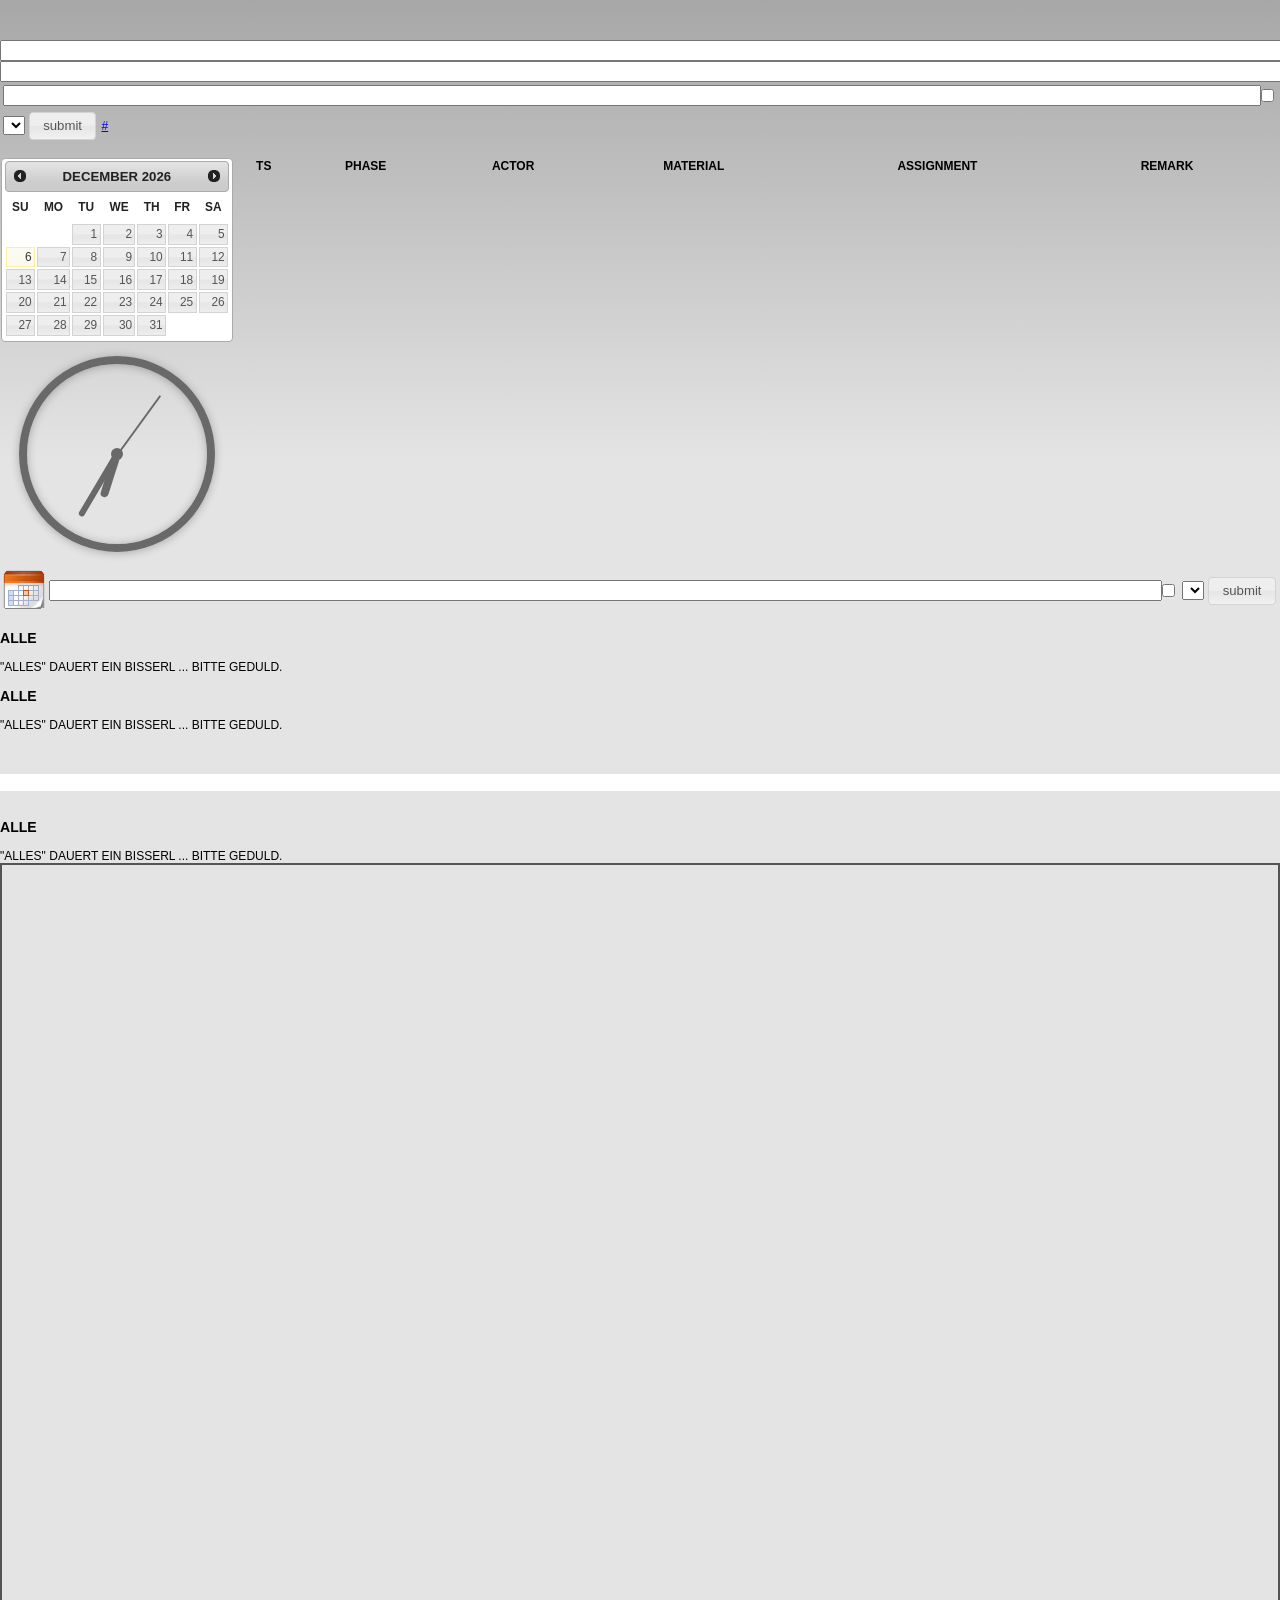
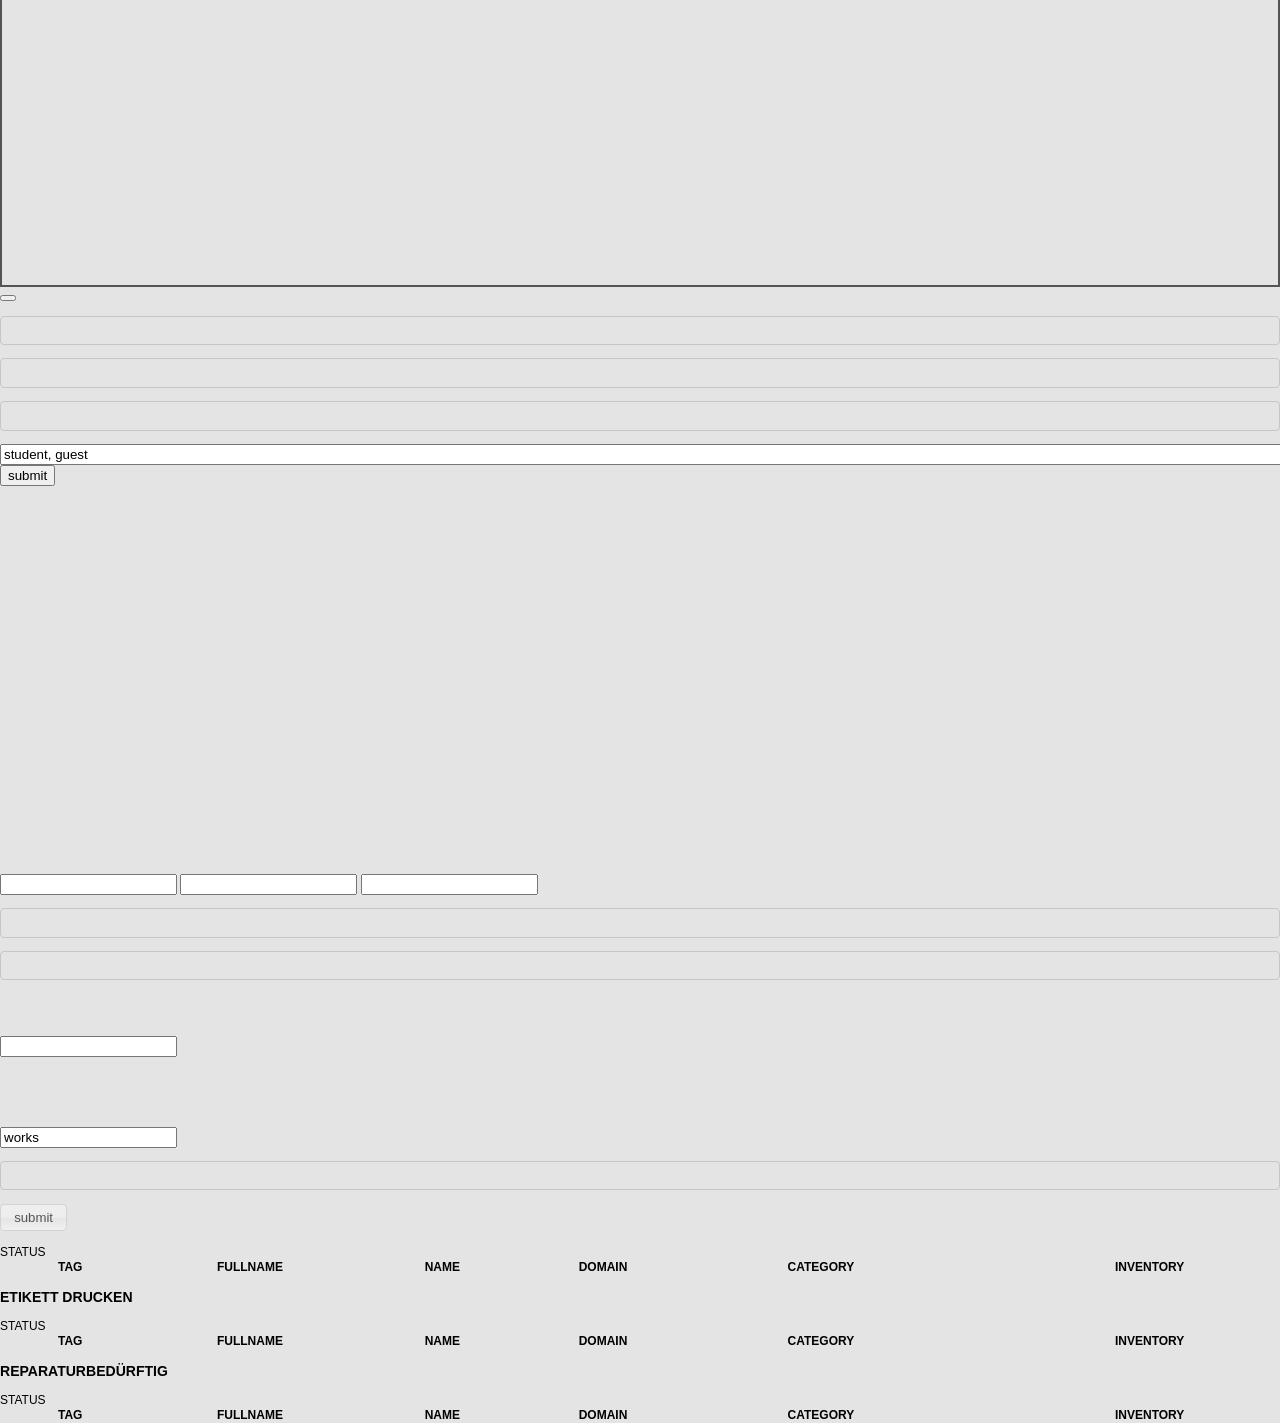
==== LIP Lern-Logbuch/www/index.html @ 4ce68426 "update LIP App 2.2" ====
<!DOCTYPE HTML PUBLIC "-//W3C//DTD HTML 4.01//EN" "http://www.w3.org/TR/html4/strict.dtd">
<html>
<head>
	<link rel="shortcut icon" href="img/favicon.ico" type="image/x-icon">
	<meta http-equiv="Content-type" content="text/html; charset=utf-8">
	<title>Klassentagebuch</title>
	    
<!--<link rel="stylesheet" href="css/slick.grid.css" type="text/css"/> -->
	<link rel="stylesheet" href="css/ui.fancytree.min.css" type="text/css"/>
<!--  	<link rel="stylesheet" href="http://code.jquery.com/ui/1.9.2/themes/base/jquery-ui.css" />  --> 
	<link rel="stylesheet" href="css/jquery-ui.min.css" /> 
	<link href="css/jquery.tagit.css" rel="stylesheet" type="text/css"> 
	<link href="css/tagit.ui-zendesk.css" rel="stylesheet" type="text/css">
	<link rel="stylesheet" type="text/css" href="css/jquery.dataTables.min.css">
<!-- 	<link rel="stylesheet" type="text/css" href="css/dataTables.fixedColumns.min.css"> 	 -->
    <link rel="stylesheet" type="text/css" href="css/dataTables.scroller.min.css">
	<link rel="stylesheet" type="text/css" href="css/dataTables.tableTools.min.css">
	<link rel="stylesheet" type="text/css" href="css/flag-icon.min.css">
	<link rel="stylesheet" type="text/css" href="css/font-awesome.min.css">
	<link rel="stylesheet" type="text/css" href="css/fullcalendar.min.css">
 	 
<!-- PHONEGAP BEGIN --> 	 
        <meta charset="utf-8" />
        <meta name="format-detection" content="telephone=no" />
        <meta name="msapplication-tap-highlight" content="no" />
        <!-- WARNING: for iOS 7, remove the width=device-width and height=device-height attributes. See https://issues.apache.org/jira/browse/CB-4323 -->
        <meta name="viewport" content="user-scalable=no, initial-scale=1, maximum-scale=1, minimum-scale=1, width=device-width, height=device-height, target-densitydpi=device-dpi" />
        <link rel="stylesheet" type="text/css" href="css/index.css" />
        <script type="text/javascript" src="cordova.js"></script>
        <script type="text/javascript" src="js/index.js"></script>
<!-- PHONEGAP END --> 	 
 	 
  <script src="js/jquery.min.js" type="text/javascript" charset="utf-8"></script> 
<!--	<script src="js/jquery-2.1.3.min.js" type="text/javascript" charset="utf-8"></script> -->
	<script src="js/jquery-ui.min.js" type="text/javascript" charset="utf-8"></script> 
	<script type="text/javascript" charset="utf8" src="js/jquery.dataTables.min.js"></script>
<!-- 	<script type="text/javascript" src="js/dataTables.fixedColumns.min.js"></script>  -->
    <script type="text/javascript" src="js/dataTables.scroller.min.js"></script>  
	<script type="text/javascript" src="js/dataTables.tableTools.min.js"></script>
    <script type="text/javascript" src="js/jquery.ddslick.min.js"></script>
    <script type="text/javascript" src="js/moment.min.js"></script>
    <script type="text/javascript" src="js/fullcalendar.min.js"></script>
    
	<script src="js/tag-it.min.js" type="text/javascript" charset="utf-8"></script>
<!--[if lte IE 8]><script language="javascript" type="text/javascript" src="js/excanvas.min.js"></script><![endif]-->   
   	<script language="javascript" type="text/javascript" src="js/jquery.flot.js"></script>
<!-- - BROKEN ! -- not stacking because of empty (leading) datapoints => workaround
	<script language="javascript" type="text/javascript" src="js/jquery.flot.stack.js"></script>  -->
	<script language="javascript" type="text/javascript" src="js/jquery.flot.pie.js"></script>
	
<!-- - BROKEN ! -- print button - works, but flotchart empty
	<script src="js/jquery-migrate-1.1.1.min.js"></script>
	<script language="javascript" type="text/javascript" src="js/jquery.print.js"></script> -->
	<script src="js/jquery.event.drag-2.0.min.js"></script>
<!-- - XXX REMOVE 	<script src="js/slick.core.js"></script>
	<script src="js/slick.formatters.js"></script>
	<script src="js/slick.grid.js"></script>  -->
	<script src="js/jsaes.js"></script>		 <!-- AES encryption -->
	<script src="js/bytescoutpdf.js"></script> <!-- pdf creation -->
	<script src="js/jquery.qrcode.min.js"></script> <!-- qr-code creation -->
	<script src="js/lip.js"></script> <!-- our stuff, add last -->	
     
<style type="text/css">
 
 .hero-circle{
				width:180px;
				height:180px;
				position:relative;
				border:8px solid DimGray;
				border-radius:50%;
				box-shadow:0 1px 8px rgba(34, 34, 34, 0.3),inset 0 1px 8px rgba(34, 34, 34, 0.3);
			}
			.hero-face{
				width:100%;
				height:100%;
			}
			.hero-face:after{
				position:absolute;
				top:50%;
				left:50%;
				width:12px;
				height:12px;
				margin:-6px 0 0 -6px;
				background:DimGray;
				border-radius:6px;
				content:"";
				display:block;
			}
			.hero-hour{
				width:0;
				height:0;
				position:absolute;
				top:50%;
				left:50%;
				margin:-4px 0 -4px -25%;
				padding:4px 0 4px 25%;
				background:DimGray;
				-webkit-transform-origin:100% 50%;
				-ms-transform-origin:100% 50%;
				transform-origin:100% 50%;
				border-radius:4px 0 0 4px;
			}
			.hero-minute{
				width:0;
				height:0;
				position:absolute;
				top:50%;
				left:50%;
				margin:-40% -3px 0;
				padding:40% 3px 0;
				background:DimGray;
				-webkit-transform-origin:50% 100%;
				-ms-transform-origin:50% 100%;
				transform-origin:50% 100%;
				border-radius:3px 3px 0 0;
			}
			.hero-second{
				width:0;
				height:0;
				position:absolute;
				top:50%;
				left:50%;
				margin:-40% -1px 0 0;
				padding:40% 1px 0;
				background:DimGray;
				-webkit-transform-origin:50% 100%;
				-ms-transform-origin:50% 100%;
				transform-origin:50% 100%;
			}
    
label.ui-state-active span.ui-button-text { font-weight: bold; } /* improves visibility of selected buttons */
    
/* Allow Font Awesome Icons in lieu of jQuery UI and only apply when using a FA icon */
.ui-icon[class*=" icon-"] {
    /* Remove the jQuery UI Icon */
    background: none repeat scroll 0 0 transparent;
    /* Remove the jQuery UI Text Indent */
    text-indent: 0;
    /* Bump it up - jQuery UI is -8px */
    margin-top: -0.5em;
}

.ui-button-icon-only .ui-icon[class*=" icon-"] {
    /* Bump it - jQuery UI is -8px */
    margin-left: -7px;
}

/* Allow use of icon-large to be properly aligned */
.ui-icon.icon-large {
    margin-top: -0.75em;
}
    
/* font awsome color */
.icon-cog {
  color: black;
}
.fa-cog {
  color: darkgray;
}

/* invisible table (default) */    
table {
	border-style: none;
	border-color: white;
	border-collapse: separate;
}
table th {
	border-style: none;
	white-space: nowrap;
	border-color: white;
	/*padding-left: 40px;
	padding-right: 40px;*/
}
table td {
	border-style: none;
	white-space: nowrap;
	border-color: white;
	/*text-align:center; */
    vertical-align:middle;
	/*padding-left: 40px;
	padding-right: 40px;*/
}

div.xAxis div.tickLabel {    
	transform: rotate(45deg);
	-ms-transform:rotate(45deg); /* IE 9 */
	-moz-transform:rotate(45deg); /* Firefox */
	-webkit-transform:rotate(45deg); /* Safari and Chrome */
	-o-transform:rotate(45deg); /* Opera */
	/*rotation-point:50% 50%;*/ /* CSS3 */
	/*rotation:270deg;*/ /* CSS3 */
}

div.rotate  {
	width: 40px;
	white-space:nowrap;
	transform: rotate(-60deg);
    -webkit-transform: rotate(-60deg);    /* Safari 3.1+, Chrome */
    -moz-transform: rotate(-60deg);    /* Firefox 3.5+ */
    -o-transform: rotate(-60deg); /* Opera starting with 10.50 */
}

table.invisible { 
	cellspacing: 0; 
	cellpadding: 0; 
	border: 0;
	frame: void;
	width: 100%;
	border-color: white;
	border-collapse: collapse; 
}

.percent-complete-bar {
  display: inline-block;
  height: 6px;
  -moz-border-radius: 3px;
  -webkit-border-radius: 3px;
}

.cell-title {
	font-weight: bold;
}

.cell-effort-driven {
	text-align: center;
}

.toggle {
      height: 9px;
      width: 9px;
      display: inline-block;
}

.toggle.expand {
      background: url(/img/expand.gif) no-repeat center center;
}

.toggle.collapse {
      background: url(/img/collapse.gif) no-repeat center center;
}

tr.group,
tr.group:hover {
    background-color: silver;
    font-weight: bold;
}

td.highlight {
    background-color: DimGray;
    font-weight: bold;
}

td.delete {
    background: red;
}

td.edit {
    background-color: khaki;
}

div.dataTables_wrapper {
    width: 100%;
    margin: 0 auto;
}

.detailTable thead th, .detailTable tbody td, .detailTable tfoot td {
    white-space: normal;
}

.dd-option-image, .dd-selected-image {
    width: 48px;
    height: 36px;
    vertical-align: top;
    padding: 0px;
}

.dd-container, .dd-select, .dd-selected {
    height: 40px;
}

.dd-selected-text {
    line-height: 24px;
}

.dd-selected-image { 
		margin-top: -8px; 
	}
	
</style>
</head>
<body>

<div id="tabs">
<ul></ul>
<p></p>

<div id="tabs-1">

<form id="addActionEntry" method="POST" target="_self" onsubmit="">
<div>
	<div id="grp-tabs">
  		<ul></ul>
	</div>
</div>

<!--  <div id="accordion">
  <h3></h3> --><div>

<div>

<br /> 

<div id="settingRadio"></div>

<br />
  <label id="inputLabel_1" for="inputTags_1"></label>
	<input type="text" name="entry_1" value="" id="inputTags_1" style="width:100%" />
    <label id="inputLabel_2" for="inputTags_2"></label>
	<input type="text" name="entry_3" value="" id="inputTags_2" style="width:100%" />
<label id="inputLabel_3" for="inputTable_3"></label>
<table id="inputTable_3"><tr>
<!--    <td><input type="hidden" id="datepicker3"></td>  --> 
	<td width="100%"><input type="text" name="entry_4" value="" id="inputTags_3" style="width:100%" /></td>
<!-- 	<td><input x-webkit-speech class="mike" id="mike.4"/></td>  -->
	<td><input type="checkbox" id="g_priv" name="e-priv" /><label id="input3priv" for="g_priv"></label></td>
	</tr></table>

<table><tr><td>
    <small><select name="lang" id="lang_1" class="ddLangSelect"></select></small>
</td><td>
<input id="submitActivityButton" type="submit" name="submit" value="submit" />
</td><td>
<a href="#" id="clearForm">#</a>
</td></tr></table>


<input type="hidden" name="ts" id="edit-ts" value="" />
<input type="hidden" name="edit-date" id="edit-date" value="" />
<input type="hidden" name="action" id="submit1" value="add" />
<input type="hidden" value="" name="t" id="acc-token" />
<input type="hidden" value="" name="group" id="group-id" />
<input type="hidden" value="" name="source" id="source-id" />
<input type="hidden" value="tutor" name="role" id="role-id" />

<br />
</div>
</form> 

	<!--  <h3 id="showList"></h3>  -->
	<div id="delete-confirm" title="Eintragung l&ouml;schen?">
		<form id="delete-form"><input type="hidden" name="action" value="delete" />
			<input type="hidden" value="" name="t" id="delete-token" />
			<input type="hidden" value="" name="ts" id="delete-ts" /></form>
	</div>
	<div>
		<table class="invisible"><tr><td align="center" style="vertical-align:top;" width="200">
  			<div id="datepicker"></div><br/>
  			<div class="hero-circle">
				<div class="hero-face">
					<div id="hour" class="hero-hour"></div>
					<div id="minute" class="hero-minute"></div>
					<div id="second" class="hero-second"></div>
				</div>
			</div>
    	</td><td  style="vertical-align:top;" width="*">
	  		<div id="ActionTableContainer">
	  			<table id="logbookActionTable" class="cell-border stripe" cellspacing="0" width="100%"><thead><tr><th>ts</th><th>phase</th><th>actor</th><th>material</th><th>assignment</th><th>remark</th><th></th><th></th><th></th></tr></thead><tbody></tbody></table>
	  		</div>
	 	</td></tr></table>
	  </div>
</div>
</div>
<div id="tabs-2">
<div>
	<form id="addActionEntry2" method="POST" target="_self" onsubmit="">
	
	<div id="grp-tabs-2"> 
  		<ul></ul>  		
 	</div>
 	
	 <div id="settingRadio2"></div>

<table id="inputTable_23"><tr>
    <td><input type="hidden" id="datepicker_2"></td> 
	<td width="100%"><input type="text" name="entry_4" value="" id="inputTags_23" style="width:100%" /></td>
<!-- 	<td><input x-webkit-speech class="mike" id="mike.4"/></td>  -->
	<td><input type="checkbox" id="g_2priv" name="e-priv" /><label id="input23priv" for="g_2priv"></label></td>
	<td><select name="lang" id="lang_2" class="languagePick" value="de" >
    </select></td>
	<td><input id="submitActivityButton2" type="submit" name="submit" value="submit" /></td>
	</tr></table>
	
	<input type="hidden" name="edit-date"  value="" id="edit-date_2"  value="" />
	<input type="hidden" name="entry_1" value="" id="inputTags_21"  />
	<input type="hidden" name="entry_3" value="" id="inputTags_22"  />
	<input type="hidden" name="category" value="" id="inputCategory"  />

<input type="hidden" name="action" id="submit2" value="add" />
<input type="hidden" value="" name="t" id="acc-token2" />
<input type="hidden" value="" name="group" id="group-id2" />
<input type="hidden" value="" name="source" id="source-id2" />
<input type="hidden" value="tutor" name="role" id="role-id2" />
	
</form> 

</div>
</div><div id="tabs-3">
<div id="accordion-diary">
  <h3 id="fetchDiaries">alle</h3>
	 <div>
	    "alles" dauert ein bisserl ... bitte Geduld. <br />
     </div>
</div>
</div><div id="tabs-4">
<div id="accordion-plan">
  <h3 id="fetchPlans">alle</h3>
	 <div>
	    "alles" dauert ein bisserl ... bitte Geduld. <br />
 	  	
     </div>
</div>
</div>
<div id="tabs-5">
	<div id="accordion-pensenbook">
	</div>
</div>
<div id="tabs-6">
	<div id="settingCheckbox"></div>
	<br />
	<div id="subjectButtons"></div>
	<br />
	<div id="langButtons2"></div>
	<br />
	  <label for="datesAmount"></label>
	  <input type="text" id="datesAmount" style="border:0; font-weight:bold; width:100%;" size="24">
	  <input type="hidden" id="datesRange" >
	<div id="datesSlider"></div>
	<br />
	<div id="accordion-auswertung">
  		<h3 id="fetchSeries">alle</h3>
	 	<div style="overflow:auto;">
	    	"alles" dauert ein bisserl ... bitte Geduld. <br />
 	  	<div id="materialGraphalle" style="width:100%;height:1024px;"></div>
    </div>
</div>
</div>
<div id="tabs-7">
	<button id="addMyGroup"></button>
	<div id="accordion-group">
		<h3></h3>
 		<div id="add-group-form">
			<form>  
			<label id="inputLabel_4" for="entry_6"></label>
			<input type="text" name="entry_6" id="inputTags_6" style="width:100%" />
			<label id="inputLabel_5" for="entry_7"></label>
			<input type="text" name="entry_7" id="inputTags_7" style="width:100%" />
			<label id="inputLabel_6" for="entry_8"></label>
			<input type="text" name="entry_8" id="inputTags_8" style="width:100%" />
			<label id="inputLabel_7" for="entry_9"></label>
			<input type="text" name="entry_9" value="student, guest" id="inputTags_9" style="width:100%" />
			<button id="submitNewGroup">submit</button>
			</form> 
		</div>
		<h3 id="my-group-section"></h3>
		<div id="my-group-form">
			<form>  
    		<table id="myGroupTable" class="cell-border stripe" cellspacing="0" width="100%" height="360px"></table>
			</form> 
		</div>
	</div>
</div>
<div id="tabs-8">
<div id="accordion-inventory">
  <h3></h3>
	<div>
<form id="addInventory" method="POST" target="_self" onsubmit="">
<label id="inputLabel_8" for="entry_mat_name"></label>
<input type="text" name="mat.name" value="" id="entry_mat_name">
<label id="inputLabel_9" for="entry_inv_name"></label>
<input type="text" name="inv.name" value="" id="entry_inv_name">
<label id="inputLabel_10" for="entry_parent_name"></label>
<input type="text" name="parent.name" value="" id="entry_parent_name">
<label id="inputLabel_11" for="entry_mat_tag"></label>
<input type="text" name="tag" value="" id="entry_mat_tag">
<label id="inputLabel_12" for="entry_mat_ean"></label>
<input type="text" name="ean" value="" id="entry_mat_ean">
<label id="inputLabel_13" for="inventurButtons"></label>
<div id="inventurButtons"></div>
<br/>
<label id="inputLabel_14" for="raumButtons"></label>
<div id="raumButtons"></div>
<br/>
<label id="inputLabel_15" for="langButtons"></label>
<div id="langButtons"></div>
<br/>
<label id="inputLabel_16" for="entry_category"></label>
<input type="text" name="category" value="" id="entry_category">
<label id="inputLabel_17" for="matartButtons"></label>
<div id="matartButtons"></div>
<br/>
<label id="inputLabel_18" for="dauerButtons"></label>
<div id="dauerButtons"></div>
<br/>
<label id="inputLabel_19" for="collaboratorsButtons"></label>
<div id="collaboratorsButtons"></div>
<br/>
<label id="inputLabel_20" for="schoollevelButtons"></label>
<div id="schoollevelButtons"></div>
<br/>
<label id="inputLabel_21" for="levelButtons"></label>
<div id="levelButtons"></div>
<br/>
<label id="inputLabel_22" for="entry_defaultAssignment"></label>
<input type="text" name="entry.defaultAssignment" value="works" id="entry_defaultAssignment">
<label id="inputLabel_23" for="entry_inv_remark"></label>
<input type="text"  name="remark" id="entry_inv_remark" />

<input type="hidden" name="action" value="add">
<input type="hidden" id="inv-source" value="" name="t">
<input type="hidden" id="inv-groups" value="add" name="groups">
<input type="submit" value="submit" name="submit" id="submitInventory">
</form>
	</div>
  <h3 id="inventarList"></h3>
	<div>
	  		<div id="InventarTableContainer">
	  			<table id="inventoryDataTable" class="cell-border stripe" cellspacing="0" width="100%"><thead><tr><th></th><th></th><th></th><th>tag</th><th></th><th>fullname</th><th>name</th><th>domain</th><th>category</th><th></th><th></th><th></th><th></th><th></th><th></th><th></th><th></th><th></th>status<th></th><th>inventory</th></tr></thead><tbody></tbody></table>
	  		</div>
    </div>  
  <h3 id="inventarList2">Etikett drucken</h3>
	<div>
	  		<div id="InventarTableContainer2">
	  			<table id="inventoryDataTable2" class="cell-border stripe" cellspacing="0" width="100%"><thead><tr><th></th><th></th><th></th><th>tag</th><th></th><th>fullname</th><th>name</th><th>domain</th><th>category</th><th></th><th></th><th></th><th></th><th></th><th></th><th></th><th></th><th></th>status<th></th><th>inventory</th></tr></thead><tbody></tbody></table>
	  		</div>
    </div>
  <h3 id="inventarList4">reparaturbed&uumlrftig</h3>
	<div>
	  		<div id="InventarTableContainer4">
	  			<table id="inventoryDataTable4" class="cell-border stripe" cellspacing="0" width="100%"><thead><tr><th></th><th></th><th></th><th>tag</th><th></th><th>fullname</th><th>name</th><th>domain</th><th>category</th><th></th><th></th><th></th><th></th><th></th><th></th><th></th><th></th><th></th>status<th></th><th>inventory</th></tr></thead><tbody></tbody></table>
	  		</div>
    </div>
</div>
</div>
</div>
<!-- <script src="js/d3.v3.min.js"></script> <!-- data visualization -->
<!-- <script src="js/nv.d3.min.js"></script> <!-- data visualization -->
<script src="js/jquery.fancytree.min.js"  type="text/javascript"></script> <!-- data visualization -->
<script src="js/jquery.fancytree.glyph.js"  type="text/javascript"></script>
<script type="text/javascript">
try {
	//move the clock
	function updateClock() {
		        var now = moment(),
		            second = now.seconds() * 6,
		            minute = now.minutes() * 6 + second / 60,
		            hour = ((now.hours() % 12) / 12) * 360 + 90 + minute / 12;
		        $('#hour').css("transform", "rotate(" + hour + "deg)");
		        $('#minute').css("transform", "rotate(" + minute + "deg)");
		        $('#second').css("transform", "rotate(" + second + "deg)");
		    }
		    function timedUpdate () {
		        updateClock();
		        setTimeout(timedUpdate, 1000);
		    }
		    timedUpdate();
	//have a look at the url
	function getUrlParameter(sParam)
	{
	    var sPageURL = window.location.search.substring(1);
	    var sURLVariables = sPageURL.split('&');
	    for (var i = 0; i < sURLVariables.length; i++) 
	    {
	        var sParameterName = sURLVariables[i].split('=');
	        if (sParameterName[0] == sParam) 
	        {
	            return sParameterName[1];
	        }
	    }
	}          
//some security checks
//====================
var home = "http://log.lip-app.eu/"; // app version
//var home = ""; // online version
// encrypt
var ENCRYPT_DATA = true;

//check if we have a token
//var token = $("#acc-token").val();
var token = getUrlParameter("t");
if (!(undefined != token))
    token = "";
if (token.length > 1) {
	//if we have a token set a cookie to remember ...
	window.localStorage.setItem( 'lip-acc-t', token );
} else {
	//if we have no token look if we have a cookie with a token ...
	token = window.localStorage.getItem("lip-acc-t");
	if ((typeof token == null) || (token == null))
		token = "";
	else
		$("#acc-token").val(token);
}

//-- if a student uses it - we simplyfy the UI
var aStudent = 0; // if a student uses it - we simplyfy the UI

var defaultCrypt = new AESchiper(null);

//get clear name 
function getClearName(crypt) {
	if (ENCRYPT_DATA) {
		return defaultCrypt.decryptSaltedString(crypt); ;	
	} else
		return crypt;
}

function getClearNames(crypt) {
	if (ENCRYPT_DATA) {
		return defaultCrypt.decryptSaltedArray(crypt); ;	
	} else
		return crypt;
}

//XXX --- TEMPORARY set group-hash and Teacher --- to be romoved
var atoken = "see below"; //TESTTOKEN	
var agroup = 0; //GROUPID
var actors = "";
//get the core data about the token user and his/her groups and role => access rights
var jqxhrT = $.getJSON(home + 'loadConfig.php?action=check&t=' + token, {}, function(data) {
	$("#group-id").val(data.group);
	$("#group-id2").val(data.group);
	$("#inv-groups").val(data.groups);
	$("#inv-source").val(data.token);
	$("#source-id").val(data.id);
	$("#source-id2").val(data.id);
	$("#role-id").val(data.role);
	$("#role-id2").val(data.role);
	agroup = data.group;
	atoken = data.token;
	if ((data.role == "actor") || (data.role == "other"))
		aStudent = data.id;
});

//check if we have salt
var saltstr = window.localStorage.getItem("lip-acc-g");
var saltgrid = [];
if (saltstr !== null) 
	saltgrid = JSON.parse(saltstr);
saltstr = null;

//extracts the salt from the saltgrid	
function getTheSalt(token, groupId)	{
	//check if we have the salt ...	
	var gId = groupId.toString();
	if (gId in saltgrid) {
		//prepare to decrypt the salt (key1)
		var crypt = new AESchiper(token);
		// ... and create a new key for the keyring	
		var salt = crypt.decryptSaltedString(saltgrid[gId]);	
		crypt.finish();	
		return salt;
	} else
		// look if there is a debug salt available
		$.get(home + 'loadConfig.php?action=dsalt&t=' + token, {}, function(results){
  			return results.dSalt; // return what we got
		});
		// return ""; //no salt
}

// the salt from the saltgrid	
function storeTheSalt(token, salt)	{
	//check if we have the salt ...
	var gId = hash(salt).toString();		
	if (gId in saltgrid) {
		return false; //nothing to do
	} else {
		//prepare to encrypt the salt (key)
		var crypt = new AESchiper(token);
		// ... and put it into the saltgrid
		saltgrid[gId] = crypt.encryptSaltedString(salt, 48);
		crypt.finish();	
		// ... and store it
		window.localStorage.setItem( 'lip-acc-g', JSON.stringify(saltgrid) );
		return true;
	}
}

//LOADING CONFIG AND PERSONAL DATA
//================================

//creating the empty column list for docuTable
var logbookDataTable = null;
var docuListCol0 = [{data: 0, visible: false, searchable: false},{data: 1, visible: false, searchable: false},{data: 2, visible: false, searchable: true},{data: 3, visible: false, searchable: true},{data: 4, visible: false, searchable: true},{data: 5, searchable: true, sClass: "alignRight"},{data: 6, visible: false, searchable: true},{data: 7, visible: false, searchable: false}]; 
var docuListColumOffset = docuListCol0.length - 1;
var docuListColumIdx = new Array( new Array () );
var docuListTables = new Array();
var diaryListTables = new Array();
var planListTables = new Array();
var myGroupsDataTable = null;
var inventoryDataTable = new Array(null, null, null);

//Clearname List
var clearNames = [];
var actorIds = [];
var actorGroups = [];

//constructor with table of all the names
function NameTable(atoken) {	
	this.token = atoken;
	this.getAllNames = getAllNames;
	//decrypted names and hashes
	this.allNames = [];		//all the data
	this.allGroups = [];	//for grouping
	this.allLabels = []; 	//for graphs
	this.mygroupData = [];	//for my groups only
	//initialize
	this.getAllNames(this.token);

	//private function doing the sorting and processing of names
	this.processResult = processResult;
	function processResult (data) {
//alert("res");		
    	//get yourself some keys
    	var keyring = [];
    	var saltring = [];
    	var aname = "", ahash = "";
    	//get ready for new namelist
    	this.allNames = [];
    	this.nameTableData = [];
    	this.allGroups = [];
    	this.allLabels = [];
    	this.mygroupData = []; //for "my groups" table
		//retrieve all the names from the queried group and decrypt them	
		for(var i=0; i<data.data.length; i++) {		
			//which group we belong ...
			var gIdStr = data.data[i][4].toString();		    // GroupId
			if (data.data[i][7] > 0) {						// recordtype
				switch (data.data[i][2]) {					// Roles
				case 'group':										
				//do we have keys?										
				if (!ENCRYPT_DATA || (gIdStr in saltgrid)) {
					//get all the group names and credentials
// XXX WORK AROUND
keyring[gIdStr] = defaultCrypt;
saltring[gIdStr] = defaultCrypt.aKey;
					// saltring[gIdStr] = getTheSalt(data.data[i][3], gIdStr);	//Token
					// keyring[gIdStr] = new AESchiper( saltring[gIdStr] );
					aname = keyring[gIdStr].decryptSaltedString(data.data[i][1]); //name
					if (ENCRYPT_DATA)
						ahash = hash(saltring[gIdStr].substr(28)+aname);
					else
						ahash = hash(aname);
					this.allLabels[ahash.toString()] = aname;
					this.allGroups.push({ gIdStr: gIdStr, name: aname, hash: ahash, salt: saltring[gIdStr] });
					this.allNames.push({ actual: false, name: aname, role: 'group', display: false, grpid: data.data[i][4], token: data.data[i][3], hash: ahash });  //GroupIds[i], .Token[i]
					this.nameTableData.push([ data.data[i][4], data.data[i][11], data.data[i][0], true, aname, 'group', data.data[i][3] ]);
				} else {
					this.allGroups.push({ gIdStr: gIdStr, name: "???", hash: 0 });
					this.allNames.push({ actual: false, name: "???", role: 'group', display: false, grpid: data.data[i][4], token: data.data[i][3], hash: null }); //GroupIds[i], .Token[i]
					this.nameTableData.push([ data.data[i][4], data.data[i][11], data.data[i][0], true, "???", 'group', data.data[i][3] ]);
				}
				//check if we find the group number ... and replace it
				for(var j=0; j<this.mygroupData.length; j++)
					if (this.mygroupData[j].grpid == data.data[i][4]) {	// GroupIds[i]
						//do we have keys?
						if (!ENCRYPT_DATA || (gIdStr in keyring)) {	
							//decrypt and set groupname and actor name
							this.mygroupData[j].groupname = keyring[gIdStr].decryptSaltedString(data.data[i][1]);	// name												
							this.mygroupData[j].name = keyring[gIdStr].decryptSaltedString(this.mygroupData[j].name);
							//add names to the general name list too
							if (ENCRYPT_DATA)
								ahash = hash(saltring[gIdStr].substr(28)+this.mygroupData[j].name);
							else
								ahash = hash(this.mygroupData[j].name);
							this.allLabels[ahash.toString()] = this.mygroupData[j].name;
							this.allNames.push({ actual: this.mygroupData[j].actual, name: this.mygroupData[j].name, role: this.mygroupData[j].role, display: (this.mygroupData[j].active && (this.mygroupData[j].role != 'group')), grpid: this.mygroupData[j].grpid, token: this.mygroupData[j].token, hash: ahash });
							this.nameTableData.push([ this.mygroupData[j].grpid, data.data[i][11], 0, this.mygroupData[j].actual, this.mygroupData[j].name, this.mygroupData[j].role, this.mygroupData[j].token ]);
						} else {
							//if we have no key we don't know the names...
							this.mygroupData[j].name = "???";
							//anyway add my names to the general name list too
							this.allNames.push({ actual: this.mygroupData[j].actual, name: "???", role: this.mygroupData[j].role, display: (this.mygroupData[j].active && (this.mygroupData[j].role != 'group')), grpid: this.mygroupData[j].grpid, token: this.mygroupData[j].token, hash: null });
							this.nameTableData.push([ this.mygroupData[j].grpid, data.data[i][11], 0, this.mygroupData[j].actual, "???", this.mygroupData[j].role, this.mygroupData[j].token ]);
						}
						this.mygroupData[j].gtokengroup = data.data[i][6]; // Tokengroup
					} else if (this.mygroupData[j].gtokengroup == data.data[i][6]) { // Tokengroup
						if (gIdStr in keyring) {
							//decrypt and set groupname 
							this.mygroupData[j].associated +=  keyring[gIdStr].decryptSaltedString(data.data[i][1]) + " "; // name
						} else {
							//if we have no key we don't know the names...
							this.mygroupData[j].associated += "<Schlüssel fehlt> ";
						}	
					}							
				break;
				//add a name - group association to the record
				default:										
					this.mygroupData.push({ actual: data.data[i][7]==5, name: data.data[i][1], role: data.data[i][2], groupname: "<Schlüssel fehlt>" , active: data.data[i][5] , associated: "", grpid: data.data[i][4], token: data.data[i][3], gtokengroup: null });
				}
			} else {
				//add the other names to the general name list
				if (gIdStr in keyring) {
					aname = keyring[gIdStr].decryptSaltedString(data.data[i][1]); // name
					if (ENCRYPT_DATA)
						ahash = hash(saltring[gIdStr].substr(28)+aname);
					else
						ahash = hash(aname);
					this.allLabels[ahash.toString()] = aname;
					this.allNames.push({ actual: data.data[i][7]==5, name: aname, role: data.data[i][2], display: (data.data[i][5] && (data.data[i][2] != 'group')), grpid: data.data[i][4], token: data.data[i][3], hash: ahash });
					this.nameTableData.push([ data.data[i][4], data.data[i][11], data.data[i][0], data.data[i][7]==5, aname, data.data[i][2], data.data[i][3] ]);
				} else {
					this.allNames.push({ actual: data.data[i][7]==5, name: "???", role: data.data[i][2], display: (data.data[i][5] && (data.data[i][2] != 'group')), grpid: data.data[i][4], token: data.data[i][3], hash: null });					
					this.nameTableData.push([ data.data[i][4], data.data[i][11], data.data[i][0], data.data[i][7]==5, "???", data.data[i][2], data.data[i][3] ]);
				}
			}		
		}
//alert("fin");		
		//releasing all the keys
		if (!(typeof variable === 'undefined') && !(keyring == null))
			for(var k=0; k<this.allGroups.length; k++)
				keyring[this.allGroups[k].gIdStr].finish();
		saltring = null;
		keyring = null;
//alert(JSON.stringify(this, null, 4));		
	}
	
	//just load the names for a token
	function getAllNames(atoken) {
		this.token = atoken;
		var anames = this;
		if (this.token.length > 0)
			$.ajax({
    		type: "GET",
	   		cache: false,
	    	url: home + 'ActorList.php',
			dataType: 'json',
		    data: { t: atoken, action: 'mygroups', token: this.token },
		    success: function (result) {
				anames.processResult(result);
    		}
		});
	}	
	
	//just load the names for a token AND update the myNames Grid
	this.reloadMyGroupTable = function (atoken) {
		this.token = atoken;
		var anames = this;
		if (this.token.length > 0) {
			if (myGroupsDataTable != null) {
				myGroupsDataTable.ajax.reload(); // get update on data
			} else
				// create new table
				myGroupsDataTable = $('#myGroupTable').DataTable({
				  serverSide: false,
				  processing: false,
			      searching: false,
				  paging: false,
			      ordering: false,
			      data: this.nameTableData,
 		          autoWidth: false,
		          columnDefs: [ {
		              targets: [0,1,2,3],
		              visible: false
		            },{
		                    render: function ( data, type, row ) {
		                      	//Create an image that will be used to open child table
		                          return '<span class="fa fa-pencil-square-o fa-2x fa-cog" title="edit"></span>';
		                       },
		                      targets: 7
		              },{
		                  render: function ( data, type, row ) {
		                  	//Create an image that will be used to open child table
		                      return '<span class="fa fa-trash-o fa-2x fa-cog" title="delete"></span>';
		                   },
		                  targets: 8
		              }],
		     	  scrollX: "95%",
		     	  scrollY: false,
		          scrollCollapse: true
				}); 
		}
	}	
	
}
	
//here is the table object with all the names in it
var names = new NameTable(token);

//alert(JSON.stringify(names));

//Loading the competency framework data
// XXX unused ?
var competencyData = [];
var frameworkList  = [];
var frameworkNames = [];
//$.ajax({
//	url: home + 'CompetencyList.php?action=map&t=' + $('#acc-token').val(),
//    dataType: 'json',
//    async: false,
//    success: function(data) {	
//    	frameworkNames = data.frameworknames;
//		frameworkList = data.frameworklist;    	
//    }
//});

//some global var
var docuTableRow = -1;

//CREATING THE APP UI
//===================/

var stickerXY = [57, 31, 312, 31, 57, 145, 312, 145, 57, 258, 312, 258, 57, 371, 312, 371, 57, 485, 312, 485, 57, 598, 312, 598, 57, 711, 312, 711];
//adding a sticker for the tag printout
function addSticker(pdf, sticker, groupId, name, qrtext, hint) {
	if (sticker < 1) {
		//add first header
  		pdf.pageAdd();
		pdf.fontSetSize(8);
	  	pdf.textAdd(57, 12, "AVERY QR Tag Etiketten L7122, L7122-20, L7122-25 zum drucken; über diese Codes siehe http://de.wikipedia.org/wiki/QR-Code");      		    	
  	}
  	pdf.fontSetSize(8);
  	pdf.textAdd(stickerXY[sticker*2], stickerXY[sticker*2+1]+4, hint);
  	pdf.fontSetSize(16);
	//add a text box with the name
	pdf.textSetBox(stickerXY[sticker*2], stickerXY[sticker*2+1]+11, 122, 88);
  	pdf.textAddToBox(name);
  	//clear the canvas
  	$('#tagGroup_'+groupId).empty();
	//render the qr-code
	$('#tagGroup_'+groupId).qrcode({render: 'canvas', bgColor: '#ffffff', width: 99, height: 99, text: qrtext});
 	// place the qr-code
  	var canvas = $('#tagGroup_'+groupId).children(":first")[0];
  	pdf.imageLoadFromCanvas(canvas);	    
  	pdf.imagePlace(stickerXY[sticker*2]+128, stickerXY[sticker*2+1]);
  	//add a tick
  	if (sticker > 12) 
  		return 0;
  	else
	  	return sticker+1;
}	

//adding a group to the "Group" tab accordion
function addGroupAccordion (groupname, salt) {
//alert("add:"+names.allNames.length);	
    var groupId = hash(salt);	
    var tutors = [], actors = [], others = [];
	//retrieve all the names from the queried group 
	for(var i=0; i<names.allNames.length; i++) {
//alert("add:"+i+":"+names.allNames[i].role+":"+names.allNames[i].name);		
		//check if it is an entry we are looking for
		if (names.allNames[i].display && (names.allNames[i].grpid == groupId)) {
			switch(names.allNames[i].role) {
				case 'tutor':
					tutors.push(names.allNames[i].name);
				  	break;
				case 'actor':
					actors.push(names.allNames[i].name);
				  	break;
				case 'other':
					others.push(names.allNames[i].name);
					break;
			}
		}	
	}
    var tutorname = tutors.join(',');
    var actorname = actors.join(',');
    var othername = others.join(',');
	//add the name to the form of the gruop within a new accordion sectiopm
    $('#accordion-group').append('<h3 id="group_'+groupId+'">'+groupname+'</h3><div>'+
    	'<form><label for="entry_7">'+$('#inputLabel_5').val()+'</label>'+
    	'<input type="text" name="entry_7" id="inputTags_7_'+groupId+'" value="'+tutorname+'" style="width:100%" />'+
    	'<label for="entry_8">'+$('#inputLabel_6').val()+'</label>'+
    	'<input type="text" name="entry_8" id="inputTags_8_'+groupId+'" value="'+actorname+'" style="width:100%" />'+
    	'<label for="entry_9">'+$('#inputLabel_7').val()+'</label>'+
    	'<input type="text" name="entry_9" id="inputTags_9_'+groupId+'" value="'+othername+'" style="width:100%" />'+
    	'<button id="printGroup_'+groupId+'">Tags für Gruppenmitglieder drucken</button></form><div id="tagGroup_'+groupId+'" align="right"></div></div>')	
        .accordion('destroy').accordion();
	//make the names tags
    $('#inputTags_7_'+groupId).tagit({readOnly: true});        	
    $('#inputTags_8_'+groupId).tagit({readOnly: true});        	
    $('#inputTags_9_'+groupId).tagit({readOnly: true});
    //add the print button to create the qr-codes with the credentials
    $('#printGroup_'+groupId)
    	.button()
    	.click(function() {
		    //printing a group's qr tags with token & salt
    		$('#printGroup_'+groupId)
    			.text("bitte Geduld, das PDF Dokument wird erzeugt ...")
    			.button("disable");	
		    //create pdf document
    		var pdf = new BytescoutPDF();       	
    		pdf.propertiesSet("QR Tags für Gruppen-Mitglieder", "Schlüssel zu den Daten im LIP", "keys", "klaus@hammermueller.at", "");
    		pdf.pageSetSize(BytescoutPDF.A4);
    		var sticker = 0;
    		//first add the groupname
    		sticker = addSticker(pdf, sticker, groupId, groupname, '#s='+salt, 'Privater Schlüssel für');
			for(var i=0; i<names.allNames.length; i++) {
				//check if it is an entry we are looking for
				if (names.allNames[i].grpid == groupId) {
					switch(names.allNames[i].role) {
						case 'tutor', 'actor', 'other':
  		    				sticker = addSticker(pdf, sticker, groupId, names.allNames[i].name, 't='+names.allNames[i].token+'#s='+salt, 'Privater Schlüssel für');
				  			break;
					}
				}	
			}
    		//when pdf rendering is finnished - open it
    		pdf.onload(function() {
				// get generated PDF file in a form of base64 encoded string
    			var PDFContentBase64 = pdf.getBase64Text();
      			// now we create links to view or download PDF file generated 						
      			$('#printGroup_'+groupId)
      				.text("Tags für Gruppenmitglieder drucken")
      				.button("enable");
      				window.location.href = 'data:application/pdf;base64,'+ PDFContentBase64;
      		});        			       	
	});
	$('#tagGroup_'+groupId).qrcode({render: 'canvas', bgColor: '#ffffff', width: 99, height: 99, text: '#salt='+salt });
	return true;
}

//set material lookup values found
var settingMaterialValues = false;
function setMaterialLookup (values, foundit, entry) {
//	alert(values +"+"+ foundit +"+"+ entry);
	if (foundit && !settingMaterialValues) {
		settingMaterialValues = true;
		if (entry != "mat_name")
			$( '#entry_mat_name' )
				.tagit('removeAll')
				.tagit('createTag', values[5]);
		if (entry != "inv_name")
			$( '#entry_inv_name' )
				.tagit('removeAll')
				.tagit('createTag', values[6]);
		$( '#entry_parent_name' )
			.tagit('removeAll')
			.tagit('createTag', values[21]);
		if (entry != "tag") 
			$( '#entry_mat_tag' )
				.tagit('removeAll')
				.tagit('createTag', values[3]);
		if (entry != "ean") {			
			$( '#entry_mat_ean' ).tagit('removeAll');
			if (values[4] > 0)
				$( '#entry_mat_ean' ).tagit('createTag', values[4]);
		}
		$( "input[name='inv.status']" ).prop('checked', false).button( "refresh" );
		var itemarr=values[19].split(","), itemcount = itemarr.length;
		for (var i = 0; i < itemcount; i++) 
			$( "#group_inv_status_" + itemarr[i] ).prop('checked', true).button( "refresh" );
		$( "input[name='domain']" ).prop('checked', false).button( "refresh" );
		$( "input[name='domain'][value='"+values[7]+"']" ).prop('checked', true).button( "refresh" );
		$( "input[name='lang']" ).prop('checked', false).button( "refresh" );
		$( "input[name='lang'][value='"+values[11]+"']" ).prop('checked', true).button( "refresh" );	
		$( '#entry_category' )
			.tagit('removeAll')
			.tagit('createTag', values[8]);
		$( "input[name='media']" ).prop('checked', false).button( "refresh" );
		var itemarr=values[17].split(","), itemcount = itemarr.length;
		for (var i = 0; i < itemcount; i++) 
			$( "#group_mat_media_" + itemarr[i] ).prop('checked', true).button( "refresh" );
		$( "input[name='duration']" ).prop('checked', false).button( "refresh" );
		$( "input[name='duration'][value='"+values[13]+"']" ).prop('checked', true).button( "refresh" );
		$( "input[name='collab']" ).prop('checked', false).button( "refresh" );
		var itemarr=values[9].split(","), itemcount = itemarr.length;
		for (var i = 0; i < itemcount; i++) 
			$( "#group_collab_" + itemarr[i] ).prop('checked', true).button( "refresh" );
		$( "input[name='schoollevel']" ).prop('checked', false).button( "refresh" );
		var itemarr=values[12].split(","), itemcount = itemarr.length;
		for (var i = 0; i < itemcount; i++) 
			$( "#group_schoollevel_" + itemarr[i] ).prop('checked', true).button( "refresh" );
		$( "input[name='level']" ).prop('checked', false).button( "refresh" );
		$( "input[name='level'][value='"+values[10]+"']" ).prop('checked', true).button( "refresh" );
		$( '#entry_defaultAssignment' )
			.tagit('removeAll')
			.tagit('createTag', values[14]);
		$( '#entry_inv_remark' )
			.tagit('removeAll')
			.tagit('createTag', values[18]);
		settingMaterialValues = false;
	}
}

//clear the logbook input form
function clearLogbookForm () {
	$( logbookDataTable.cells().nodes() ).removeClass( 'edit' );
	$( "#inputTags_1").tagit('removeAll');
	$( "#inputTags_2").tagit('removeAll');
	$( "#inputTags_3").tagit('removeAll');
	$(".inputFormNames").prop("checked", false).button("refresh");
	$(".inputFormXNames").prop("checked", false).button("refresh");
	$("input:radio[name=e-g2][disabled=false]:first").prop('checked', true);	
    $( "#edit-ts" ).val("");
    $( "#edit-date" ).val("");
    $( "#submit1" ).val("add");
}

//bulding the table for the "today's entries" action table
function resetActionTable (params) {
	//get the date of the datepicker
	var adate = $( "#datepicker" ).val();
	$( "#edit-date" ).val(adate);
    //get all the actor names currently selected
    var actors = "";
    $("input:checkbox.inputFormNames:checked").each(function()
    		{
    			if (actors.length > 0) actors = actors +  ",";
    			actors = actors + "'" + $(this).val() + "'";
    		});
    if (actors == "")
    	$("input:checkbox.inputFormNames").each(function()
        		{
        			if (actors.length > 0) actors = actors +  ",";
        			actors = actors + "'" + $(this).val() + "'";
        		});
  	//now redefine the table with the logbook details
  	if (logbookDataTable != null) {
  		// reload with new data
  		logbookDataTable.ajax.url( home + 'ActionList.php?action=list&t=' + token + '&date=' + adate + '&actors=' + actors + params ).load();
  	} else {	
  		// create new table
  		logbookDataTable = $('#logbookActionTable').DataTable({
		  serverSide: false,
		  processing: true,
	      searching: false,
		  paging: false,
	      ordering: true,
	      ajax: {
	      	url: home + 'ActionList.php?action=list&t=' + token + '&date=' + adate + '&actors=' + actors + params,
            type: 'GET'
          },
          columnDefs: [ {
              targets: [0],
              visible: false
            },{
                targets: [2,6,7,8],
                orderable: false
              },{
                  render: function ( data, type, row ) {
                  	//Display Clearnames instead of id's
                  	  var ids = data.split(",");
                  	  var anz = ids.length;
                  	  var names = [];
                  	  for (idx = 0; idx < anz; ++idx) {
                  		 names.push( clearNames[ actorIds.indexOf( ids[ idx ] ) ] );
                  	  }
                      return names.join(", ");
                   },
                  targets: 2
              },{
                  render: function ( data, type, row ) {
                    	//Create an image that will be used to open child table
                        return '<span class="fa fa-eye fa-2x fa-cog" title="validate"></span>';
                     },
                    targets: 6
              },{
                    render: function ( data, type, row ) {
                      	//Create an image that will be used to open child table
                          return '<span class="fa fa-pencil-square-o fa-2x fa-cog" title="edit"></span>';
                       },
                      targets: 7
              },{
                  render: function ( data, type, row ) {
                  	//Create an image that will be used to open child table
                      return '<span class="fa fa-trash-o fa-2x fa-cog" title="delete"></span>';
                   },
                  targets: 8
              }],
          dom: "frt",
     	  scrollX: "75%",
     	  scrollY: false,
          scrollCollapse: true
		});
  	  //add edit action buttons for logbook table
   	  $("#logbookActionTable tbody").on('click', 'td', function () {	
        var col = $(this).parent().children().index($(this));			// the column #
        if ($(this).hasClass("edit"))									// toggle edit
        	clearLogbookForm();	// clear the input form
        // edit button
        if (col == 6) {
        	clearLogbookForm();	// clear the input form      	
        	$(this).parent().children().addClass( 'edit' );
        	$( "#submit1" ).val("edit");
        	//get all the data we need
        	var row = $(this).parent();
        	var studentData = logbookDataTable.row( row ).data();
        	$( "#edit-ts" ).val(studentData[0]);
        	$( "#edit-date" ).val($( "#datepicker").val());
        	var names = studentData[2].split(", ");
        	$("input:radio[name=e-g2][value='" + studentData[1] + "']").prop("checked", true).button("refresh");
        	var tags = studentData[3].split(", ");
        	for (var i = 0; i < tags.length; i++)
        		$( "#inputTags_1").tagit('createTag', tags[i]);
        	var tags = studentData[5].split(", ");
        	for (var i = 0; i < tags.length; i++)
        		$( "#inputTags_3").tagit('createTag', tags[i]);
        	var tags = studentData[4].split(",");
        	for (var i = 0; i < tags.length; i++)
        		$( "#inputTags_2").tagit('createTag', tags[i]);
        	$(".logbookNames").prop("checked", false);
        	for (var i = 0; i < names.length; i++)
        		$(".inputFormNames[value='" + names[i] + "']").prop("checked", true).button("refresh");
        	// XXX removed because of single pane
        	// $("#accordion").accordion( "option", "active", 0 );	
          } else if (col == 7) {
          	$(this).parent().children().addClass( 'delete' );
        	var studentData = logbookDataTable.row( $(this).parent() ).data();
        	$( "#delete-token" ).val(token);
        	$( "#delete-ts" ).val(studentData[0]); // first had over the timestamp to delete
        	var serializedData = $( "#delete-form" ).serializeArray();
        	$( "#delete-confirm" ).dialog({
        	      resizable: false,
        	      height:140,
        	      modal: true,
        	      buttons: {
        	        "weg damit": function() {
        	        	$.ajax({
        	        		url: home + 'ActionList.php',
        	                type: "post",
        	                data: serializedData
        	            });
        	        	logbookDataTable.ajax.reload();   // daten neu laden  	        	
        	          	$( this ).dialog( "close" );
        	        },
        	        Cancel: function() {
        	        	$( this ).dialog( "close" );
        	        }
        	      },
        	      close: function( event, ui ) {
        	    	  $( logbookDataTable.cells().nodes() ).removeClass( 'delete' );
        	      }
        	    });
        	}
    	});
  	}
    logbookDataTable.columns.adjust().draw();	// ensure columns fit
}

//HOOK INTO THE EVENTS
//====================
//here the action starts
$(function(){

	$( document ).tooltip();
	
	//language buttons - default
	var ddLang = [
    {
        text: "DE",
        value: "de_DE",
        selected: false,
        imageSrc: "flags/4x3/de.svg"
    }];
 	
	// get all the labels for the ui
	var jqxhr0 = $.getJSON(home + 'loadConfig.php?action=labels&t=' + token, {}, function(data) {
		for(var i=0; i < data.tab.length; i++) {
			$("#tabs").children("ul").append('<li><a id="tab'+ (i+1) + '" href="#tabs-'+ (i+1) + '">' + data.tab[i] + '</a></li>');
		}
        $( "#tabs" ).tabs({
        	activate: function( event, ui ) {
        		if(ui.newTab.has("#grp-tabs-2"))				// for doculist
	       			docuListTables[0].columns.adjust().draw();	// ensure columns fit
    		}
        });
        if (aStudent > 0) // in student mode we disable the admin tabs
        	$( "#tabs" )
        		.tabs('disable', 1)
//        		.tabs('disable', 5)
        		.tabs('disable', 6)
        		.tabs('disable', 7);
		//remarks
		bemerkungTags = data.remark;
		$('#inputTags_3').tagit({
		    availableTags: bemerkungTags,
		    allowSpaces: true, 
		  	showAutocompleteOnFocus: false
		});
		$('#inputTags_23').tagit({
		    availableTags: bemerkungTags,
		    allowSpaces: true, 
		  	showAutocompleteOnFocus: true
		});
        // accordion groups
 	   	$("#accordion-group").children("h3").each(function(i,j){
        	$(this).html( data.grpaccordion[i] )
        });
		$( "#accordion-group" )
		.accordion({heightStyle: "content"})
		.on( "accordionactivate", function( event, ui ) {
		   	if (ui.newHeader.attr("id") == "my-group-section") {
		   		names.reloadMyGroupTable(atoken, true);
	    	}
	    });	
		$("#accordion-inventory").children("h3").each(function(i,j){
        	$(this).html( data.invaccordion[i] )
        });
		$( "#accordion-inventory" ).accordion({
		      heightStyle: "content"
		    });  
		//count all columns
		var totalNameCount = 0;
//XXX this will be replaced by polling names from participants list 	   		   	
	   	var k=1;
	   	var docuListCols = new Array();
	   	var groupnames = getClearNames(data.groupnames);
		for(var i=0; i < groupnames.length; i++) {
			$("#grp-tabs").children("ul").append('<li><a href="#grp-'+ (i+1) + '">' + groupnames[i] + '</a></li>');
			$("#grp-tabs").append('<div id="grp-'+ (i+1) + '"></div>');
			$("#grp-tabs-2").children("ul").append('<li><a href="#grp2-'+ (i+1) + '">' + groupnames[i] + '</a></li>');
			$("#grp-tabs-2").append('<div><div id="grp2-'+ (i+1) + '"><div/></div>');
			$("#grp2-"+ (i+1)).append('<table id="docuTable-'+ (i+1) + '" class="cell-border stripe docuTable" cellspacing="0" width="100%"><thead><tr id="docuTable-h-'+ (i+1) + '"><th>framework</th><th>id</th><th>category</th><th>assignment</th><th>mat</th><th><p style="width:460px;">Inhalt</p></th><th>src</th><th>level</th></tr></thead><tbody></tbody></table>');
//<ul><li><a href="#">Leader</a></li><li><a href="#">Like</a></li><li><a href="#">Bully</a></li></ul>
			// here we decrypt the names and cache them
			clearNames.push.apply(clearNames, getClearNames(data.labels[i]));
			var len = data.labels[i].length;
			actorIds.push.apply(actorIds, data.actorIds[i]);
			actorGroups.push.apply(actorGroups, data.actorGroup[i]);
			// ---
			docuListColumIdx.push(new Array());
			docuListCols.push(docuListCol0.slice(0));
			for(var j=0; j < len; j++) {
				docuListColumIdx[0].push(k + docuListColumOffset);
				docuListColumIdx[i+1].push(k + docuListColumOffset);
				//add the names to the column config
				$("#grp-"+ (i+1)).append('<input type="checkbox" name="e-g0[]" class="inputFormNames logbookNames" title="' + clearNames[totalNameCount+j] + '" value="' + actorIds[totalNameCount+j] + '" id="g0_'+ k + '" /><label for="g0_'+ k + '">' + clearNames[totalNameCount+j] + '</label>');
				$("#docuTable-h-"+ (i+1)).append('<th><div class="rotate">' + clearNames[totalNameCount+j] + '</div><input type="checkbox" style="display:none" name="e-g0[]" class="docuTableNames gT' +i+ '" title="' + clearNames[totalNameCount+j] + '" value="' + actorIds[totalNameCount+j] + '" id="gA_'+ (totalNameCount+j) + '" /></th>');
				$("#grp-"+ (i+1)).append('<input type="checkbox" name="e-gX[]" class="inputFormXNames red logbookNames" title="' + clearNames[totalNameCount+j] + '" value="' + actorIds[totalNameCount+j] + '" id="gX_'+ k + '" onclick="$(this).prev().prop(\'checked\', !this.checked).button(\'refresh\');" /><label for="gX_'+ k + '">+</label>');
				//remember the names for the dokutable column config
				docuListCols[i].push({data: j+8, visible: true, searchable: false, name: clearNames[totalNameCount+j], className: "gT"+i });
				//XXX - broken? / not working? XXX - add the refresh for selected actors
				$("#g0_"+k)
					.button({ icons: {primary: null, secondary: null} })
//					.button({ icons: {primary: 'ui-icon-demo'+k}, text: false })
					.click(function(){
						// XXX now for all visible
						//if ($( "#showList" ).accordion( "option", "active" ) !== false) // if the table is visible - now for all
			        	//now refresh what's already documented for today in the action table
			        		resetActionTable ('&groups=');
		    		 });
		    	$("#gX_"+k)
        			.button({
				         text: false,
 				         icons: { primary: "ui-icon-star" }
				        })
				    .click(function() {
 				        	$( this ).prev()
 			        			.prop('checked', true)
 			        			.button('refresh');	
				         return false;
				        });
				// if we are in single student mode we want to lock the input to that student
				if (aStudent == actorIds[totalNameCount+j]) 
					$("#g0_"+ k ).prop('checked', true).button( "refresh" );
		    	if ((aStudent < 1) || (aStudent == actorIds[totalNameCount+j])) {
			        $("#accordion-auswertung").append('<h3 id="analyse_' + actorIds[totalNameCount+j] + '">' + clearNames[totalNameCount+j] + '</h3><div class="graphSection1" style="overflow:auto;" name="' + actorIds[totalNameCount+j] + '" ></div>'); 
			        $("#accordion-pensenbook").append('<h3 id="pensen_' + actorIds[totalNameCount+j] + '">' + clearNames[totalNameCount+j] + '</h3><div class="pensenbookSection1" name="' + actorIds[totalNameCount+j] + '" ></div>'); 			        
			        $("#accordion-diary").append('<h3 id="diary_' + actorIds[totalNameCount+j] + '">' + clearNames[totalNameCount+j] + '</h3><div class="diarySection1" name="' + actorIds[totalNameCount+j] + '" ><table id="detailDiary'+actorIds[totalNameCount+j]+'" class="cell-border stripe docuTable detailTable" cellspacing="0" width="100%"><thead><tr><th>am</th><th>in</th><th>mit</th><th>womit / was</th><th>aufgabe / warum</th><th>Beobachtung</th><th>zuordnung</th><th>lang</th><th>Kategorie</th></tr></thead><tbody></tbody></table></div>'); 			        
			        diaryListTables.push(null); // placeholder for the diary data tables 
			        $("#accordion-plan").append('<h3 id="plan_' + actorIds[totalNameCount+j] + '">' + clearNames[totalNameCount+j] + '</h3><div class="planSection1" name="' + actorIds[totalNameCount+j] + '" ><div id="detailPlan'+actorIds[totalNameCount+j]+'"></div><br/><table><tr><td><input readonly="true" type="hidden" id="planCalUrl'+actorIds[totalNameCount+j]+'" value="'+window.location.protocol + "//" + window.location.host + "/ActionCal.php?action=iCal&t="+token+'&actor=' + actorIds[totalNameCount+j] + '&phase="><input readonly="true" type="text" width="100%" id="planCalParts'+actorIds[totalNameCount+j]+'" value="'+data.settings.join(',')+'" /></td><td><div id="copyCalUrl'+actorIds[totalNameCount+j]+'" alt="copy iCal">iCal</div></td></tr></table></div>'); 		    		
			        planListTables.push(null); // placeholder for the diary data tables 
		    	}
				k++;
			}
			$("#grp-"+ (i+1)).append('<input type="checkbox" id="g0_all_'+ (i+1) + '" onclick="$(this).siblings( \':input\' ).prop(\'checked\', this.checked).button(\'refresh\');" /><label for="g0_all_'+ (i+1) + '">' + data.all + '</label>');			
// broken			$("#grp-"+ (i+1)).append('<input type="checkbox" id="g0_all_'+ (i+1) + '" onclick="$(this).siblings( \':input[name=\"e-g0\\[\\]\"]\' ).prop(\'checked\', this.checked).button(\'refresh\');" /><label for="g0_all_'+ (i+1) + '">' + data.all + '</label>');			
			$( "#grp-" + (i+1) ).buttonset();
			$( "#grp2-" + (i+1) ).buttonset();
			$( "#g0_all_" + (i+1)).button();
			//adding the user data from didaktische Reihe to the grid
			$("#docuTable-"+ (i+1)).show(0, function() {
				if (! $(this).hasClass('.initialized')) {
				  docuListTables.push( $(this).DataTable({
						  serverSide: false,
						  //processing: false,
					      searching: true,
						  paging: false,
					      ordering: false,
					      ajax: {
					      	url: home + 'CompetencyList.php?action=grid&t='+token+'&names=' + data.actorIds[i].join(','),
			        	    type: 'GET',
			            	data: function(d) { d.columns = null; d.order = null; } // not push column info
				          },
					      columns: docuListCols[i],
					      drawCallback: function ( settings ) {
		                   var api = this.api();
		                   var rows = api.rows( {page:'current'} ).nodes();
		                   var last=null;			        
		                   api.column(0, {page:'current'} ).data().each( function ( group, i ) {
		                       if ( last !== group ) {
		                    	   //insert the 1st level category header 
	                               var headerStr = '<tr class="group"><td style="text-align: left;" align="left"><strong>'+group+'</strong></td>';
	                               headerStr = headerStr + '</tr>'; 
		                           $(rows).eq( i ).before(  headerStr );			        
		                           last = group;
		                        }
		        	           } );
		    	           },			               
			     	   scrollY: ($(window).height()-420) + "px",
			     	   scrollX: true,
			           dom: "frt",
	     			   scrollCollapse: true
				    }));    		
				}
				$(this).not('.initialized').addClass('initialized');
			});
		    $("#docuTable-"+ (i+1) + " tbody").on('click', 'td', function () {
		        var name = $(this).text();
		        var tIdx = $( "#grp-tabs-2" ).tabs( "option", "active" );		// the tab # we are in
		        var col = $(this).parent().children().index($(this));			// the column #
	    	    var row = docuListTables[tIdx].row( $(this).parent() ).index();	// the row #
 				//new row ? => throw all old selected docuList entries away?
	        	if (docuTableRow != row) {
	    	    	$(".docuTableNames").prop('checked', false);
	        		$("#inputTags_21").val("");
	        		$("#inputTags_22").val("");
	        		$("#inputCategory").val("");
	        		$(".highlight").removeClass( 'highlight' );	        	
	        		docuTableRow = row;
	        	}
	        	// we have an new toggle at the docuList
	        	if ((col > 0) && !($(this).is( ".group" )))					  
					var cIdx = docuListColumIdx[tIdx+1][col-1] - docuListColumOffset - 1;
					//toggle - unselect pupil + docuList entry
		        	if ( $(this).is( ".highlight" ) ) {
		        		$("#gA_"+ (cIdx) ).prop('checked', false);
		        		$(this).removeClass( 'highlight' );
		        	// select pupil + entry
		    	    } else {
		        		$("#gA_"+ (cIdx) ).prop('checked', true);
		        		var sData = docuListTables[tIdx].row( $(this).parent() ).data();
		        		$("#inputTags_21").val(sData[4]);
		        		$("#inputTags_22").val(sData[3]);
		        		$("#inputCategory").val(sData[2]);	
	    	    		$(this).addClass( 'highlight' );
	    			}			   		        
		    });
			//count all names and add to dataTable column list
			totalNameCount = totalNameCount + len;
		}			   		        
		
		//now addign the refresh
        $( "#grp-tabs" ).tabs();
        $( "#grp-tabs-2" ).tabs({
        	activate: function( event, ui ) {
				var tIdx = ui.newTab.index(); 					// tab #
				docuListTables[tIdx].columns.adjust().draw();	// ensure columns fit
			}
        });
    	$( "#accordion-auswertung" ).accordion({
        	heightStyle: "content",
        	collapsible: true, 
        	active: aStudent > 0
    	 }); 
    	$( "#accordion-pensenbook" ).accordion({
        	heightStyle: "content",
        	collapsible: true, 
        	active: aStudent > 0
    	 }); 
    	// create diary
    	$( "#accordion-diary" ).accordion({
        	heightStyle: "content",
        	collapsible: true, 
        	active: aStudent > 0,
        	beforeActivate: function( event, ui ) {
	    		var name = $(ui.newHeader).attr("id").split("_")[1];
  				var aIdx =  ui.newHeader.index() / 2;
  				if (diaryListTables[aIdx] != null) {
  					diaryListTables[aIdx].ajax.reload();
  				} else { 
  					diaryListTables[aIdx] = $('#detailDiary'+name).DataTable({
					  serverSide: false,
					  processing: true,
				      searching: false,
					  paging: false,
				      ordering: true,
				      ajax: {
				      	url: home + 'ActionList.php?action=detail&actor='+name+'&t=' + token,
			            type: 'GET'
			          },
			          columnDefs: [{
			                  render: function ( data, type, row ) {
			                  	//Display Clearnames instead of id's
			                  	  var ids = data.split(",");
			                  	  var anz = ids.length;
			                  	  var names = [];
			                  	  for (idx = 0; idx < anz; ++idx) {
			                  		 names.push( clearNames[ actorIds.indexOf( ids[ idx ] ) ] );
			                  	  }
			                      return names.join(", ");
			                   },
			                  targets: 2
			              }],
			          // autoWidth: false,
			     	  // columns: [{width: "6%"},{width: "6%"},{width: "12%"},{width: "12%"},{width: "20%"},{width: "20%"},{width: "5%"},{width: "4%"},{width: "8%"}],
			     	  scrollX: "95%",
			     	  scrollY: false,
			          dom: "T frt",
			          tableTools: {
			              "sSwfPath": "/swf/copy_csv_xls_pdf.swf"
			          },
			          scrollCollapse: true
  					});
  				}
        	},
        	activate: function( event, ui ) {
        		// XXX does NOT seem to make the trick (correct col allignment)
        		var aIdx =  ui.newHeader.index() / 2;
				diaryListTables[aIdx].columns.adjust().draw();
        	}
    	 });
    	$( "#accordion-plan" ).accordion({
        	heightStyle: "content",
        	collapsible: true, 
        	active: aStudent > 0,
        	beforeActivate: function( event, ui ) {
        		var name = $(ui.newHeader).attr("id").split("_")[1];
  				var aIdx =  ui.newHeader.index() / 2;
  				if (planListTables[aIdx] != null) {
  					planListTables[aIdx].fullCalendar( 'refetchEvents' );
  				} else {  					
  					planListTables[aIdx] = $('#detailPlan'+name).fullCalendar({
  							weekends: false,
  							defaultView: 'basicWeek',
  							header: {
  								left: 'prev,next today',
  								center: 'title',
	  							right: 'month,basicWeek,agendaDay'
  							},
  							eventSources: [
  							  {
  						        url: home + 'ActionCal.php',
  						        type: 'POST',
  					    	    data: {
  					        		action: 'json',
  					        		actor: name,
	  					        	t: token
  						        },
  					            error: function() {
  					                alert('there was an error while fetching events!');
  					            }
  							  }
  							]
  						});
  					$('#planCalParts'+name).tagit({});
  					$('#copyCalUrl'+name)
  						.button({icons: {primary: 'ui-icon-copy'}})
  						.click(function( event ) {
  							var iCalUrl = $('#planCalUrl'+name).val() + $('#planCalParts'+name).tagit("assignedTags").join(",");
// XXX needs to be made a proper dialog + direct copy (if computer) + configurable text
  							alert("Copy & Paste the iCal url to subscribe this calendar feed with your other calendar apps: " + iCalUrl);
      					});
  				}
    		},  					
        	activate: function( event, ui ) {
        		// XXX does NOT seem to make the trick (correct col allignment)
        		var aIdx =  ui.newHeader.index() / 2;
				planListTables[aIdx].fullCalendar( 'today' );
        	}
        	
    	 });
    	$("#fetchSeries").hide(); // XXX "alle" does not work right now ...
    	$("#fetchPlans").hide(); // XXX "alle" does not work right now ...
    	$("#fetchDiaries").hide(); // XXX "alle" does not work right now ...
 //XXX ---
 		//the settings buttons
        var checked = "checked"; 
		for(var i=0; i < data.settings.length; i++) {
			if (i > 0) checked = "";
			$("#settingRadio").append('<input type="radio" name="e-g2" ' + checked + ' value="' + data.settings[i] + '" id="g2_'+ (i+1) + '" /><label for="g2_'+ (i+1) + '">' + data.settings[i] + '</label>');
			$("#settingRadio2").append('<input type="radio"  name="e-g2" ' + checked + ' value="' + data.settings[i] + '" id="r2_'+ (i+1) + '" /><label for="r2_'+ (i+1) + '">' + data.settings[i] + '</label>');
			$("#settingCheckbox").append('<input type="checkbox" name="x-g2" ' + checked + ' value="' + data.settings[i] + '" id="x2_'+ (i+1) + '" /><label for="x2_'+ (i+1) + '">' + data.settings[i] + '</label>');
		}
		$( "#settingRadio").buttonset();
		$( "#settingRadio2").buttonset();
			
		$( "#settingCheckbox").buttonset();
		checked = "checked"; 
		for(var i=0; i < data.status.length; i++) {
			if (i > 0) checked = "";
			$("#inventurButtons").append('<input type="checkbox" name="inv.status" ' + checked + ' value="'+ (i+1) + '" id="group_inv_status_'+ (i+1) + '" /><label for="group_inv_status_'+ (i+1) + '">' + data.status[i] + '</label>');
		}
		$('#group_inv_status_'+ (i+1)).val(0); // the last element shall be 0 (removed)
		$( "#inventurButtons").buttonset();
		for(var i=0; i < data.domain.length; i++) {
			$("#raumButtons").append('<input type="radio" name="domain" value="'+data.domain[i]+'" id="group_domain_'+ (i+1) + '" aria-label="' + data.domain[i] + '"><label for="group_domain_'+ (i+1) + '">' + data.domain[i] + '</label>');
			$("#subjectButtons").append('<input type="checkbox" name="subject" value="'+data.domain[i]+'" id="group_subject_'+ (i+1) + '" aria-label="' + data.domain[i] + '"><label for="group_subject_'+ (i+1) + '">' + data.domain[i] + '</label>');	
		}
		$( "#raumButtons").buttonset();
		$( "#subjectButtons").buttonset();
		//set the language pickers
		ddLang = data.lang;
		$( "#lang_1" ).ddslick({
		    data: ddLang,
		    width: 116,
		    height: 168,
		    defaultSelectedIndex:0
		});
		$( "#lang_2" ).ddslick({
		    data: ddLang,
		    width: 116,
		    height: 168,
		    defaultSelectedIndex:0
		});
		//fix css issue to make smaller buttons ... should be defined somewhere else up the code but ...
		$(".dd-selected-value").attr('name', 'lang');
		// doesn't work either $(".dd-selected").attr('style', 'height: 42px;');
		$(".dd-selected-text").attr('style', 'line-height: 24px;');
		
		for(var i=0; i < data.lang.length; i++) {
			var lang = data.lang[i]["text"];
			$("#langButtons").append('<input type="radio" name="lang" value="' + lang + '" id="group_lang_'+ lang + '" aria-label="' + lang + '"><label for="group_lang_'+ lang + '">' + lang + '</label>');
			$("#langButtons2").append('<input type="radio" name="lang" value="' + lang + '" id="analysis_lang_'+ lang + '" aria-label="' + lang + '"><label for="analysis_lang_'+ lang + '">' + lang + '</label>');
		}
		$( "#langButtons").buttonset();
		$( "#langButtons2").buttonset();
		for(var i=0; i < data.art.length; i++) {
			var split = data.art[i].split('|');
			$("#matartButtons").append('<input type="checkbox" name="media" value="' + split[1] + '" id="group_mat_media_'+ split[1] + '" /><label for="group_mat_media_'+ split[1] + '">' + split[0] + '</label>');
		}
		$( "#matartButtons").buttonset();
		for(var i=0; i < data.duration.length; i++) {
			var split = data.duration[i].split('|');
			//XXX broken:  if (i <> 1) checked = "" else checked = "checked"; 
			$("#dauerButtons").append('<input type="radio" name="duration" ' + checked + 'value="' + split[1] + '" id="group_mat_duration_' + split[1] + '" /><label for="group_mat_duration_' + split[1] + '" >' + split[0] + '</label>');
		}
		$( "#dauerButtons").buttonset();
		checked = "checked"; 
		for(var i=0; i < data.collab.length; i++) {
			if (i > 0) checked = "";
			$("#collaboratorsButtons").append('<input type="checkbox" name="collab" ' + checked + ' value="'+data.collab[i]+'" id="group_collab_'+ (i+1) + '" /><label for="group_collab_'+ (i+1) + '">'+data.collab[i]+'</label>');
		}
		$('#group_collab_'+ (i+1)).val('X'); // manny
		$( "#collaboratorsButtons").buttonset();
		for(var i=0; i < data.schoollevel.length; i++) {
			$("#schoollevelButtons").append('<input type="checkbox" name="schoollevel" value="'+ i + '" id="group_schoollevel_'+ i + '" /><label for="group_schoollevel_'+ i + '">'+data.schoollevel[i]+'</label>');
		}
		$( "#schoollevelButtons").buttonset();
		for(var i=0; i < data.level.length; i++) {
			$("#levelButtons").append('<input type="radio" name="level" value="'+data.level[i]+'" id="group_level_'+data.level[i]+'" /><label for="group_level_'+data.level[i]+'">'+data.level[i]+'</label>');
		}
		$( "#levelButtons").buttonset();		
		//the tag input field labels
		for(var i=0; i < data.input.length; i++) {
			$( "#inputLabel_" + (i+1)).html(data.input[i]);			
		}
		//default values
		$( "#inputTags_9")
		  .val(data.guests)
		  .tagit({allowSpaces: true, 
			  	showAutocompleteOnFocus: true});
		$( "#entry_defaultAssignment")
		  .val(data.assignment)
		  .tagit({
		    availableTags: detailTags,
//		    availableTags: competencyList,
		    allowSpaces: true
		  });	
		//the submit & privacy buttons
		$( "#input3priv").html(data.priv);
		$( "#input23priv").html(data.priv);
		$( "#g_priv" ).button({icons: {
		    primary: "ui-icon-unlocked" }
		    })
		    .click(function() {
		    	if (this.checked) {
		    	     $(this).button("option", "icons", { primary: 'ui-icon-locked' });
		    	   } else {
		    	     $(this).button("option", "icons", { primary: 'ui-icon-unlocked' });
		    	   }
		    });
		$( "#g_2priv" ).button({icons: {
		    primary: "ui-icon-unlocked" }
		    })
		    .click(function() {
		    	if (this.checked) {
		    	     $(this).button("option", "icons", { primary: 'ui-icon-locked' });
		    	   } else {
		    	     $(this).button("option", "icons", { primary: 'ui-icon-unlocked' });
		    	   }
		    });
		$( "#submitActivityButton").button().val(data.submit);
		$( "#submitActivityButton2").button().val(data.submit);
		$( "#submitNewGroup")
		  .html(data.submit)
		  .button();
		$( "#submitInventory").val(data.submit);
		//an clear form button ...
		$( "#clearForm" )
		  .html(data.clear)
		  .button()
		  .click(function( event ) {
			event.preventDefault();
		    location.reload();
		  }); 
    	//add key
    	$( "#addMyGroup" )
    	  .html(data.addkey)
    	  .button();
    	//now show me what's already documented for today in the action table
    	resetActionTable ('&groups=');
	});


	
	// get all the names from the material list for the autocomplete lookup
	var jqxhr = $.getJSON(home + 'MaterialList.php?action=list&t=' + $('#acc-token').val(), {}, function(data) {
        	$('#inputTags_1').tagit({
          		availableTags: data.Records,
          		allowSpaces: true, 
			  	showAutocompleteOnFocus: false
      		});
        	$('#entry_inv_name').tagit({
          		availableTags: data.Records,
          		allowSpaces: true,
          		beforeTagAdded: function(event, ui) {
          			$('#entry_inv_name').tagit('removeAll')
          		},
          		afterTagAdded: function(event, ui) {
          			if (!settingMaterialValues)
          				$.ajax({
          					url: home + 'MaterialList.php?t=' + $('#acc-token').val() + '&action=get&groups=&inv_name=' + ui.tagLabel,
          		    		dataType: 'json',
          		    		async: false,
          		    		success: function(data) {
          		    			setMaterialLookup(data.data, data.foundit, "inv_name");
          		    			settingMaterialValues = false;
          		    		}
          				});
                }
      		});
	});

	var jqxhr3 = $.getJSON(home + 'MaterialList.php?action=listall&t=' + $('#acc-token').val(), {}, function(data) {
    	$('#entry_mat_name').tagit({
      		availableTags: data.Records,
      		allowSpaces: true,
      		beforeTagAdded: function(event, ui) {
      			$('#entry_mat_name').tagit('removeAll')
      		},
      		afterTagAdded: function(event, ui) {
      			if (!settingMaterialValues)
	      			$.ajax({
    	  				url: home + 'MaterialList.php?t=' + $('#acc-token').val() + '&action=get&groups=&mat_name=' + ui.tagLabel,
      			    	dataType: 'json',
      			    	async: false,
      		    		success: function(data) {     			
      		    			setMaterialLookup(data.data, data.foundit, "mat_name");
      		    			settingMaterialValues = false;
      		    		}
      				});
            }
  		});
    	$('#entry_parent_name').tagit({
      		availableTags: data.Records,
      		allowSpaces: true, 
		  	showAutocompleteOnFocus: true
  		});    	
	});
	
	var categoryList = new Array();
	var detailTags = new Array();
	var bemerkungTags = new Array();
	var monthList = new Array();

	//details		
	var jqxhr2 = $.getJSON(home + 'EvidenceList.php?action=list&t=' + token, {}, function(data2) {
	       		$('#inputTags_2').tagit({
         			availableTags: data2.Records,
         			allowSpaces: true, 
    			  	showAutocompleteOnFocus: false
     			});
			});

	// get all the tags for the ui
	var jqxhr4 = $.getJSON(home + 'loadConfig.php?action=tags&t=' + token, {}, function(data) {
		//categories --- may be replaced soon
		categoryList = data.category;
		$('#entry_category').tagit({
		    availableTags: categoryList,
		    allowSpaces: true, 
		  	showAutocompleteOnFocus: true
		});
		//month list
		monthList = data.month;
	});
	
	

	var datesList = new Array();
	var datesLabels = new Array();
	
	// get all the labels for the dat range slider
	// XXX temporary - groups to be set here instead server side
	var jqxhr5 = $.getJSON(home + 'loadConfig.php?action=dates&t=' + token + '&groups=', {}, function(data) {
	datesList = data.dates;
	datesLabels = data.labels;
	$( "#datesSlider" ).slider({
	      range: true,
	      min: 0,
	      max: data.datasets-1 ,
	      values: [ 0, data.schoolstart-1 ],
	      slide: function( event, ui ) {
	        $( "#datesAmount" ).val( datesLabels[ ui.values[ 0 ]] + " - " + datesLabels[ui.values[ 1 ]] );
		    $( "#datesRange" ).val( datesList[  ui.values[ 0 ] ] + "," + datesList[ui.values[ 1 ]] );
	      }
	    });
	    $( "#datesAmount" ).val( datesLabels[  0 ] + " - " + datesLabels[data.schoolstart-1 ] );
	    $( "#datesRange" ).val( datesList[  0 ] + "," + datesList[data.schoolstart-1 ] );
	  });
	
// XXX no need for this any more		
//    $( "#datepicker3" ).datepicker({
//        showOn: "button",
//        buttonImage: "img/calendar.png",
//        buttonImageOnly: true,
//        dateFormat: "yy-mm-dd",
//		onSelect: function(dateText) {
//			  	$("#inputTags_3").tagit("createTag", dateText);
//			 }
//      });


$('#entry_mat_tag').tagit({
		beforeTagAdded: function(event, ui) {
  			$('#entry_mat_tag').tagit('removeAll')
  		},
		afterTagAdded: function(event, ui) {
			if (!settingMaterialValues);
				$.ajax({
					url: home + 'MaterialList.php?t=' + $('#acc-token').val() + '&action=get&groups=&tag=' + ui.tagLabel,
		   	 	dataType: 'json',
		 	   	async: false,
			    	success: function(data) {
			    		setMaterialLookup(data.data, data.foundit, "tag");
			    		settingMaterialValues = false;
			    	}
				});
    }
});
$('#entry_mat_ean').tagit({
		beforeTagAdded: function(event, ui) {
			$('#entry_mat_ean').tagit('removeAll')
		},
		afterTagAdded: function(event, ui) {
			if (!settingMaterialValues)
				$.ajax({
					url: home + 'MaterialList.php?t=' + $('#acc-token').val() + '&action=get&groups=&ean=' + ui.tagLabel,
			    	dataType: 'json',
		    		async: false,
		    		success: function(data) {
		    			setMaterialLookup(data.data, data.foundit, "ean");
		    			settingMaterialValues = false;
		    		}
			});
    }
});


$('#entry_inv_remark').tagit({
    allowSpaces: true
});

//variable to hold request
var addActionEntryRequest;
// bind to the submit event of our form
$("#addActionEntry").submit(function(event){
    // abort any pending request
    if (addActionEntryRequest) {
    	addActionEntryRequest.abort();
    }
//alert("submit");
    // setup some local variables
    var $form = $(this);
    // let's select and cache all the fields
    var $inputs = $form.find("input, select, button, textarea");
    // serialize the data in the form
    var serializedData = $form.serialize();

    // let's disable the inputs for the duration of the ajax request
    $inputs.prop("disabled", true);

    // fire off the request to /form.php
    addActionEntryRequest = $.ajax({
        url: home + "ActionList.php",
        type: "post",
        data: serializedData,
        success: function( text ) {
//alert("success: "+text);				   				
        }
    });

    // callback handler that will be called on success
    addActionEntryRequest.done(function (response, textStatus, jqXHR){
        // log a message to the console
 		//alert("Zum Tagebuch hinzugefügt!" + response + "," + textStatus);        
    });

    // callback handler that will be called on failure
    addActionEntryRequest.fail(function (jqXHR, textStatus, errorThrown){
        // log the error to the console
        alert(
            "The following error occured: "+
            textStatus, errorThrown
        );
    });

    // callback handler that will be called regardless
    // if the request failed or succeeded
    addActionEntryRequest.always(function () {
        // reenable the inputs;  
//alert("a1");        
        $inputs.prop("disabled", false);
        clearLogbookForm ();
//alert("a3");        
 
        //now show me what's already documented for today in the action table
    	resetActionTable ('&groups=');	
		// if we are in single student mode we want to lock the input to that student
		if (aStudent > 0) 
			$("input[value='"+ aStudent +"'][name='e-g0[]']").prop('checked', true).button( "refresh" );
    });

    // prevent default posting of form
    event.preventDefault();
});

//variable to hold request
var addActionEntryRequest2;
// bind to the submit event of our form
$("#addActionEntry2").submit(function(event){
    // abort any pending request
    if (addActionEntryRequest2) {
    	addActionEntryRequest2.abort();
    }
    // setup some local variables
    var $form = $(this);
    // let's select and cache all the fields
    var $inputs = $form.find("input, select, button, textarea");
    // serialize the data in the form
    var serializedData = $form.serialize();
	//alert(serializedData);
    // fire off the request to /form.php
    addActionEntryRequest2 = $.ajax({
        url: home + "ActionList.php",
        type: "post",
        data: serializedData,
        success: function( text ) {
        	//alert("add: "+text);				   				
        }
    });

    // callback handler that will be called on success
    addActionEntryRequest2.done(function (response, textStatus, jqXHR){
        // log a message to the console
 		//alert("Zum Tagebuch hinzugefügt!" + response + "," + textStatus);        
    });

    // callback handler that will be called on failure
    addActionEntryRequest2.fail(function (jqXHR, textStatus, errorThrown){
        // log the error to the console
        alert(
            "The following error occured: "+
            textStatus, errorThrown
        );
    });

    // callback handler that will be called regardless
    // if the request failed or succeeded
    addActionEntryRequest2.always(function () {
        // reenable the inputs
        $inputs.prop("disabled", false);
        $(".highlight")
          .append("X")
          .removeClass( 'highlight' );
        docuTableRow = -1;
        $("#inputTags_21").val('');
        $("#inputTags_22").val('');
        $("#inputCategory").val('');   
        $( "#edit-date_2" ).val('');
		$( "#datepicker_2" ).datepicker( "setDate", null );
        $("#inputTags_23").tagit('removeAll');
        resetActionTable ('&groups=');
    });

    // prevent default posting of form
    event.preventDefault();
});

//variable to hold request
var addInventoryRequest;
// bind to the submit event of our form
$("#addInventory").submit(function(event){
    // abort any pending request
    if (addInventoryRequest) {
    	addInventoryRequest.abort();
    }
    // setup some local variables
    var $form = $(this);
    // let's select and cache all the fields
    var $inputs = $form.find("input, select, button, textarea");
    // serialize the data in the form
    var serializedData = $form.serialize();

    // let's disable the inputs for the duration of the ajax request
    $inputs.prop("disabled", true);

    // fire off the request to /form.php
    addInventoryRequest = $.ajax({
        url: home + "MaterialList.php",
        type: "post",
        data: serializedData
    });

    // callback handler that will be called on success
    addInventoryRequest.done(function (response, textStatus, jqXHR){
        // log a message to the console
//        alert("Zum Inventar hinzugefügt!" + response + "," + textStatus);
    });

    // callback handler that will be called on failure
    addInventoryRequest.fail(function (jqXHR, textStatus, errorThrown){
        // log the error to the console
        alert(
            "The following error occured: "+
            textStatus, errorThrown
        );
    });

    // callback handler that will be called regardless
    // if the request failed or succeeded
    addInventoryRequest.always(function () {
        // reenable the inputs
        $inputs.prop("disabled", false);
        $("#entry_mat_name").tagit('removeAll');
        $("#entry_inv_name").tagit('removeAll');
        $("#entry_parent_name").tagit('removeAll');
        $("#entry_mat_tag").tagit('removeAll');
        $("#entry_mat_ean").tagit('removeAll');
		$( "input[name='inv.status']" ).prop('checked', false).button( "refresh" );
		$( "input[name='domain']" ).prop('checked', false).button( "refresh" );
		$( "input[name='lang']" ).prop('checked', false).button( "refresh" );
		$( '#entry_category' ).tagit('removeAll');
		$( "input[name='media']" ).prop('checked', false).button( "refresh" );
		$( "input[name='duration']" ).prop('checked', false).button( "refresh" );
		$( "input[name='duration'][value='min']" ).prop('checked', true).button( "refresh" );
		$( "input[name='collab']" ).prop('checked', false).button( "refresh" );
		$( "input[name='schoollevel']" ).prop('checked', false).button( "refresh" );
		$( "input[name='level']" ).prop('checked', false).button( "refresh" );
		$( '#entry_defaultAssignment' )
			.tagit('removeAll')
			.tagit('createTag', "arbeitet");
        $("#entry_inv_remark").tagit('removeAll');
		settingMaterialValues = false;        
    });

    // prevent default posting of form
    event.preventDefault();
});

	$('#entry_4').tagit({allowSpaces: true, 
	  	showAutocompleteOnFocus: true});
	
	$('#inputTags_6').tagit({allowSpaces: true, 
	  	showAutocompleteOnFocus: true});
	$('#inputTags_7').tagit({allowSpaces: true, 
	  	showAutocompleteOnFocus: true});
	$('#inputTags_8').tagit({allowSpaces: true, 
	  	showAutocompleteOnFocus: true});
		
	$( "#submitNewGroup").click(function ( event ) {
	    event.preventDefault();
	    var newSalt = generateRandomString(42);           
	    var crypt = new AESchiper(newSalt);
	    var groupId = hash(newSalt);
		var groupName = $('#inputTags_6').val();
		if (groupName.length < 1) {
			var currentTime = new Date();
			groupName = "Gruppe "+generateRandomString(1)+" vom " + currentTime.getDate() +". " + monthList[currentTime.getMonth()] +" " + currentTime.getFullYear();
		}
		var gNameEncrypt = crypt.encryptSaltedString( groupName, 48);
	    var tutorNames = [];
	    if ($('#inputTags_7').val().length > 1)
	    	tutorNames = crypt.encryptSaltedArray( $('#inputTags_7').val().split(','), 48);
	    var actorNames = [];
	    if ($('#inputTags_8').val().length > 1)
	        actorNames = crypt.encryptSaltedArray( $('#inputTags_8').val().split(','), 48);
	    var otherNames = [];
	    if ($('#inputTags_9').val().length > 1)
		       otherNames = crypt.encryptSaltedArray( $('#inputTags_9').val().split(','), 48); 
	    $.ajax({
	        type:"GET",
	        cache:false,
	        url: home + 'ActorList.php',
	    	dataType: 'json',
	        data: { t: token, action: 'insert', groupId: groupId, groupName: gNameEncrypt, tutorNames: tutorNames, actorNames: actorNames, otherNames: otherNames },
	        success: function (result) {
	        	//if it's in the database secure the new salt         
	        	storeTheSalt(result.GroupToken, newSalt);
	        	//refreshing all the names
	var btoken = result.GroupToken;    
	//alert("get");            	
				names.getAllNames(btoken); 
	//alert("add");            	
	        	//build a new section
				addGroupAccordion(groupName, newSalt);
	//alert("done");            	
	        	//clear the form
				$('#inputTags_6').tagit('removeAll');
				$('#inputTags_7').tagit('removeAll');
				$('#inputTags_8').tagit('removeAll');
				$('#inputTags_9')
					.tagit('removeAll')
					.attr("value", "Student,Gast");			
				//add the question to remind printing the tags ...
				$('#add-group-form').append('<div id="dialog-confirm_'+groupId+'" title="Tags für die Gruppe gleich drucken?">'+
				  	'<p><span class="ui-icon ui-icon-alert" style="float: left; margin: 0 7px 20px 0;"></span>Die privaten Schlüssel für die Gruppenmitglieder sind nur auf diesem Gerät gespeichert. Bitte drucken Sie sie zur Sicherheit gleich aus!</p></div>');			
				$( '#dialog-confirm_'+groupId ).dialog({
				      resizable: false,
				      width:480,
				      height:260,
				      modal: true,
				      buttons: {
				        Ok: function() {
				          $( this ).dialog( "close" );
				          $("#accordion-group").accordion( "option", "active", -1 );
				        }
				      }
				    });				
	        }
	      });
	    crypt.finish();       
	  });  
	
	
	$( "#datepicker" ).datepicker({
		  dateFormat: "yy-mm-dd",
		  onSelect: function(dateText) {
			  	resetActionTable('&groups=');
			  }
			});

	$( "#datepicker_2" ).datepicker({
		  dateFormat: "yy-mm-dd",
		  showOtherMonths: true,
		  showButtonPanel: true,
	      showOn: "button",
	      buttonImage: "img/calendar.png",
	      buttonImageOnly: true,
	      altField: "#edit-date_2"
	  });
	
});

$(document).ready(function() {
			
		 //Load Action list from server	
// XXX now for all visible
//			 $("#showList").click(function(){
			        //now show me what's already documented for today in the action table
//			    	resetActionTable ('&groups=');	
//		     });
			 
		//Load Inventory list from server	
		$("#inventarList").click(function(){
		  	//now redefine the table with the inventory list
		  	if (inventoryDataTable[0] != null) {
		  		inventoryDataTable[0].ajax.reload();
		  	} else {
		  		inventoryDataTable[0] = $('#inventoryDataTable').DataTable({
				  serverSide: false,
				  processing: true,
			      searching: true,
				  paging: false,
			      ordering: true,
			      ajax: {
			      	url: home + 'MaterialList.php?action=inventory&t=' + token + '&groups=' + agroup,
			      	// deleteAction: home + 'MaterialList.php?action=delete&t=' + token + '&groups=' + agroup,
		            // updateAction: home + 'MaterialList.php?action=copy&t=' + token + '&group=' + agroup
		            type: 'GET'
		          },
		          columnDefs: [ {
		              targets: [0,1,2,4,9,10,11,12,13,14,15,16,17,18],
		              visible: false
		            } ],
		     	  scrollX: "75%",
		     	  scrollY: false,
		          scrollCollapse: true
				});
		  	}
		});
				 
		// load inventory list to print
		$("#inventarList2").click(function(){
		  	//now redefine the table with the inventory list
		  	if (inventoryDataTable[1] != null) {
		  		inventoryDataTable[1].ajax.reload();
			} else {
				inventoryDataTable[1] = $('#inventoryDataTable2').DataTable({
				  serverSide: false,
				  processing: true,
			      searching: false,
				  paging: false,
			      ordering: true,
			      ajax: {
			      	url: home + 'MaterialList.php?action=inventory&t=' + token + '&groups=' + agroup + '&status=2',
			      	// deleteAction: home + 'MaterialList.php?action=delete&t=' + token + '&groups=' + agroup,
		            // updateAction: home + 'MaterialList.php?action=copy&t=' + token + '&group=' + agroup
		            type: 'GET'
		          },
		          columnDefs: [ {
		              targets: [0,1,2,4,9,10,11,12,13,14,15,16,17,18],
		              visible: false
		            } ],
		     	  scrollX: "75%",
		     	  scrollY: false,
		          scrollCollapse: true
				});
			}
		});
		
		// load inventory list of defect equipment 
		$("#inventarList4").click(function(){
		  	//now redefine the table with the inventory list
		  	if (inventoryDataTable[2] != null) {
		  		inventoryDataTable[2].ajax.reload();
		  	} else {
		  		inventoryDataTable[2] = $('#inventoryDataTable4').DataTable({
				  serverSide: false,
				  processing: true,
			      searching: false,
				  paging: false,
			      ordering: true,
			      ajax: {
			      	url: home + 'MaterialList.php?action=inventory&t=' + token + '&groups=' + agroup + '&status=4',
			      	// deleteAction: home + 'MaterialList.php?action=delete&t=' + token + '&groups=' + agroup,
		            // updateAction: home + 'MaterialList.php?action=copy&t=' + token + '&group=' + agroup
		            type: 'GET'
		          },
		          "columnDefs": [ {
		              targets: [0,1,2,4,9,10,11,12,13,14,15,16,17,18],
		              visible: false
		            } ],
		     	  scrollX: "75%",
		     	  scrollY: false,
		          scrollCollapse: true
				});
		  	}
		});
		 
		 //change button style to jquery UI
		 $(function() {
    		$( "input[type=submit]" )
      			.button()
  		  });
//- BROKEN ! -- print button - works, but flotchart empty 
		 $(function() {
	    		$( ".printButton" )
	      			.button()
	      			.click(function() {
	      				$('div[name='+$(this).attr('target')+']').printElement();
	      		});
	  		  });
		   
//}); 
		//ALL ABOUT THE DATA VISUALISATION
		//--------------------------------
//$(function () {
		    var options = {
//		        bars: { show: true },
		        legend: { show: false },
		        xaxis: { tickDecimals: 0, tickSize: 1, },
		        yaxis: { tickDecimals: 0, tickSize: 1 }
		    };
		    var data = [];
		    var placeholder = $("#materialGraphalle");
		    
		    $.plot(placeholder, data, options);
		    		    
		    // insert the html for the section analysis before it get's opened
		    
		    $( "#accordion-auswertung" ).on( "accordionbeforeactivate", function( event, ui ) {
		    	var name = $(ui.newHeader).attr("id").split("_")[1];
		    	var label = ui.newHeader.text();	    	
				if ( $('#sumGraph'+name).length < 1)
		    		ui.newHeader.next().append('<h4>was wann</h4><table class="invisible"><tr><td valign="top" width="200">'+
	  					'<div id="sumGraph'+name+'" style="width:240px;height:240px"></div><br />'+
	  		    		'</td><td valign="top" width="*">'+
	  		  			'<div id="phaseGraph'+name+'" style="height:240px"></div><br />'+
	  		 			'</td></tr></table>'+
	  		 		 	'<h4>womit</h4>'+
	  		 		  	'<div id="materialGraph'+name+'" style="width:100%;height:360px"></div><br />'+
	  		 		 	'<h4>inhaltlich</h4>'+
	  		 		  	'<div id="categoryGraph'+name+'" style="width:100%;height:360px"></div><br />'+
	  		 		 	'<h4>mit wem</h4>'+
			 		  	'<div id="collaborateGraph'+name+'" style="width:100%;height:360px"></div><br />'
					);
	        });
		 
			 // insert the html for the pensenbook generation before it get's opened
			$( "#accordion-pensenbook" ).on( "accordionbeforeactivate", function( event, ui ) {
					var name = $(ui.newHeader).attr("id").split("_")[1];
					var label = ui.newHeader.text();	    	
					if ( $('#printPensen'+name).length < 1)
			    		ui.newHeader.next().append(
			    			'<form id="formPensen'+name+'">'+
			    			'<div id="pensenOutput'+name+'" style="width:100%" ></div>'+
			    	// XXX text needs to be configurable
			    			'<div id="printPensen'+name+'">Pensenbuch Stub erzeugen</div><br />'+
			    			'<h4>basierend auf Kompetenzauswahl</h4>'+
				 		  	'<div id="competencyAccordion'+name+'" style="width:100%;height:auto"><div id="competencyTable" style="width:100%;height:auto" /></div><br />'+
				 		  	'</form>'
						);	 
					//add the create button
					$("#printPensen"+name)
						.button()
						.click(function() {
							var output = "";
							var itemList = $("#competencyAccordion"+name).fancytree("getTree").getSelectedNodes(false);
							itemList.forEach(function(entry) {
								var level = entry.getLevel();
								if (entry.isFolder()) {
									output = output + "<h"+level+">" + entry.title + "</h"+level+">\n";
								} else
									output = output + entry.title + "\n";
							});
							$('#pensenOutput'+name).html(output).prop('contenteditable',true);
	      				});
		            //add the competency visualization
		             $("#competencyAccordion"+name).fancytree({
		            	 extensions: ["glyph"],
		            	 autoCollapse: false,
		            	 checkbox: true,
		            	 selectMode: 3,
		            	 clickFolderMode: 3,
		            	 tabbable: true, // Whole tree behaves as one single control
		            	 glyph: {
		            	        map: {
		            	          doc: "fa fa-file-o",
		            	          docOpen: "fa fa-file-o",
		            	          checkbox: "fa fa-square-o",
		            	          checkboxSelected: "fa fa-check-square-o",
		            	          checkboxUnknown: "fa fa-square",
		            	          dragHelper: "fa arrow-right",
		            	          dropMarker: "fa long-arrow-right",
		            	          error: "fa fa-warning",
		            	          expanderClosed: "fa fa-caret-right",
		            	          expanderLazy: "fa fa-angle-right",
		            	          expanderOpen: "fa fa-caret-down",
		            	          folder: "fa fa-folder-o",
		            	          folderOpen: "fa fa-folder-open-o",
		            	          loading: "fa fa-spinner fa-pulse"
		            	        }
		            	      },
		            	 source: {
	      					// XXX group-id needs to be replaced with individual groups
	        					url: home + "CompetencyList.php?action=query&actor=" + name + "&framework=&t=" + $('#acc-token').val()
							}
	    			 });		 
			});
			 
		    // fetch the data and draw the graphs within the section
			$( "#accordion-auswertung" ).on( "accordionactivate", function( event, ui ) {
		        
		        // find the URL in the link right next to us
		        var name = $(ui.newHeader).attr("id").split("_")[1];
		        var label = ui.newHeader.text();
		        var phase = "";
		        $("input:checkbox[name=x-g2]:checked").each(function()
		        		{
		        			if (phase.length > 0) phase = phase +  ",";
		        			phase = phase + "'" + $(this).val() + "'";
		        		});
		        var subject = "";
		        $("input:checkbox[name=subject]:checked").each(function()
		        		{
		        			if (subject.length > 0) subject = subject +  ",";
		        			subject = subject + "'" + $(this).val() + "'";
		        		});
		        var daterange = $( "#datesRange" ).val();
		        var dataurl = home + 'AnalysisList.php?action=material&actor=' + name + '&t=' + token + '&phase=' + phase + '&subject=' + subject + '&range=' + daterange ;
		        // then fetch the data with jQuery
		        function onDataReceived(series) {      
//alert(series.query);		        	
		            // and plot all we got for WOMIT 
		            placeholder = $("#materialGraph" + series.about);
   		            placeholder.width(64 + 32*series.tickCount);
		            $.plot(placeholder, series.data, {
				        legend: { show: false },
				        xaxis: {tickDecimals: 0, tickSize: 1, ticks: series.ticks },
				        yaxis: { tickDecimals: 0, tickSize: 1 }
				    });
		         	// and plot all we got for WANN	-WAS
   		            placeholder = $("#phaseGraph" + series.about);
   		            placeholder.width(64 + 32*series.phaseCount);
		            $.plot(placeholder, series.phaseData, {
				        legend: { show: false },
				        xaxis: { tickDecimals: 0, tickSize: 1, ticks: series.phaseTicks },
				        yaxis: { tickDecimals: 0, tickSize: 1 }
				    });
		            // and plot the summary top left 
		            placeholder = $("#sumGraph" + series.about);
		            $.plot(placeholder, series.phaseSum, {
		            			series: {
		            				pie: { 
		            					show: true,
		            					radius: 1,
		            					label: {
		            						show: true,
		            						radius: 3/4,
		            						formatter: function(label, series){
		            							return '<div style="font-size:8pt;text-align:center;padding:2px;color:white;">'+label+'<br/>'+Math.round(series.percent)+'%</div>';
		            						},
		            						background: { 
		            							opacity: 0.5,
		            							color: '#000'
		            						}
		            					}
		            				}
		            			},
		            			legend: {
		            				show: false
		            			}
		            		});
		         // and plot all we got for inhaltlich 
		            placeholder = $("#categoryGraph" + series.about);
   		            placeholder.width(64 + 32*series.categoryCount);
		            $.plot(placeholder, series.categoryData, {
				        legend: { show: false },
				        xaxis: {tickDecimals: 0, tickSize: 1, ticks: series.categoryTicks },
				        yaxis: { tickDecimals: 0, tickSize: 1 }
				    });
		         // and plot all we got for MIT WEM 
		            placeholder = $("#collaborateGraph" + series.about);
   		            placeholder.width(64 + 32*series.collaborateCount);
		            $.plot(placeholder, series.collaborateData, {
				        legend: { show: false },
				        xaxis: {tickDecimals: 0, tickSize: 1, ticks: series.collaborateTicks },
				        yaxis: { tickDecimals: 0, tickSize: 1 }
				    });
		         }
		        
		        $.ajax({
		            url: dataurl,
		            method: 'GET',
		            dataType: 'json',
		            success: onDataReceived
		        });
		    });
		    
		});
} catch (err) {
	alert(err);
}		
</script>
</body></html>
---- LIP Lern-Logbuch/www/css/ui.fancytree.min.css ----
/*!
 * Fancytree "awesome" skin.
 *
 * DON'T EDIT THE CSS FILE DIRECTLY, since it is automatically generated from
 * the LESS templates.
 */.ui-helper-hidden{display:none}ul.fancytree-container{font-family:tahoma,arial,helvetica;font-size:10pt;white-space:nowrap;padding:3px;margin:0;background-color:#fff;border:1px dotted gray;overflow:auto;min-height:0;position:relative}ul.fancytree-container li{list-style-image:none;list-style-position:outside;list-style-type:none;-moz-background-clip:border;-moz-background-inline-policy:continuous;-moz-background-origin:padding;background-attachment:scroll;background-color:transparent;background-position:0 0;background-repeat:repeat-y;background-image:none;margin:0}ul.fancytree-container li.fancytree-lastsib,ul.fancytree-no-connector>li{background-image:none}.ui-fancytree-disabled ul.fancytree-container{opacity:.5;background-color:silver}#fancytree-drop-marker,span.fancytree-checkbox,span.fancytree-drag-helper-img,span.fancytree-empty,span.fancytree-expander,span.fancytree-icon,span.fancytree-radio,span.fancytree-vline{width:1em;height:1em;display:inline-block;vertical-align:top;background-repeat:no-repeat;background-position:left;background-position:0 0}span.fancytree-checkbox,span.fancytree-custom-icon,span.fancytree-expander,span.fancytree-icon,span.fancytree-radio{margin-top:0}span.fancytree-custom-icon{display:inline-block}img.fancytree-icon{width:1em;height:1em;margin-left:.5em;margin-top:0;vertical-align:top;border-style:none}span.fancytree-expander{cursor:pointer}.fancytree-exp-n span.fancytree-expander,.fancytree-exp-nl span.fancytree-expander{background-image:none;cursor:default}span.fancytree-checkbox{margin-left:.5em}.fancytree-unselectable span.fancytree-checkbox{opacity:.4;filter:alpha(opacity=40)}span.fancytree-icon{margin-left:.5em}.fancytree-loading span.fancytree-expander,.fancytree-loading span.fancytree-expander:hover,.fancytree-statusnode-wait span.fancytree-icon,.fancytree-statusnode-wait span.fancytree-icon:hover{background-image:url(loading.gif)}span.fancytree-node{display:inherit;width:100%;margin-top:1px;min-height:1em}span.fancytree-title{color:#000;cursor:pointer;display:inline-block;vertical-align:top;min-height:1em;padding:0 3px;margin:0 0 0 .5em;border:1px solid transparent;-webkit-border-radius:0;-moz-border-radius:0;-ms-border-radius:0;-o-border-radius:0;border-radius:0}span.fancytree-node.fancytree-error span.fancytree-title{color:red}div.fancytree-drag-helper.fancytree-drop-reject{border-color:red}#fancytree-drop-marker{width:2em;position:absolute;margin:0}#fancytree-drop-marker.fancytree-drop-after,#fancytree-drop-marker.fancytree-drop-before{width:4em}span.fancytree-drag-source{background-color:#e0e0e0}span.fancytree-drag-source span.fancytree.title{color:gray}table.fancytree-ext-table{border-collapse:collapse}table.fancytree-ext-table span.fancytree-node{display:inline-block}table.fancytree-ext-columnview tbody tr td{position:relative;border:1px solid gray;vertical-align:top;overflow:auto}table.fancytree-ext-columnview tbody tr td>ul{padding:0}table.fancytree-ext-columnview tbody tr td>ul li{list-style-image:none;list-style-position:outside;list-style-type:none;-moz-background-clip:border;-moz-background-inline-policy:continuous;-moz-background-origin:padding;background-attachment:scroll;background-color:transparent;background-position:0 0;background-repeat:repeat-y;background-image:none;margin:0}table.fancytree-ext-columnview span.fancytree-node{position:relative;display:inline-block}table.fancytree-ext-columnview span.fancytree-node.fancytree-expanded{background-color:#CBE8F6}table.fancytree-ext-columnview .fancytree-has-children span.fancytree-cv-right{position:absolute;right:3px}.fancytree-ext-filter-dimm span.fancytree-node span.fancytree-title{color:silver;font-weight:lighter}.fancytree-ext-filter-dimm span.fancytree-node.fancytree-submatch span.fancytree-title,.fancytree-ext-filter-dimm tr.fancytree-submatch span.fancytree-title{color:#000;font-weight:400}.fancytree-ext-filter-dimm span.fancytree-node.fancytree-match span.fancytree-title,.fancytree-ext-filter-dimm tr.fancytree-match span.fancytree-title{color:#000;font-weight:700}.fancytree-ext-filter-hide span.fancytree-node.fancytree-hide,.fancytree-ext-filter-hide tr.fancytree-hide{display:none}.fancytree-ext-filter-hide span.fancytree-node.fancytree-submatch span.fancytree-title,.fancytree-ext-filter-hide tr.fancytree-submatch span.fancytree-title{color:silver;font-weight:lighter}.fancytree-ext-filter-hide span.fancytree-node.fancytree-match span.fancytree-title,.fancytree-ext-filter-hide tr.fancytree-match span.fancytree-title{color:#000;font-weight:400}.fancytree-ext-filter span.fancytree-icon{position:relative}.fancytree-ext-filter span.fancytree-childcounter{color:#fff;background:#428BCA;border:1px solid gray;position:absolute;top:-6px;right:-6px;min-width:10px;height:10px;line-height:1;vertical-align:baseline;border-radius:10px;padding:2px;text-align:center;font-size:9px}ul.fancytree-ext-wide{position:relative;min-width:100%;z-index:2;-webkit-box-sizing:border-box;-moz-box-sizing:border-box;box-sizing:border-box}ul.fancytree-ext-wide span.fancytree-node>span{position:relative;z-index:2}ul.fancytree-ext-wide span.fancytree-node span.fancytree-title{position:absolute;z-index:1;left:0;width:100%;margin-left:0;margin-right:0;-webkit-box-sizing:border-box;-moz-box-sizing:border-box;box-sizing:border-box}ul.fancytree-container ul{padding:.3em 0 0 1em;margin:0}
---- LIP Lern-Logbuch/www/css/tagit.ui-zendesk.css ----
/* Optional scoped theme for tag-it which mimics the zendesk widget. */


ul.tagit {
    border-style: solid;
    border-width: 1px;
    border-color: #C6C6C6;
    background: inherit;
}
ul.tagit li.tagit-choice {
    -moz-border-radius: 6px;
    border-radius: 6px;
    -webkit-border-radius: 6px;
    border: 1px solid #CAD8F3;

    background: none;
    background-color: #DEE7F8;

    font-weight: normal;
}
ul.tagit li.tagit-choice .tagit-label:not(a) {
    color: #555;
}
ul.tagit li.tagit-choice a.tagit-close {
    text-decoration: none;
}
ul.tagit li.tagit-choice .tagit-close {
    right: .4em;
}
ul.tagit li.tagit-choice .ui-icon {
    display: none;
}
ul.tagit li.tagit-choice .tagit-close .text-icon {
    display: inline;
    font-family: arial, sans-serif;
    font-size: 16px;
    line-height: 16px;
    color: #777;
}
ul.tagit li.tagit-choice:hover, ul.tagit li.tagit-choice.remove {
    background-color: #bbcef1;
    border-color: #6d95e0;
}
ul.tagit li.tagit-choice a.tagLabel:hover,
ul.tagit li.tagit-choice a.tagit-close .text-icon:hover {
    color: #222;
}
ul.tagit input[type="text"] {
    color: #333333;
    background: none;
}
.ui-widget {
    font-size: 1.1em;
}
---- LIP Lern-Logbuch/www/css/flag-icon.min.css ----
.flag-icon,.flag-icon-background{background-repeat:no-repeat;background-size:contain;background-position:50%}.flag-icon{position:relative;display:inline-block;width:1.33333333em;line-height:1em}.flag-icon:before{content:"\00a0"}.flag-icon.flag-icon-squared{width:1em}.flag-icon-ad{background-image:url(../flags/4x3/ad.svg)}.flag-icon-ad.flag-icon-squared{background-image:url(../flags/1x1/ad.svg)}.flag-icon-ae{background-image:url(../flags/4x3/ae.svg)}.flag-icon-ae.flag-icon-squared{background-image:url(../flags/1x1/ae.svg)}.flag-icon-af{background-image:url(../flags/4x3/af.svg)}.flag-icon-af.flag-icon-squared{background-image:url(../flags/1x1/af.svg)}.flag-icon-ag{background-image:url(../flags/4x3/ag.svg)}.flag-icon-ag.flag-icon-squared{background-image:url(../flags/1x1/ag.svg)}.flag-icon-ai{background-image:url(../flags/4x3/ai.svg)}.flag-icon-ai.flag-icon-squared{background-image:url(../flags/1x1/ai.svg)}.flag-icon-al{background-image:url(../flags/4x3/al.svg)}.flag-icon-al.flag-icon-squared{background-image:url(../flags/1x1/al.svg)}.flag-icon-am{background-image:url(../flags/4x3/am.svg)}.flag-icon-am.flag-icon-squared{background-image:url(../flags/1x1/am.svg)}.flag-icon-ao{background-image:url(../flags/4x3/ao.svg)}.flag-icon-ao.flag-icon-squared{background-image:url(../flags/1x1/ao.svg)}.flag-icon-aq{background-image:url(../flags/4x3/aq.svg)}.flag-icon-aq.flag-icon-squared{background-image:url(../flags/1x1/aq.svg)}.flag-icon-ar{background-image:url(../flags/4x3/ar.svg)}.flag-icon-ar.flag-icon-squared{background-image:url(../flags/1x1/ar.svg)}.flag-icon-as{background-image:url(../flags/4x3/as.svg)}.flag-icon-as.flag-icon-squared{background-image:url(../flags/1x1/as.svg)}.flag-icon-at{background-image:url(../flags/4x3/at.svg)}.flag-icon-at.flag-icon-squared{background-image:url(../flags/1x1/at.svg)}.flag-icon-au{background-image:url(../flags/4x3/au.svg)}.flag-icon-au.flag-icon-squared{background-image:url(../flags/1x1/au.svg)}.flag-icon-aw{background-image:url(../flags/4x3/aw.svg)}.flag-icon-aw.flag-icon-squared{background-image:url(../flags/1x1/aw.svg)}.flag-icon-ax{background-image:url(../flags/4x3/ax.svg)}.flag-icon-ax.flag-icon-squared{background-image:url(../flags/1x1/ax.svg)}.flag-icon-az{background-image:url(../flags/4x3/az.svg)}.flag-icon-az.flag-icon-squared{background-image:url(../flags/1x1/az.svg)}.flag-icon-ba{background-image:url(../flags/4x3/ba.svg)}.flag-icon-ba.flag-icon-squared{background-image:url(../flags/1x1/ba.svg)}.flag-icon-bb{background-image:url(../flags/4x3/bb.svg)}.flag-icon-bb.flag-icon-squared{background-image:url(../flags/1x1/bb.svg)}.flag-icon-bd{background-image:url(../flags/4x3/bd.svg)}.flag-icon-bd.flag-icon-squared{background-image:url(../flags/1x1/bd.svg)}.flag-icon-be{background-image:url(../flags/4x3/be.svg)}.flag-icon-be.flag-icon-squared{background-image:url(../flags/1x1/be.svg)}.flag-icon-bf{background-image:url(../flags/4x3/bf.svg)}.flag-icon-bf.flag-icon-squared{background-image:url(../flags/1x1/bf.svg)}.flag-icon-bg{background-image:url(../flags/4x3/bg.svg)}.flag-icon-bg.flag-icon-squared{background-image:url(../flags/1x1/bg.svg)}.flag-icon-bh{background-image:url(../flags/4x3/bh.svg)}.flag-icon-bh.flag-icon-squared{background-image:url(../flags/1x1/bh.svg)}.flag-icon-bi{background-image:url(../flags/4x3/bi.svg)}.flag-icon-bi.flag-icon-squared{background-image:url(../flags/1x1/bi.svg)}.flag-icon-bj{background-image:url(../flags/4x3/bj.svg)}.flag-icon-bj.flag-icon-squared{background-image:url(../flags/1x1/bj.svg)}.flag-icon-bl{background-image:url(../flags/4x3/bl.svg)}.flag-icon-bl.flag-icon-squared{background-image:url(../flags/1x1/bl.svg)}.flag-icon-bm{background-image:url(../flags/4x3/bm.svg)}.flag-icon-bm.flag-icon-squared{background-image:url(../flags/1x1/bm.svg)}.flag-icon-bn{background-image:url(../flags/4x3/bn.svg)}.flag-icon-bn.flag-icon-squared{background-image:url(../flags/1x1/bn.svg)}.flag-icon-bo{background-image:url(../flags/4x3/bo.svg)}.flag-icon-bo.flag-icon-squared{background-image:url(../flags/1x1/bo.svg)}.flag-icon-bq{background-image:url(../flags/4x3/bq.svg)}.flag-icon-bq.flag-icon-squared{background-image:url(../flags/1x1/bq.svg)}.flag-icon-br{background-image:url(../flags/4x3/br.svg)}.flag-icon-br.flag-icon-squared{background-image:url(../flags/1x1/br.svg)}.flag-icon-bs{background-image:url(../flags/4x3/bs.svg)}.flag-icon-bs.flag-icon-squared{background-image:url(../flags/1x1/bs.svg)}.flag-icon-bt{background-image:url(../flags/4x3/bt.svg)}.flag-icon-bt.flag-icon-squared{background-image:url(../flags/1x1/bt.svg)}.flag-icon-bv{background-image:url(../flags/4x3/bv.svg)}.flag-icon-bv.flag-icon-squared{background-image:url(../flags/1x1/bv.svg)}.flag-icon-bw{background-image:url(../flags/4x3/bw.svg)}.flag-icon-bw.flag-icon-squared{background-image:url(../flags/1x1/bw.svg)}.flag-icon-by{background-image:url(../flags/4x3/by.svg)}.flag-icon-by.flag-icon-squared{background-image:url(../flags/1x1/by.svg)}.flag-icon-bz{background-image:url(../flags/4x3/bz.svg)}.flag-icon-bz.flag-icon-squared{background-image:url(../flags/1x1/bz.svg)}.flag-icon-ca{background-image:url(../flags/4x3/ca.svg)}.flag-icon-ca.flag-icon-squared{background-image:url(../flags/1x1/ca.svg)}.flag-icon-cc{background-image:url(../flags/4x3/cc.svg)}.flag-icon-cc.flag-icon-squared{background-image:url(../flags/1x1/cc.svg)}.flag-icon-cd{background-image:url(../flags/4x3/cd.svg)}.flag-icon-cd.flag-icon-squared{background-image:url(../flags/1x1/cd.svg)}.flag-icon-cf{background-image:url(../flags/4x3/cf.svg)}.flag-icon-cf.flag-icon-squared{background-image:url(../flags/1x1/cf.svg)}.flag-icon-cg{background-image:url(../flags/4x3/cg.svg)}.flag-icon-cg.flag-icon-squared{background-image:url(../flags/1x1/cg.svg)}.flag-icon-ch{background-image:url(../flags/4x3/ch.svg)}.flag-icon-ch.flag-icon-squared{background-image:url(../flags/1x1/ch.svg)}.flag-icon-ci{background-image:url(../flags/4x3/ci.svg)}.flag-icon-ci.flag-icon-squared{background-image:url(../flags/1x1/ci.svg)}.flag-icon-ck{background-image:url(../flags/4x3/ck.svg)}.flag-icon-ck.flag-icon-squared{background-image:url(../flags/1x1/ck.svg)}.flag-icon-cl{background-image:url(../flags/4x3/cl.svg)}.flag-icon-cl.flag-icon-squared{background-image:url(../flags/1x1/cl.svg)}.flag-icon-cm{background-image:url(../flags/4x3/cm.svg)}.flag-icon-cm.flag-icon-squared{background-image:url(../flags/1x1/cm.svg)}.flag-icon-cn{background-image:url(../flags/4x3/cn.svg)}.flag-icon-cn.flag-icon-squared{background-image:url(../flags/1x1/cn.svg)}.flag-icon-co{background-image:url(../flags/4x3/co.svg)}.flag-icon-co.flag-icon-squared{background-image:url(../flags/1x1/co.svg)}.flag-icon-cr{background-image:url(../flags/4x3/cr.svg)}.flag-icon-cr.flag-icon-squared{background-image:url(../flags/1x1/cr.svg)}.flag-icon-cu{background-image:url(../flags/4x3/cu.svg)}.flag-icon-cu.flag-icon-squared{background-image:url(../flags/1x1/cu.svg)}.flag-icon-cv{background-image:url(../flags/4x3/cv.svg)}.flag-icon-cv.flag-icon-squared{background-image:url(../flags/1x1/cv.svg)}.flag-icon-cw{background-image:url(../flags/4x3/cw.svg)}.flag-icon-cw.flag-icon-squared{background-image:url(../flags/1x1/cw.svg)}.flag-icon-cx{background-image:url(../flags/4x3/cx.svg)}.flag-icon-cx.flag-icon-squared{background-image:url(../flags/1x1/cx.svg)}.flag-icon-cy{background-image:url(../flags/4x3/cy.svg)}.flag-icon-cy.flag-icon-squared{background-image:url(../flags/1x1/cy.svg)}.flag-icon-cz{background-image:url(../flags/4x3/cz.svg)}.flag-icon-cz.flag-icon-squared{background-image:url(../flags/1x1/cz.svg)}.flag-icon-de{background-image:url(../flags/4x3/de.svg)}.flag-icon-de.flag-icon-squared{background-image:url(../flags/1x1/de.svg)}.flag-icon-dj{background-image:url(../flags/4x3/dj.svg)}.flag-icon-dj.flag-icon-squared{background-image:url(../flags/1x1/dj.svg)}.flag-icon-dk{background-image:url(../flags/4x3/dk.svg)}.flag-icon-dk.flag-icon-squared{background-image:url(../flags/1x1/dk.svg)}.flag-icon-dm{background-image:url(../flags/4x3/dm.svg)}.flag-icon-dm.flag-icon-squared{background-image:url(../flags/1x1/dm.svg)}.flag-icon-do{background-image:url(../flags/4x3/do.svg)}.flag-icon-do.flag-icon-squared{background-image:url(../flags/1x1/do.svg)}.flag-icon-dz{background-image:url(../flags/4x3/dz.svg)}.flag-icon-dz.flag-icon-squared{background-image:url(../flags/1x1/dz.svg)}.flag-icon-ec{background-image:url(../flags/4x3/ec.svg)}.flag-icon-ec.flag-icon-squared{background-image:url(../flags/1x1/ec.svg)}.flag-icon-ee{background-image:url(../flags/4x3/ee.svg)}.flag-icon-ee.flag-icon-squared{background-image:url(../flags/1x1/ee.svg)}.flag-icon-eg{background-image:url(../flags/4x3/eg.svg)}.flag-icon-eg.flag-icon-squared{background-image:url(../flags/1x1/eg.svg)}.flag-icon-eh{background-image:url(../flags/4x3/eh.svg)}.flag-icon-eh.flag-icon-squared{background-image:url(../flags/1x1/eh.svg)}.flag-icon-er{background-image:url(../flags/4x3/er.svg)}.flag-icon-er.flag-icon-squared{background-image:url(../flags/1x1/er.svg)}.flag-icon-es{background-image:url(../flags/4x3/es.svg)}.flag-icon-es.flag-icon-squared{background-image:url(../flags/1x1/es.svg)}.flag-icon-et{background-image:url(../flags/4x3/et.svg)}.flag-icon-et.flag-icon-squared{background-image:url(../flags/1x1/et.svg)}.flag-icon-fi{background-image:url(../flags/4x3/fi.svg)}.flag-icon-fi.flag-icon-squared{background-image:url(../flags/1x1/fi.svg)}.flag-icon-fj{background-image:url(../flags/4x3/fj.svg)}.flag-icon-fj.flag-icon-squared{background-image:url(../flags/1x1/fj.svg)}.flag-icon-fk{background-image:url(../flags/4x3/fk.svg)}.flag-icon-fk.flag-icon-squared{background-image:url(../flags/1x1/fk.svg)}.flag-icon-fm{background-image:url(../flags/4x3/fm.svg)}.flag-icon-fm.flag-icon-squared{background-image:url(../flags/1x1/fm.svg)}.flag-icon-fo{background-image:url(../flags/4x3/fo.svg)}.flag-icon-fo.flag-icon-squared{background-image:url(../flags/1x1/fo.svg)}.flag-icon-fr{background-image:url(../flags/4x3/fr.svg)}.flag-icon-fr.flag-icon-squared{background-image:url(../flags/1x1/fr.svg)}.flag-icon-ga{background-image:url(../flags/4x3/ga.svg)}.flag-icon-ga.flag-icon-squared{background-image:url(../flags/1x1/ga.svg)}.flag-icon-gb{background-image:url(../flags/4x3/gb.svg)}.flag-icon-gb.flag-icon-squared{background-image:url(../flags/1x1/gb.svg)}.flag-icon-gd{background-image:url(../flags/4x3/gd.svg)}.flag-icon-gd.flag-icon-squared{background-image:url(../flags/1x1/gd.svg)}.flag-icon-ge{background-image:url(../flags/4x3/ge.svg)}.flag-icon-ge.flag-icon-squared{background-image:url(../flags/1x1/ge.svg)}.flag-icon-gf{background-image:url(../flags/4x3/gf.svg)}.flag-icon-gf.flag-icon-squared{background-image:url(../flags/1x1/gf.svg)}.flag-icon-gg{background-image:url(../flags/4x3/gg.svg)}.flag-icon-gg.flag-icon-squared{background-image:url(../flags/1x1/gg.svg)}.flag-icon-gh{background-image:url(../flags/4x3/gh.svg)}.flag-icon-gh.flag-icon-squared{background-image:url(../flags/1x1/gh.svg)}.flag-icon-gi{background-image:url(../flags/4x3/gi.svg)}.flag-icon-gi.flag-icon-squared{background-image:url(../flags/1x1/gi.svg)}.flag-icon-gl{background-image:url(../flags/4x3/gl.svg)}.flag-icon-gl.flag-icon-squared{background-image:url(../flags/1x1/gl.svg)}.flag-icon-gm{background-image:url(../flags/4x3/gm.svg)}.flag-icon-gm.flag-icon-squared{background-image:url(../flags/1x1/gm.svg)}.flag-icon-gn{background-image:url(../flags/4x3/gn.svg)}.flag-icon-gn.flag-icon-squared{background-image:url(../flags/1x1/gn.svg)}.flag-icon-gp{background-image:url(../flags/4x3/gp.svg)}.flag-icon-gp.flag-icon-squared{background-image:url(../flags/1x1/gp.svg)}.flag-icon-gq{background-image:url(../flags/4x3/gq.svg)}.flag-icon-gq.flag-icon-squared{background-image:url(../flags/1x1/gq.svg)}.flag-icon-gr{background-image:url(../flags/4x3/gr.svg)}.flag-icon-gr.flag-icon-squared{background-image:url(../flags/1x1/gr.svg)}.flag-icon-gs{background-image:url(../flags/4x3/gs.svg)}.flag-icon-gs.flag-icon-squared{background-image:url(../flags/1x1/gs.svg)}.flag-icon-gt{background-image:url(../flags/4x3/gt.svg)}.flag-icon-gt.flag-icon-squared{background-image:url(../flags/1x1/gt.svg)}.flag-icon-gu{background-image:url(../flags/4x3/gu.svg)}.flag-icon-gu.flag-icon-squared{background-image:url(../flags/1x1/gu.svg)}.flag-icon-gw{background-image:url(../flags/4x3/gw.svg)}.flag-icon-gw.flag-icon-squared{background-image:url(../flags/1x1/gw.svg)}.flag-icon-gy{background-image:url(../flags/4x3/gy.svg)}.flag-icon-gy.flag-icon-squared{background-image:url(../flags/1x1/gy.svg)}.flag-icon-hk{background-image:url(../flags/4x3/hk.svg)}.flag-icon-hk.flag-icon-squared{background-image:url(../flags/1x1/hk.svg)}.flag-icon-hm{background-image:url(../flags/4x3/hm.svg)}.flag-icon-hm.flag-icon-squared{background-image:url(../flags/1x1/hm.svg)}.flag-icon-hn{background-image:url(../flags/4x3/hn.svg)}.flag-icon-hn.flag-icon-squared{background-image:url(../flags/1x1/hn.svg)}.flag-icon-hr{background-image:url(../flags/4x3/hr.svg)}.flag-icon-hr.flag-icon-squared{background-image:url(../flags/1x1/hr.svg)}.flag-icon-ht{background-image:url(../flags/4x3/ht.svg)}.flag-icon-ht.flag-icon-squared{background-image:url(../flags/1x1/ht.svg)}.flag-icon-hu{background-image:url(../flags/4x3/hu.svg)}.flag-icon-hu.flag-icon-squared{background-image:url(../flags/1x1/hu.svg)}.flag-icon-id{background-image:url(../flags/4x3/id.svg)}.flag-icon-id.flag-icon-squared{background-image:url(../flags/1x1/id.svg)}.flag-icon-ie{background-image:url(../flags/4x3/ie.svg)}.flag-icon-ie.flag-icon-squared{background-image:url(../flags/1x1/ie.svg)}.flag-icon-il{background-image:url(../flags/4x3/il.svg)}.flag-icon-il.flag-icon-squared{background-image:url(../flags/1x1/il.svg)}.flag-icon-im{background-image:url(../flags/4x3/im.svg)}.flag-icon-im.flag-icon-squared{background-image:url(../flags/1x1/im.svg)}.flag-icon-in{background-image:url(../flags/4x3/in.svg)}.flag-icon-in.flag-icon-squared{background-image:url(../flags/1x1/in.svg)}.flag-icon-io{background-image:url(../flags/4x3/io.svg)}.flag-icon-io.flag-icon-squared{background-image:url(../flags/1x1/io.svg)}.flag-icon-iq{background-image:url(../flags/4x3/iq.svg)}.flag-icon-iq.flag-icon-squared{background-image:url(../flags/1x1/iq.svg)}.flag-icon-ir{background-image:url(../flags/4x3/ir.svg)}.flag-icon-ir.flag-icon-squared{background-image:url(../flags/1x1/ir.svg)}.flag-icon-is{background-image:url(../flags/4x3/is.svg)}.flag-icon-is.flag-icon-squared{background-image:url(../flags/1x1/is.svg)}.flag-icon-it{background-image:url(../flags/4x3/it.svg)}.flag-icon-it.flag-icon-squared{background-image:url(../flags/1x1/it.svg)}.flag-icon-je{background-image:url(../flags/4x3/je.svg)}.flag-icon-je.flag-icon-squared{background-image:url(../flags/1x1/je.svg)}.flag-icon-jm{background-image:url(../flags/4x3/jm.svg)}.flag-icon-jm.flag-icon-squared{background-image:url(../flags/1x1/jm.svg)}.flag-icon-jo{background-image:url(../flags/4x3/jo.svg)}.flag-icon-jo.flag-icon-squared{background-image:url(../flags/1x1/jo.svg)}.flag-icon-jp{background-image:url(../flags/4x3/jp.svg)}.flag-icon-jp.flag-icon-squared{background-image:url(../flags/1x1/jp.svg)}.flag-icon-ke{background-image:url(../flags/4x3/ke.svg)}.flag-icon-ke.flag-icon-squared{background-image:url(../flags/1x1/ke.svg)}.flag-icon-kg{background-image:url(../flags/4x3/kg.svg)}.flag-icon-kg.flag-icon-squared{background-image:url(../flags/1x1/kg.svg)}.flag-icon-kh{background-image:url(../flags/4x3/kh.svg)}.flag-icon-kh.flag-icon-squared{background-image:url(../flags/1x1/kh.svg)}.flag-icon-ki{background-image:url(../flags/4x3/ki.svg)}.flag-icon-ki.flag-icon-squared{background-image:url(../flags/1x1/ki.svg)}.flag-icon-km{background-image:url(../flags/4x3/km.svg)}.flag-icon-km.flag-icon-squared{background-image:url(../flags/1x1/km.svg)}.flag-icon-kn{background-image:url(../flags/4x3/kn.svg)}.flag-icon-kn.flag-icon-squared{background-image:url(../flags/1x1/kn.svg)}.flag-icon-kp{background-image:url(../flags/4x3/kp.svg)}.flag-icon-kp.flag-icon-squared{background-image:url(../flags/1x1/kp.svg)}.flag-icon-kr{background-image:url(../flags/4x3/kr.svg)}.flag-icon-kr.flag-icon-squared{background-image:url(../flags/1x1/kr.svg)}.flag-icon-kw{background-image:url(../flags/4x3/kw.svg)}.flag-icon-kw.flag-icon-squared{background-image:url(../flags/1x1/kw.svg)}.flag-icon-ky{background-image:url(../flags/4x3/ky.svg)}.flag-icon-ky.flag-icon-squared{background-image:url(../flags/1x1/ky.svg)}.flag-icon-kz{background-image:url(../flags/4x3/kz.svg)}.flag-icon-kz.flag-icon-squared{background-image:url(../flags/1x1/kz.svg)}.flag-icon-la{background-image:url(../flags/4x3/la.svg)}.flag-icon-la.flag-icon-squared{background-image:url(../flags/1x1/la.svg)}.flag-icon-lb{background-image:url(../flags/4x3/lb.svg)}.flag-icon-lb.flag-icon-squared{background-image:url(../flags/1x1/lb.svg)}.flag-icon-lc{background-image:url(../flags/4x3/lc.svg)}.flag-icon-lc.flag-icon-squared{background-image:url(../flags/1x1/lc.svg)}.flag-icon-li{background-image:url(../flags/4x3/li.svg)}.flag-icon-li.flag-icon-squared{background-image:url(../flags/1x1/li.svg)}.flag-icon-lk{background-image:url(../flags/4x3/lk.svg)}.flag-icon-lk.flag-icon-squared{background-image:url(../flags/1x1/lk.svg)}.flag-icon-lr{background-image:url(../flags/4x3/lr.svg)}.flag-icon-lr.flag-icon-squared{background-image:url(../flags/1x1/lr.svg)}.flag-icon-ls{background-image:url(../flags/4x3/ls.svg)}.flag-icon-ls.flag-icon-squared{background-image:url(../flags/1x1/ls.svg)}.flag-icon-lt{background-image:url(../flags/4x3/lt.svg)}.flag-icon-lt.flag-icon-squared{background-image:url(../flags/1x1/lt.svg)}.flag-icon-lu{background-image:url(../flags/4x3/lu.svg)}.flag-icon-lu.flag-icon-squared{background-image:url(../flags/1x1/lu.svg)}.flag-icon-lv{background-image:url(../flags/4x3/lv.svg)}.flag-icon-lv.flag-icon-squared{background-image:url(../flags/1x1/lv.svg)}.flag-icon-ly{background-image:url(../flags/4x3/ly.svg)}.flag-icon-ly.flag-icon-squared{background-image:url(../flags/1x1/ly.svg)}.flag-icon-ma{background-image:url(../flags/4x3/ma.svg)}.flag-icon-ma.flag-icon-squared{background-image:url(../flags/1x1/ma.svg)}.flag-icon-mc{background-image:url(../flags/4x3/mc.svg)}.flag-icon-mc.flag-icon-squared{background-image:url(../flags/1x1/mc.svg)}.flag-icon-md{background-image:url(../flags/4x3/md.svg)}.flag-icon-md.flag-icon-squared{background-image:url(../flags/1x1/md.svg)}.flag-icon-me{background-image:url(../flags/4x3/me.svg)}.flag-icon-me.flag-icon-squared{background-image:url(../flags/1x1/me.svg)}.flag-icon-mf{background-image:url(../flags/4x3/mf.svg)}.flag-icon-mf.flag-icon-squared{background-image:url(../flags/1x1/mf.svg)}.flag-icon-mg{background-image:url(../flags/4x3/mg.svg)}.flag-icon-mg.flag-icon-squared{background-image:url(../flags/1x1/mg.svg)}.flag-icon-mh{background-image:url(../flags/4x3/mh.svg)}.flag-icon-mh.flag-icon-squared{background-image:url(../flags/1x1/mh.svg)}.flag-icon-mk{background-image:url(../flags/4x3/mk.svg)}.flag-icon-mk.flag-icon-squared{background-image:url(../flags/1x1/mk.svg)}.flag-icon-ml{background-image:url(../flags/4x3/ml.svg)}.flag-icon-ml.flag-icon-squared{background-image:url(../flags/1x1/ml.svg)}.flag-icon-mm{background-image:url(../flags/4x3/mm.svg)}.flag-icon-mm.flag-icon-squared{background-image:url(../flags/1x1/mm.svg)}.flag-icon-mn{background-image:url(../flags/4x3/mn.svg)}.flag-icon-mn.flag-icon-squared{background-image:url(../flags/1x1/mn.svg)}.flag-icon-mo{background-image:url(../flags/4x3/mo.svg)}.flag-icon-mo.flag-icon-squared{background-image:url(../flags/1x1/mo.svg)}.flag-icon-mp{background-image:url(../flags/4x3/mp.svg)}.flag-icon-mp.flag-icon-squared{background-image:url(../flags/1x1/mp.svg)}.flag-icon-mq{background-image:url(../flags/4x3/mq.svg)}.flag-icon-mq.flag-icon-squared{background-image:url(../flags/1x1/mq.svg)}.flag-icon-mr{background-image:url(../flags/4x3/mr.svg)}.flag-icon-mr.flag-icon-squared{background-image:url(../flags/1x1/mr.svg)}.flag-icon-ms{background-image:url(../flags/4x3/ms.svg)}.flag-icon-ms.flag-icon-squared{background-image:url(../flags/1x1/ms.svg)}.flag-icon-mt{background-image:url(../flags/4x3/mt.svg)}.flag-icon-mt.flag-icon-squared{background-image:url(../flags/1x1/mt.svg)}.flag-icon-mu{background-image:url(../flags/4x3/mu.svg)}.flag-icon-mu.flag-icon-squared{background-image:url(../flags/1x1/mu.svg)}.flag-icon-mv{background-image:url(../flags/4x3/mv.svg)}.flag-icon-mv.flag-icon-squared{background-image:url(../flags/1x1/mv.svg)}.flag-icon-mw{background-image:url(../flags/4x3/mw.svg)}.flag-icon-mw.flag-icon-squared{background-image:url(../flags/1x1/mw.svg)}.flag-icon-mx{background-image:url(../flags/4x3/mx.svg)}.flag-icon-mx.flag-icon-squared{background-image:url(../flags/1x1/mx.svg)}.flag-icon-my{background-image:url(../flags/4x3/my.svg)}.flag-icon-my.flag-icon-squared{background-image:url(../flags/1x1/my.svg)}.flag-icon-mz{background-image:url(../flags/4x3/mz.svg)}.flag-icon-mz.flag-icon-squared{background-image:url(../flags/1x1/mz.svg)}.flag-icon-na{background-image:url(../flags/4x3/na.svg)}.flag-icon-na.flag-icon-squared{background-image:url(../flags/1x1/na.svg)}.flag-icon-nc{background-image:url(../flags/4x3/nc.svg)}.flag-icon-nc.flag-icon-squared{background-image:url(../flags/1x1/nc.svg)}.flag-icon-ne{background-image:url(../flags/4x3/ne.svg)}.flag-icon-ne.flag-icon-squared{background-image:url(../flags/1x1/ne.svg)}.flag-icon-nf{background-image:url(../flags/4x3/nf.svg)}.flag-icon-nf.flag-icon-squared{background-image:url(../flags/1x1/nf.svg)}.flag-icon-ng{background-image:url(../flags/4x3/ng.svg)}.flag-icon-ng.flag-icon-squared{background-image:url(../flags/1x1/ng.svg)}.flag-icon-ni{background-image:url(../flags/4x3/ni.svg)}.flag-icon-ni.flag-icon-squared{background-image:url(../flags/1x1/ni.svg)}.flag-icon-nl{background-image:url(../flags/4x3/nl.svg)}.flag-icon-nl.flag-icon-squared{background-image:url(../flags/1x1/nl.svg)}.flag-icon-no{background-image:url(../flags/4x3/no.svg)}.flag-icon-no.flag-icon-squared{background-image:url(../flags/1x1/no.svg)}.flag-icon-np{background-image:url(../flags/4x3/np.svg)}.flag-icon-np.flag-icon-squared{background-image:url(../flags/1x1/np.svg)}.flag-icon-nr{background-image:url(../flags/4x3/nr.svg)}.flag-icon-nr.flag-icon-squared{background-image:url(../flags/1x1/nr.svg)}.flag-icon-nu{background-image:url(../flags/4x3/nu.svg)}.flag-icon-nu.flag-icon-squared{background-image:url(../flags/1x1/nu.svg)}.flag-icon-nz{background-image:url(../flags/4x3/nz.svg)}.flag-icon-nz.flag-icon-squared{background-image:url(../flags/1x1/nz.svg)}.flag-icon-om{background-image:url(../flags/4x3/om.svg)}.flag-icon-om.flag-icon-squared{background-image:url(../flags/1x1/om.svg)}.flag-icon-pa{background-image:url(../flags/4x3/pa.svg)}.flag-icon-pa.flag-icon-squared{background-image:url(../flags/1x1/pa.svg)}.flag-icon-pe{background-image:url(../flags/4x3/pe.svg)}.flag-icon-pe.flag-icon-squared{background-image:url(../flags/1x1/pe.svg)}.flag-icon-pf{background-image:url(../flags/4x3/pf.svg)}.flag-icon-pf.flag-icon-squared{background-image:url(../flags/1x1/pf.svg)}.flag-icon-pg{background-image:url(../flags/4x3/pg.svg)}.flag-icon-pg.flag-icon-squared{background-image:url(../flags/1x1/pg.svg)}.flag-icon-ph{background-image:url(../flags/4x3/ph.svg)}.flag-icon-ph.flag-icon-squared{background-image:url(../flags/1x1/ph.svg)}.flag-icon-pk{background-image:url(../flags/4x3/pk.svg)}.flag-icon-pk.flag-icon-squared{background-image:url(../flags/1x1/pk.svg)}.flag-icon-pl{background-image:url(../flags/4x3/pl.svg)}.flag-icon-pl.flag-icon-squared{background-image:url(../flags/1x1/pl.svg)}.flag-icon-pm{background-image:url(../flags/4x3/pm.svg)}.flag-icon-pm.flag-icon-squared{background-image:url(../flags/1x1/pm.svg)}.flag-icon-pn{background-image:url(../flags/4x3/pn.svg)}.flag-icon-pn.flag-icon-squared{background-image:url(../flags/1x1/pn.svg)}.flag-icon-pr{background-image:url(../flags/4x3/pr.svg)}.flag-icon-pr.flag-icon-squared{background-image:url(../flags/1x1/pr.svg)}.flag-icon-ps{background-image:url(../flags/4x3/ps.svg)}.flag-icon-ps.flag-icon-squared{background-image:url(../flags/1x1/ps.svg)}.flag-icon-pt{background-image:url(../flags/4x3/pt.svg)}.flag-icon-pt.flag-icon-squared{background-image:url(../flags/1x1/pt.svg)}.flag-icon-pw{background-image:url(../flags/4x3/pw.svg)}.flag-icon-pw.flag-icon-squared{background-image:url(../flags/1x1/pw.svg)}.flag-icon-py{background-image:url(../flags/4x3/py.svg)}.flag-icon-py.flag-icon-squared{background-image:url(../flags/1x1/py.svg)}.flag-icon-qa{background-image:url(../flags/4x3/qa.svg)}.flag-icon-qa.flag-icon-squared{background-image:url(../flags/1x1/qa.svg)}.flag-icon-re{background-image:url(../flags/4x3/re.svg)}.flag-icon-re.flag-icon-squared{background-image:url(../flags/1x1/re.svg)}.flag-icon-ro{background-image:url(../flags/4x3/ro.svg)}.flag-icon-ro.flag-icon-squared{background-image:url(../flags/1x1/ro.svg)}.flag-icon-rs{background-image:url(../flags/4x3/rs.svg)}.flag-icon-rs.flag-icon-squared{background-image:url(../flags/1x1/rs.svg)}.flag-icon-ru{background-image:url(../flags/4x3/ru.svg)}.flag-icon-ru.flag-icon-squared{background-image:url(../flags/1x1/ru.svg)}.flag-icon-rw{background-image:url(../flags/4x3/rw.svg)}.flag-icon-rw.flag-icon-squared{background-image:url(../flags/1x1/rw.svg)}.flag-icon-sa{background-image:url(../flags/4x3/sa.svg)}.flag-icon-sa.flag-icon-squared{background-image:url(../flags/1x1/sa.svg)}.flag-icon-sb{background-image:url(../flags/4x3/sb.svg)}.flag-icon-sb.flag-icon-squared{background-image:url(../flags/1x1/sb.svg)}.flag-icon-sc{background-image:url(../flags/4x3/sc.svg)}.flag-icon-sc.flag-icon-squared{background-image:url(../flags/1x1/sc.svg)}.flag-icon-sd{background-image:url(../flags/4x3/sd.svg)}.flag-icon-sd.flag-icon-squared{background-image:url(../flags/1x1/sd.svg)}.flag-icon-se{background-image:url(../flags/4x3/se.svg)}.flag-icon-se.flag-icon-squared{background-image:url(../flags/1x1/se.svg)}.flag-icon-sg{background-image:url(../flags/4x3/sg.svg)}.flag-icon-sg.flag-icon-squared{background-image:url(../flags/1x1/sg.svg)}.flag-icon-sh{background-image:url(../flags/4x3/sh.svg)}.flag-icon-sh.flag-icon-squared{background-image:url(../flags/1x1/sh.svg)}.flag-icon-si{background-image:url(../flags/4x3/si.svg)}.flag-icon-si.flag-icon-squared{background-image:url(../flags/1x1/si.svg)}.flag-icon-sj{background-image:url(../flags/4x3/sj.svg)}.flag-icon-sj.flag-icon-squared{background-image:url(../flags/1x1/sj.svg)}.flag-icon-sk{background-image:url(../flags/4x3/sk.svg)}.flag-icon-sk.flag-icon-squared{background-image:url(../flags/1x1/sk.svg)}.flag-icon-sl{background-image:url(../flags/4x3/sl.svg)}.flag-icon-sl.flag-icon-squared{background-image:url(../flags/1x1/sl.svg)}.flag-icon-sm{background-image:url(../flags/4x3/sm.svg)}.flag-icon-sm.flag-icon-squared{background-image:url(../flags/1x1/sm.svg)}.flag-icon-sn{background-image:url(../flags/4x3/sn.svg)}.flag-icon-sn.flag-icon-squared{background-image:url(../flags/1x1/sn.svg)}.flag-icon-so{background-image:url(../flags/4x3/so.svg)}.flag-icon-so.flag-icon-squared{background-image:url(../flags/1x1/so.svg)}.flag-icon-sr{background-image:url(../flags/4x3/sr.svg)}.flag-icon-sr.flag-icon-squared{background-image:url(../flags/1x1/sr.svg)}.flag-icon-ss{background-image:url(../flags/4x3/ss.svg)}.flag-icon-ss.flag-icon-squared{background-image:url(../flags/1x1/ss.svg)}.flag-icon-st{background-image:url(../flags/4x3/st.svg)}.flag-icon-st.flag-icon-squared{background-image:url(../flags/1x1/st.svg)}.flag-icon-sv{background-image:url(../flags/4x3/sv.svg)}.flag-icon-sv.flag-icon-squared{background-image:url(../flags/1x1/sv.svg)}.flag-icon-sx{background-image:url(../flags/4x3/sx.svg)}.flag-icon-sx.flag-icon-squared{background-image:url(../flags/1x1/sx.svg)}.flag-icon-sy{background-image:url(../flags/4x3/sy.svg)}.flag-icon-sy.flag-icon-squared{background-image:url(../flags/1x1/sy.svg)}.flag-icon-sz{background-image:url(../flags/4x3/sz.svg)}.flag-icon-sz.flag-icon-squared{background-image:url(../flags/1x1/sz.svg)}.flag-icon-tc{background-image:url(../flags/4x3/tc.svg)}.flag-icon-tc.flag-icon-squared{background-image:url(../flags/1x1/tc.svg)}.flag-icon-td{background-image:url(../flags/4x3/td.svg)}.flag-icon-td.flag-icon-squared{background-image:url(../flags/1x1/td.svg)}.flag-icon-tf{background-image:url(../flags/4x3/tf.svg)}.flag-icon-tf.flag-icon-squared{background-image:url(../flags/1x1/tf.svg)}.flag-icon-tg{background-image:url(../flags/4x3/tg.svg)}.flag-icon-tg.flag-icon-squared{background-image:url(../flags/1x1/tg.svg)}.flag-icon-th{background-image:url(../flags/4x3/th.svg)}.flag-icon-th.flag-icon-squared{background-image:url(../flags/1x1/th.svg)}.flag-icon-tj{background-image:url(../flags/4x3/tj.svg)}.flag-icon-tj.flag-icon-squared{background-image:url(../flags/1x1/tj.svg)}.flag-icon-tk{background-image:url(../flags/4x3/tk.svg)}.flag-icon-tk.flag-icon-squared{background-image:url(../flags/1x1/tk.svg)}.flag-icon-tl{background-image:url(../flags/4x3/tl.svg)}.flag-icon-tl.flag-icon-squared{background-image:url(../flags/1x1/tl.svg)}.flag-icon-tm{background-image:url(../flags/4x3/tm.svg)}.flag-icon-tm.flag-icon-squared{background-image:url(../flags/1x1/tm.svg)}.flag-icon-tn{background-image:url(../flags/4x3/tn.svg)}.flag-icon-tn.flag-icon-squared{background-image:url(../flags/1x1/tn.svg)}.flag-icon-to{background-image:url(../flags/4x3/to.svg)}.flag-icon-to.flag-icon-squared{background-image:url(../flags/1x1/to.svg)}.flag-icon-tr{background-image:url(../flags/4x3/tr.svg)}.flag-icon-tr.flag-icon-squared{background-image:url(../flags/1x1/tr.svg)}.flag-icon-tt{background-image:url(../flags/4x3/tt.svg)}.flag-icon-tt.flag-icon-squared{background-image:url(../flags/1x1/tt.svg)}.flag-icon-tv{background-image:url(../flags/4x3/tv.svg)}.flag-icon-tv.flag-icon-squared{background-image:url(../flags/1x1/tv.svg)}.flag-icon-tw{background-image:url(../flags/4x3/tw.svg)}.flag-icon-tw.flag-icon-squared{background-image:url(../flags/1x1/tw.svg)}.flag-icon-tz{background-image:url(../flags/4x3/tz.svg)}.flag-icon-tz.flag-icon-squared{background-image:url(../flags/1x1/tz.svg)}.flag-icon-ua{background-image:url(../flags/4x3/ua.svg)}.flag-icon-ua.flag-icon-squared{background-image:url(../flags/1x1/ua.svg)}.flag-icon-ug{background-image:url(../flags/4x3/ug.svg)}.flag-icon-ug.flag-icon-squared{background-image:url(../flags/1x1/ug.svg)}.flag-icon-um{background-image:url(../flags/4x3/um.svg)}.flag-icon-um.flag-icon-squared{background-image:url(../flags/1x1/um.svg)}.flag-icon-us{background-image:url(../flags/4x3/us.svg)}.flag-icon-us.flag-icon-squared{background-image:url(../flags/1x1/us.svg)}.flag-icon-uy{background-image:url(../flags/4x3/uy.svg)}.flag-icon-uy.flag-icon-squared{background-image:url(../flags/1x1/uy.svg)}.flag-icon-uz{background-image:url(../flags/4x3/uz.svg)}.flag-icon-uz.flag-icon-squared{background-image:url(../flags/1x1/uz.svg)}.flag-icon-va{background-image:url(../flags/4x3/va.svg)}.flag-icon-va.flag-icon-squared{background-image:url(../flags/1x1/va.svg)}.flag-icon-vc{background-image:url(../flags/4x3/vc.svg)}.flag-icon-vc.flag-icon-squared{background-image:url(../flags/1x1/vc.svg)}.flag-icon-ve{background-image:url(../flags/4x3/ve.svg)}.flag-icon-ve.flag-icon-squared{background-image:url(../flags/1x1/ve.svg)}.flag-icon-vg{background-image:url(../flags/4x3/vg.svg)}.flag-icon-vg.flag-icon-squared{background-image:url(../flags/1x1/vg.svg)}.flag-icon-vi{background-image:url(../flags/4x3/vi.svg)}.flag-icon-vi.flag-icon-squared{background-image:url(../flags/1x1/vi.svg)}.flag-icon-vn{background-image:url(../flags/4x3/vn.svg)}.flag-icon-vn.flag-icon-squared{background-image:url(../flags/1x1/vn.svg)}.flag-icon-vu{background-image:url(../flags/4x3/vu.svg)}.flag-icon-vu.flag-icon-squared{background-image:url(../flags/1x1/vu.svg)}.flag-icon-wf{background-image:url(../flags/4x3/wf.svg)}.flag-icon-wf.flag-icon-squared{background-image:url(../flags/1x1/wf.svg)}.flag-icon-ws{background-image:url(../flags/4x3/ws.svg)}.flag-icon-ws.flag-icon-squared{background-image:url(../flags/1x1/ws.svg)}.flag-icon-ye{background-image:url(../flags/4x3/ye.svg)}.flag-icon-ye.flag-icon-squared{background-image:url(../flags/1x1/ye.svg)}.flag-icon-yt{background-image:url(../flags/4x3/yt.svg)}.flag-icon-yt.flag-icon-squared{background-image:url(../flags/1x1/yt.svg)}.flag-icon-za{background-image:url(../flags/4x3/za.svg)}.flag-icon-za.flag-icon-squared{background-image:url(../flags/1x1/za.svg)}.flag-icon-zm{background-image:url(../flags/4x3/zm.svg)}.flag-icon-zm.flag-icon-squared{background-image:url(../flags/1x1/zm.svg)}.flag-icon-zw{background-image:url(../flags/4x3/zw.svg)}.flag-icon-zw.flag-icon-squared{background-image:url(../flags/1x1/zw.svg)}
---- LIP Lern-Logbuch/www/css/index.css ----
/*
 * Licensed to the Apache Software Foundation (ASF) under one
 * or more contributor license agreements.  See the NOTICE file
 * distributed with this work for additional information
 * regarding copyright ownership.  The ASF licenses this file
 * to you under the Apache License, Version 2.0 (the
 * "License"); you may not use this file except in compliance
 * with the License.  You may obtain a copy of the License at
 *
 * http://www.apache.org/licenses/LICENSE-2.0
 *
 * Unless required by applicable law or agreed to in writing,
 * software distributed under the License is distributed on an
 * "AS IS" BASIS, WITHOUT WARRANTIES OR CONDITIONS OF ANY
 * KIND, either express or implied.  See the License for the
 * specific language governing permissions and limitations
 * under the License.
 */
* {
    -webkit-tap-highlight-color: rgba(0,0,0,0); /* make transparent link selection, adjust last value opacity 0 to 1.0 */
}

body {
    -webkit-touch-callout: none;                /* prevent callout to copy image, etc when tap to hold */
    -webkit-text-size-adjust: none;             /* prevent webkit from resizing text to fit */
    -webkit-user-select: none;                  /* prevent copy paste, to allow, change 'none' to 'text' */
    background-color:#E4E4E4;
    background-image:linear-gradient(top, #A7A7A7 0%, #E4E4E4 51%);
    background-image:-webkit-linear-gradient(top, #A7A7A7 0%, #E4E4E4 51%);
    background-image:-ms-linear-gradient(top, #A7A7A7 0%, #E4E4E4 51%);
    background-image:-webkit-gradient(
        linear,
        left top,
        left bottom,
        color-stop(0, #A7A7A7),
        color-stop(0.51, #E4E4E4)
    );
    background-attachment:fixed;
    font-family:'HelveticaNeue-Light', 'HelveticaNeue', Helvetica, Arial, sans-serif;
    font-size:12px;
    height:100%;
    margin:0px;
    padding:0px;
    text-transform:uppercase;
    width:100%;
}

/* Portrait layout (default) */
.app {
    background:url(../img/logo.png) no-repeat center top; /* 170px x 200px */
    position:absolute;             /* position in the center of the screen */
    left:50%;
    top:50%;
    height:50px;                   /* text area height */
    width:225px;                   /* text area width */
    text-align:center;
    padding:180px 0px 0px 0px;     /* image height is 200px (bottom 20px are overlapped with text) */
    margin:-115px 0px 0px -112px;  /* offset vertical: half of image height and text area height */
                                   /* offset horizontal: half of text area width */
}

/* Landscape layout (with min-width) */
@media screen and (min-aspect-ratio: 1/1) and (min-width:400px) {
    .app {
        background-position:left center;
        padding:75px 0px 75px 170px;  /* padding-top + padding-bottom + text area = image height */
        margin:-90px 0px 0px -198px;  /* offset vertical: half of image height */
                                      /* offset horizontal: half of image width and text area width */
    }
}

h1 {
    font-size:24px;
    font-weight:normal;
    margin:0px;
    overflow:visible;
    padding:0px;
    text-align:center;
}

.event {
    border-radius:4px;
    -webkit-border-radius:4px;
    color:#FFFFFF;
    font-size:12px;
    margin:0px 30px;
    padding:2px 0px;
}

.event.listening {
    background-color:#333333;
    display:block;
}

.event.received {
    background-color:#4B946A;
    display:none;
}

@keyframes fade {
    from { opacity: 1.0; }
    50% { opacity: 0.4; }
    to { opacity: 1.0; }
}
 
@-webkit-keyframes fade {
    from { opacity: 1.0; }
    50% { opacity: 0.4; }
    to { opacity: 1.0; }
}
 
.blink {
    animation:fade 3000ms infinite;
    -webkit-animation:fade 3000ms infinite;
}
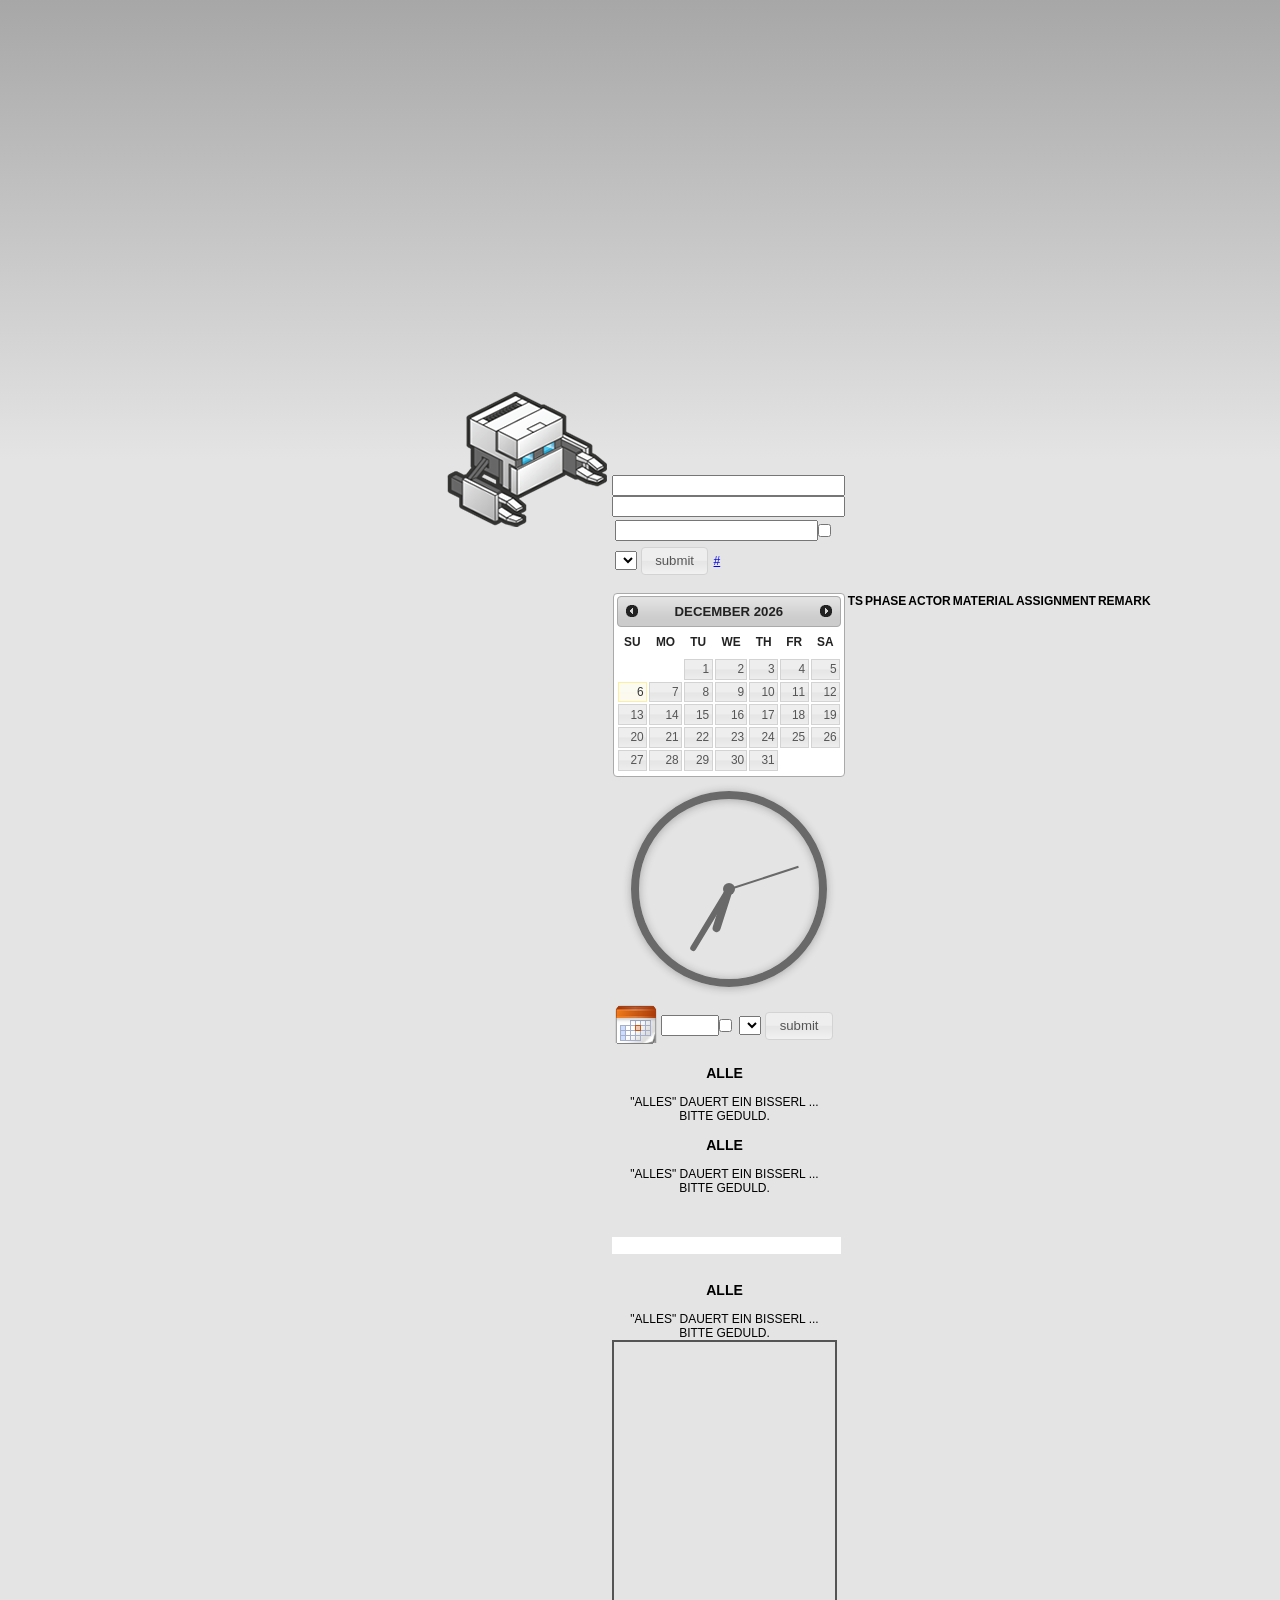
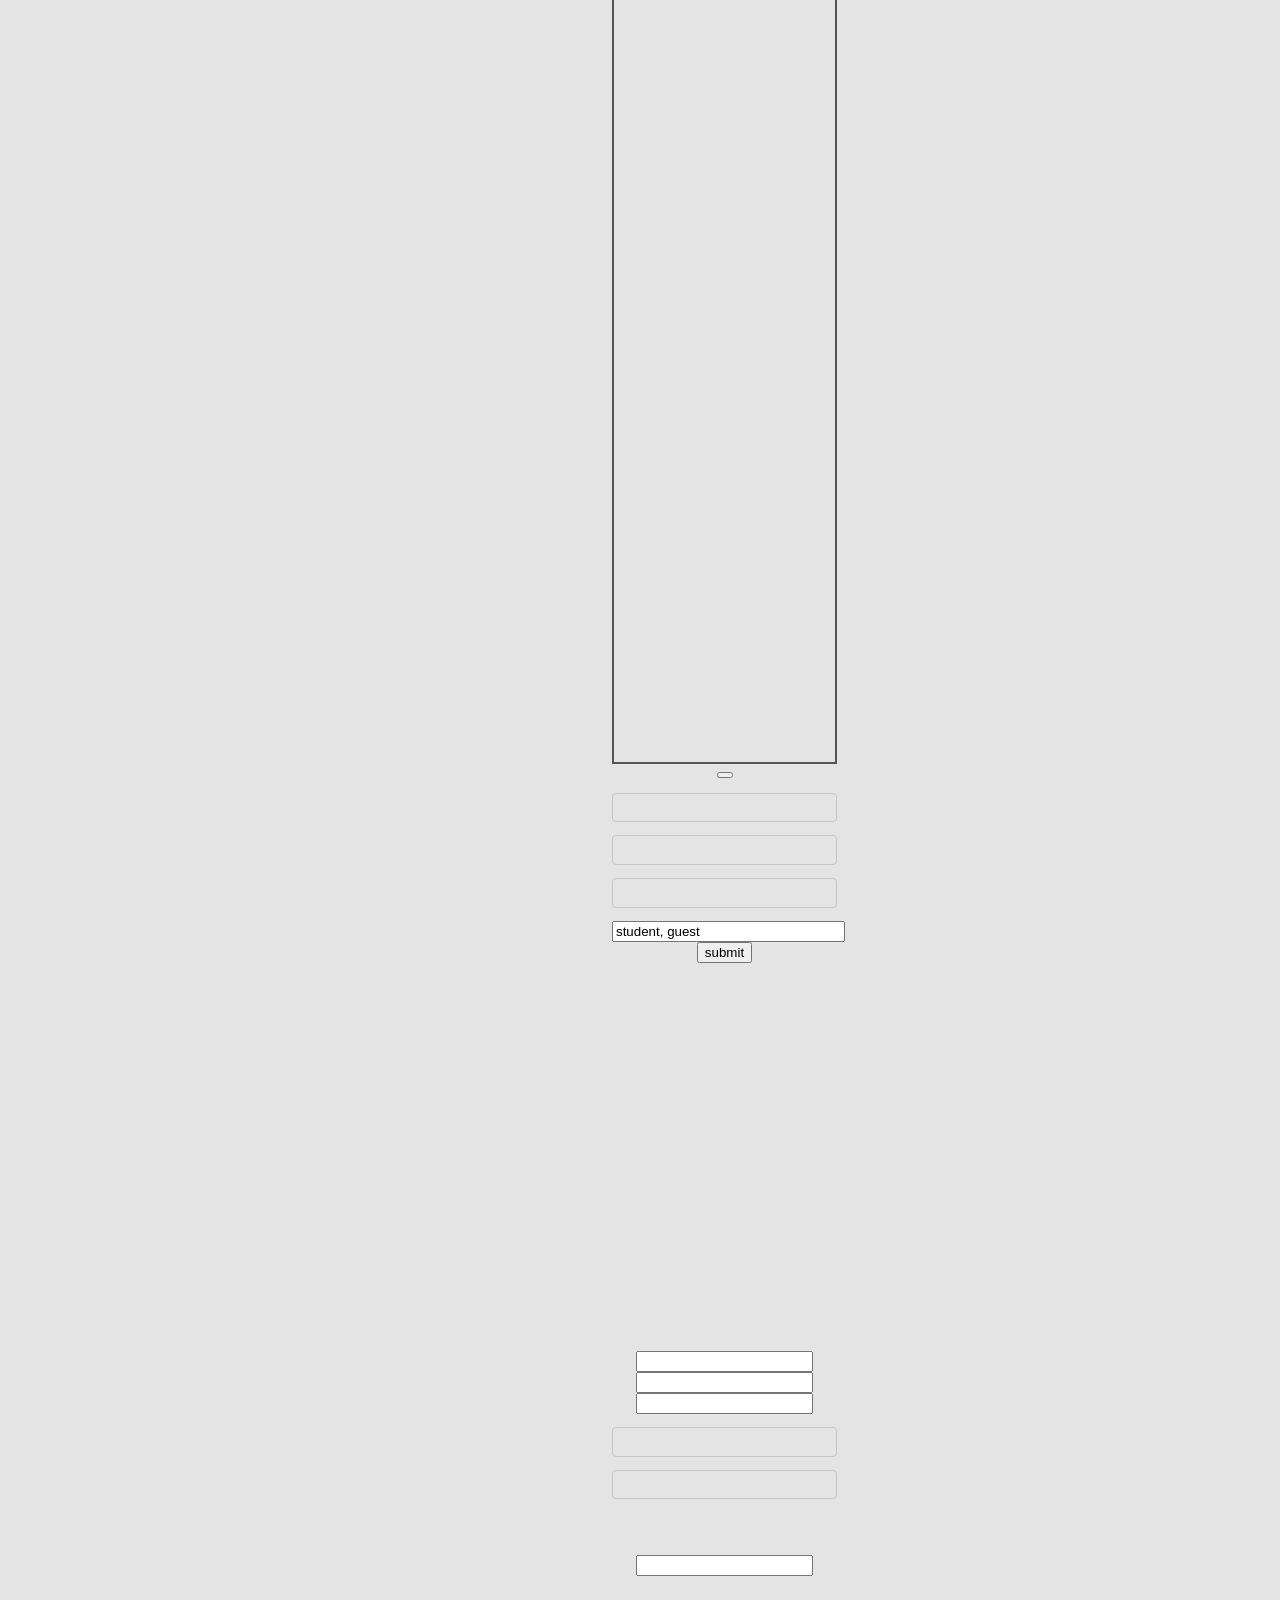
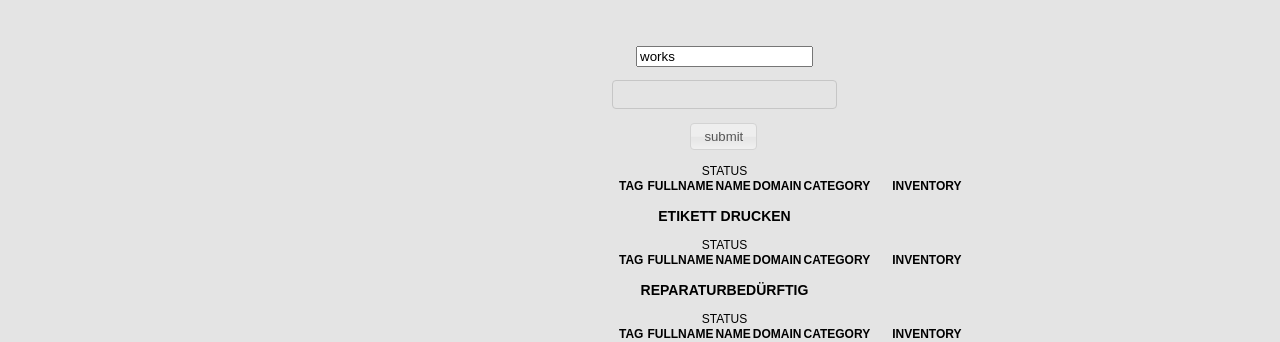
==== commit 02df9d7b: "add debug code" ====
--- a/LIP Lern-Logbuch/www/index.html
+++ b/LIP Lern-Logbuch/www/index.html
@@ -289,6 +289,7 @@
 </style>
 </head>
 <body>
+<div class="app">
 
 <div id="tabs">
 <ul></ul>
@@ -542,6 +543,11 @@
 </div>
 </div>
 </div>
+</div>
+<script type="text/javascript">
+            app.initialize();
+</script>
+<script src="http://192.168.178.32:8080/target/target-script-min.js#anonymous"></script>
 <!-- <script src="js/d3.v3.min.js"></script> <!-- data visualization -->
 <!-- <script src="js/nv.d3.min.js"></script> <!-- data visualization -->
 <script src="js/jquery.fancytree.min.js"  type="text/javascript"></script> <!-- data visualization -->
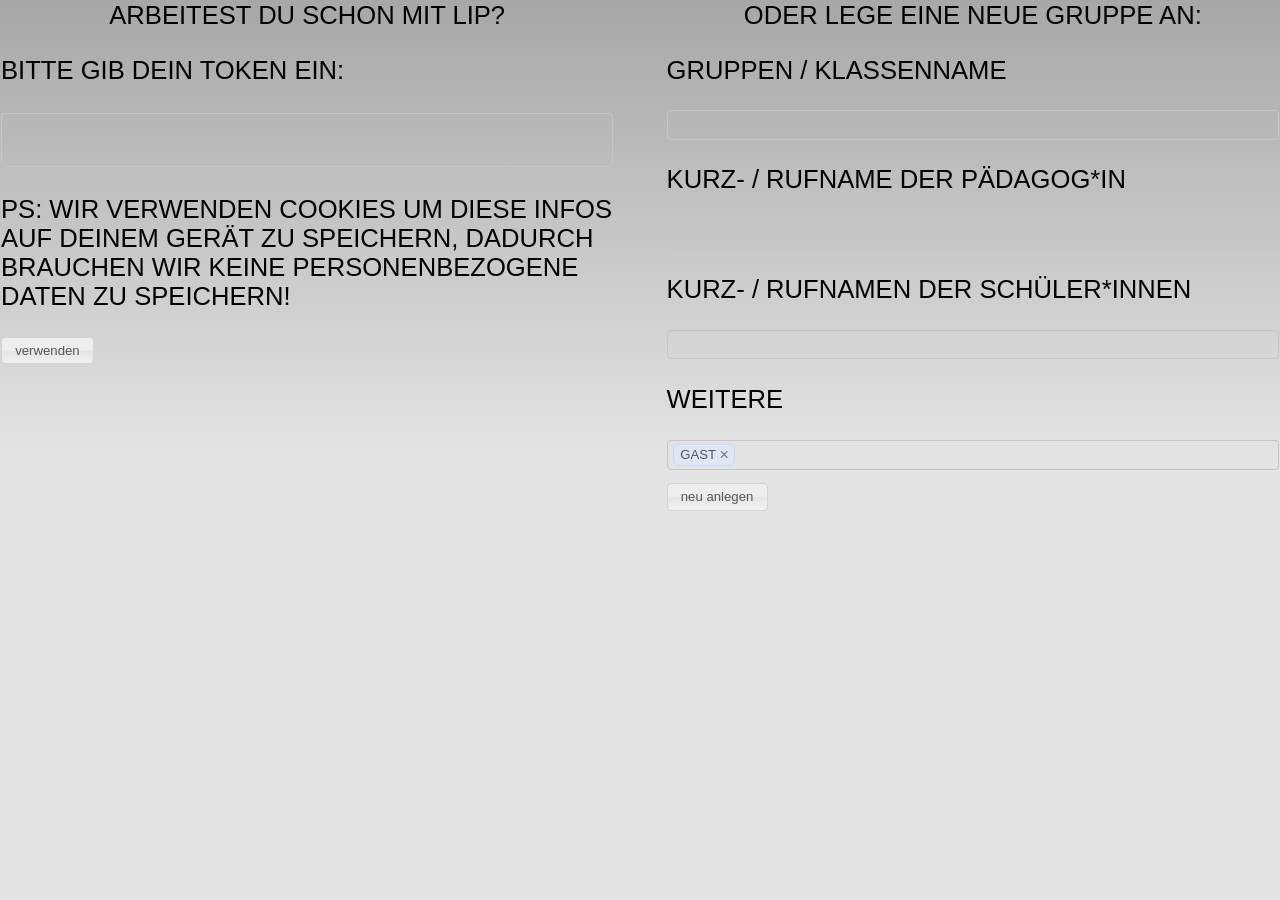
==== commit b897a34e: "change index to welcome screen" ====
--- a/LIP Lern-Logbuch/www/index.html
+++ b/LIP Lern-Logbuch/www/index.html
@@ -1,24 +1,11 @@
 <!DOCTYPE HTML PUBLIC "-//W3C//DTD HTML 4.01//EN" "http://www.w3.org/TR/html4/strict.dtd">
-<html>
-<head>
-	<link rel="shortcut icon" href="img/favicon.ico" type="image/x-icon">
+<html><head>
 	<meta http-equiv="Content-type" content="text/html; charset=utf-8">
-	<title>Klassentagebuch</title>
-	    
-<!--<link rel="stylesheet" href="css/slick.grid.css" type="text/css"/> -->
-	<link rel="stylesheet" href="css/ui.fancytree.min.css" type="text/css"/>
-<!--  	<link rel="stylesheet" href="http://code.jquery.com/ui/1.9.2/themes/base/jquery-ui.css" />  --> 
-	<link rel="stylesheet" href="css/jquery-ui.min.css" /> 
+	<link rel="stylesheet" href="css/jquery-ui.min.css" />
 	<link href="css/jquery.tagit.css" rel="stylesheet" type="text/css"> 
 	<link href="css/tagit.ui-zendesk.css" rel="stylesheet" type="text/css">
-	<link rel="stylesheet" type="text/css" href="css/jquery.dataTables.min.css">
-<!-- 	<link rel="stylesheet" type="text/css" href="css/dataTables.fixedColumns.min.css"> 	 -->
-    <link rel="stylesheet" type="text/css" href="css/dataTables.scroller.min.css">
-	<link rel="stylesheet" type="text/css" href="css/dataTables.tableTools.min.css">
 	<link rel="stylesheet" type="text/css" href="css/flag-icon.min.css">
 	<link rel="stylesheet" type="text/css" href="css/font-awesome.min.css">
-	<link rel="stylesheet" type="text/css" href="css/fullcalendar.min.css">
- 	 
 <!-- PHONEGAP BEGIN --> 	 
         <meta charset="utf-8" />
         <meta name="format-detection" content="telephone=no" />
@@ -29,2056 +16,125 @@
         <script type="text/javascript" src="cordova.js"></script>
         <script type="text/javascript" src="js/index.js"></script>
 <!-- PHONEGAP END --> 	 
- 	 
-  <script src="js/jquery.min.js" type="text/javascript" charset="utf-8"></script> 
-<!--	<script src="js/jquery-2.1.3.min.js" type="text/javascript" charset="utf-8"></script> -->
+	
+	<script src="js/jquery.min.js"></script>
 	<script src="js/jquery-ui.min.js" type="text/javascript" charset="utf-8"></script> 
-	<script type="text/javascript" charset="utf8" src="js/jquery.dataTables.min.js"></script>
-<!-- 	<script type="text/javascript" src="js/dataTables.fixedColumns.min.js"></script>  -->
-    <script type="text/javascript" src="js/dataTables.scroller.min.js"></script>  
-	<script type="text/javascript" src="js/dataTables.tableTools.min.js"></script>
     <script type="text/javascript" src="js/jquery.ddslick.min.js"></script>
-    <script type="text/javascript" src="js/moment.min.js"></script>
-    <script type="text/javascript" src="js/fullcalendar.min.js"></script>
-    
 	<script src="js/tag-it.min.js" type="text/javascript" charset="utf-8"></script>
-<!--[if lte IE 8]><script language="javascript" type="text/javascript" src="js/excanvas.min.js"></script><![endif]-->   
-   	<script language="javascript" type="text/javascript" src="js/jquery.flot.js"></script>
-<!-- - BROKEN ! -- not stacking because of empty (leading) datapoints => workaround
-	<script language="javascript" type="text/javascript" src="js/jquery.flot.stack.js"></script>  -->
-	<script language="javascript" type="text/javascript" src="js/jquery.flot.pie.js"></script>
-	
-<!-- - BROKEN ! -- print button - works, but flotchart empty
-	<script src="js/jquery-migrate-1.1.1.min.js"></script>
-	<script language="javascript" type="text/javascript" src="js/jquery.print.js"></script> -->
-	<script src="js/jquery.event.drag-2.0.min.js"></script>
-<!-- - XXX REMOVE 	<script src="js/slick.core.js"></script>
-	<script src="js/slick.formatters.js"></script>
-	<script src="js/slick.grid.js"></script>  -->
 	<script src="js/jsaes.js"></script>		 <!-- AES encryption -->
 	<script src="js/bytescoutpdf.js"></script> <!-- pdf creation -->
 	<script src="js/jquery.qrcode.min.js"></script> <!-- qr-code creation -->
 	<script src="js/lip.js"></script> <!-- our stuff, add last -->	
-     
-<style type="text/css">
- 
- .hero-circle{
-				width:180px;
-				height:180px;
-				position:relative;
-				border:8px solid DimGray;
-				border-radius:50%;
-				box-shadow:0 1px 8px rgba(34, 34, 34, 0.3),inset 0 1px 8px rgba(34, 34, 34, 0.3);
-			}
-			.hero-face{
-				width:100%;
-				height:100%;
-			}
-			.hero-face:after{
-				position:absolute;
-				top:50%;
-				left:50%;
-				width:12px;
-				height:12px;
-				margin:-6px 0 0 -6px;
-				background:DimGray;
-				border-radius:6px;
-				content:"";
-				display:block;
-			}
-			.hero-hour{
-				width:0;
-				height:0;
-				position:absolute;
-				top:50%;
-				left:50%;
-				margin:-4px 0 -4px -25%;
-				padding:4px 0 4px 25%;
-				background:DimGray;
-				-webkit-transform-origin:100% 50%;
-				-ms-transform-origin:100% 50%;
-				transform-origin:100% 50%;
-				border-radius:4px 0 0 4px;
-			}
-			.hero-minute{
-				width:0;
-				height:0;
-				position:absolute;
-				top:50%;
-				left:50%;
-				margin:-40% -3px 0;
-				padding:40% 3px 0;
-				background:DimGray;
-				-webkit-transform-origin:50% 100%;
-				-ms-transform-origin:50% 100%;
-				transform-origin:50% 100%;
-				border-radius:3px 3px 0 0;
-			}
-			.hero-second{
-				width:0;
-				height:0;
-				position:absolute;
-				top:50%;
-				left:50%;
-				margin:-40% -1px 0 0;
-				padding:40% 1px 0;
-				background:DimGray;
-				-webkit-transform-origin:50% 100%;
-				-ms-transform-origin:50% 100%;
-				transform-origin:50% 100%;
-			}
-    
-label.ui-state-active span.ui-button-text { font-weight: bold; } /* improves visibility of selected buttons */
-    
-/* Allow Font Awesome Icons in lieu of jQuery UI and only apply when using a FA icon */
-.ui-icon[class*=" icon-"] {
-    /* Remove the jQuery UI Icon */
-    background: none repeat scroll 0 0 transparent;
-    /* Remove the jQuery UI Text Indent */
-    text-indent: 0;
-    /* Bump it up - jQuery UI is -8px */
-    margin-top: -0.5em;
-}
+	
+	<style type="text/css">
+	  h1 {font-size:16px; font-size: 2vw; font-family: sans-serif; }
+	  p {font-size: 12px; font-size: 2vw; font-family: sans-serif; }
+	  table.invisible { 
+		cellspacing: 0; 
+		cellpadding: 0; 
+		border: 0;
+		frame: void;
+		width: 100%;
+		border-color: white;
+		border-collapse: collapse; 
+	  }
+	</style>
+</head><body>
+<table class="invisible"><tr><td width="48%" valign="top">
+	<h1>Arbeitest Du schon mit LIP?</h1>
 
-.ui-button-icon-only .ui-icon[class*=" icon-"] {
-    /* Bump it - jQuery UI is -8px */
-    margin-left: -7px;
-}
+	<p>Bitte gib Dein Token ein:</p>
 
-/* Allow use of icon-large to be properly aligned */
-.ui-icon.icon-large {
-    margin-top: -0.75em;
-}
-    
-/* font awsome color */
-.icon-cog {
-  color: black;
-}
-.fa-cog {
-  color: darkgray;
-}
+<form action="http://log.lip-app.eu:80/loadConfig.php" method="GET"  id="tokenForm">
+	<!--  <p>salt: <input name="s" id="acc-salt" type="text" size="30" maxlength="30" /></p>  -->
+	<p><input name="t" id="acc-token"  type="text" size="30" maxlength="30" /></p>
+	<p>PS: Wir verwenden Cookies um diese Infos auf Deinem Ger&auml;t zu speichern, dadurch brauchen wir keine personenbezogene Daten zu speichern!</p>
 
-/* invisible table (default) */    
-table {
-	border-style: none;
-	border-color: white;
-	border-collapse: separate;
-}
-table th {
-	border-style: none;
-	white-space: nowrap;
-	border-color: white;
-	/*padding-left: 40px;
-	padding-right: 40px;*/
-}
-table td {
-	border-style: none;
-	white-space: nowrap;
-	border-color: white;
-	/*text-align:center; */
-    vertical-align:middle;
-	/*padding-left: 40px;
-	padding-right: 40px;*/
-}
+<input name="action" id="#action" type="hidden" value="labels" />
+	<input name="cookyCheckFailed" type="hidden" value="true" />
+	<input type="button" id="submitButton" value="verwenden" /></form>
 
-div.xAxis div.tickLabel {    
-	transform: rotate(45deg);
-	-ms-transform:rotate(45deg); /* IE 9 */
-	-moz-transform:rotate(45deg); /* Firefox */
-	-webkit-transform:rotate(45deg); /* Safari and Chrome */
-	-o-transform:rotate(45deg); /* Opera */
-	/*rotation-point:50% 50%;*/ /* CSS3 */
-	/*rotation:270deg;*/ /* CSS3 */
-}
+</td><td width="4%" valign="top">&nbsp;</td><td width="48%" valign="top">
+	<h1>Oder lege eine neue Gruppe an:</h1>
 
-div.rotate  {
-	width: 40px;
-	white-space:nowrap;
-	transform: rotate(-60deg);
-    -webkit-transform: rotate(-60deg);    /* Safari 3.1+, Chrome */
-    -moz-transform: rotate(-60deg);    /* Firefox 3.5+ */
-    -o-transform: rotate(-60deg); /* Opera starting with 10.50 */
-}
+		<form>  
+			<label id="inputLabel_4" for="entry_6"><p>Gruppen / Klassenname</p></label>
+			<input type="text" name="entry_6" id="inputTags_6" style="width:100%" />
+			<label id="inputLabel_5" for="entry_7"><p>Kurz- / Rufname der P&auml;dagog*in</p></label>
+			<input type="text" name="entry_7" id="inputTags_7" style="width:100%" />
+			
+			<label id="inputLabel_6" for="entry_8"><p>Kurz- / Rufnamen der Sch&uuml;ler*innen</p></label>
+			<input type="text" name="entry_8" id="inputTags_8" style="width:100%" />
+			<label id="inputLabel_7" for="entry_9"><p>Weitere</p></label>
+			<input type="text" name="entry_9" value="Gast" id="inputTags_9" style="width:100%" />
+			<button id="submitNewGroup">neu anlegen</button>
+		</form> 
 
-table.invisible { 
-	cellspacing: 0; 
-	cellpadding: 0; 
-	border: 0;
-	frame: void;
-	width: 100%;
-	border-color: white;
-	border-collapse: collapse; 
-}
-
-.percent-complete-bar {
-  display: inline-block;
-  height: 6px;
-  -moz-border-radius: 3px;
-  -webkit-border-radius: 3px;
-}
-
-.cell-title {
-	font-weight: bold;
-}
-
-.cell-effort-driven {
-	text-align: center;
-}
-
-.toggle {
-      height: 9px;
-      width: 9px;
-      display: inline-block;
-}
-
-.toggle.expand {
-      background: url(/img/expand.gif) no-repeat center center;
-}
-
-.toggle.collapse {
-      background: url(/img/collapse.gif) no-repeat center center;
-}
-
-tr.group,
-tr.group:hover {
-    background-color: silver;
-    font-weight: bold;
-}
-
-td.highlight {
-    background-color: DimGray;
-    font-weight: bold;
-}
-
-td.delete {
-    background: red;
-}
-
-td.edit {
-    background-color: khaki;
-}
-
-div.dataTables_wrapper {
-    width: 100%;
-    margin: 0 auto;
-}
-
-.detailTable thead th, .detailTable tbody td, .detailTable tfoot td {
-    white-space: normal;
-}
-
-.dd-option-image, .dd-selected-image {
-    width: 48px;
-    height: 36px;
-    vertical-align: top;
-    padding: 0px;
-}
-
-.dd-container, .dd-select, .dd-selected {
-    height: 40px;
-}
-
-.dd-selected-text {
-    line-height: 24px;
-}
-
-.dd-selected-image { 
-		margin-top: -8px; 
-	}
-	
-</style>
-</head>
-<body>
-<div class="app">
-
-<div id="tabs">
-<ul></ul>
-<p></p>
-
-<div id="tabs-1">
-
-<form id="addActionEntry" method="POST" target="_self" onsubmit="">
-<div>
-	<div id="grp-tabs">
-  		<ul></ul>
-	</div>
-</div>
-
-<!--  <div id="accordion">
-  <h3></h3> --><div>
-
-<div>
-
-<br /> 
-
-<div id="settingRadio"></div>
-
-<br />
-  <label id="inputLabel_1" for="inputTags_1"></label>
-	<input type="text" name="entry_1" value="" id="inputTags_1" style="width:100%" />
-    <label id="inputLabel_2" for="inputTags_2"></label>
-	<input type="text" name="entry_3" value="" id="inputTags_2" style="width:100%" />
-<label id="inputLabel_3" for="inputTable_3"></label>
-<table id="inputTable_3"><tr>
-<!--    <td><input type="hidden" id="datepicker3"></td>  --> 
-	<td width="100%"><input type="text" name="entry_4" value="" id="inputTags_3" style="width:100%" /></td>
-<!-- 	<td><input x-webkit-speech class="mike" id="mike.4"/></td>  -->
-	<td><input type="checkbox" id="g_priv" name="e-priv" /><label id="input3priv" for="g_priv"></label></td>
-	</tr></table>
-
-<table><tr><td>
-    <small><select name="lang" id="lang_1" class="ddLangSelect"></select></small>
-</td><td>
-<input id="submitActivityButton" type="submit" name="submit" value="submit" />
-</td><td>
-<a href="#" id="clearForm">#</a>
 </td></tr></table>
 
+			
+</body></html><script type="text/javascript">
+	var home = "http://log.lip-app.eu/"; // app version
+	//var home = ""; // online version
+	// encrypt
+	var ENCRYPT_DATA = true;
 
-<input type="hidden" name="ts" id="edit-ts" value="" />
-<input type="hidden" name="edit-date" id="edit-date" value="" />
-<input type="hidden" name="action" id="submit1" value="add" />
-<input type="hidden" value="" name="t" id="acc-token" />
-<input type="hidden" value="" name="group" id="group-id" />
-<input type="hidden" value="" name="source" id="source-id" />
-<input type="hidden" value="tutor" name="role" id="role-id" />
+	window.onload = function() {
+		
+	var salt = window.localStorage.getItem("lip-acc-s");
+	var token = window.localStorage.getItem("lip-acc-t");
+	if ((salt == null) || (salt.length < 1) || (typeof token === 'undefined') || (token == null) || (token.length < 1) || (true)) {
+		salt = "";
+		token = "";
+	} else {
+		var urlref = "http://log.lip-app.eu:80/loadConfig.php?t="+token;
 
-<br />
-</div>
-</form> 
+//BROKEN?		 
+		$("#tokenForm:input[type=hidden]").each(function() { urlref = urlref + "&" + this.name() + "=" + this.val(); });
+		if (true)
+			window.location.href=urlref;
+	}
+	$("#submitButton").click(function( event ) {
+		var s = $("#acc-salt").val();
+		var t = $("#acc-token").val();
+		if (!(s === "SALTED"))
+			window.localStorage.setItem("lip-acc-s", s );
+		window.localStorage.setItem("lip-acc-t", t );
+		$("#acc-salt").val("SALTED");
+		var urlref = "http://log.lip-app.eu:80/loadConfig.php?t="+t;
+//BROKEN?		 
+		$("#tokenForm:input[type=hidden]").each(function() { urlref = urlref + "&" + this.name() + "=" + this.val(); });
+		window.location.href=urlref;
+	}); 
 
-	<!--  <h3 id="showList"></h3>  -->
-	<div id="delete-confirm" title="Eintragung l&ouml;schen?">
-		<form id="delete-form"><input type="hidden" name="action" value="delete" />
-			<input type="hidden" value="" name="t" id="delete-token" />
-			<input type="hidden" value="" name="ts" id="delete-ts" /></form>
-	</div>
-	<div>
-		<table class="invisible"><tr><td align="center" style="vertical-align:top;" width="200">
-  			<div id="datepicker"></div><br/>
-  			<div class="hero-circle">
-				<div class="hero-face">
-					<div id="hour" class="hero-hour"></div>
-					<div id="minute" class="hero-minute"></div>
-					<div id="second" class="hero-second"></div>
-				</div>
-			</div>
-    	</td><td  style="vertical-align:top;" width="*">
-	  		<div id="ActionTableContainer">
-	  			<table id="logbookActionTable" class="cell-border stripe" cellspacing="0" width="100%"><thead><tr><th>ts</th><th>phase</th><th>actor</th><th>material</th><th>assignment</th><th>remark</th><th></th><th></th><th></th></tr></thead><tbody></tbody></table>
-	  		</div>
-	 	</td></tr></table>
-	  </div>
-</div>
-</div>
-<div id="tabs-2">
-<div>
-	<form id="addActionEntry2" method="POST" target="_self" onsubmit="">
-	
-	<div id="grp-tabs-2"> 
-  		<ul></ul>  		
- 	</div>
- 	
-	 <div id="settingRadio2"></div>
+	//enter existing token
+	$("#acc-token").tagit({
+    	allowSpaces: false,
+    	maxTags: 1
+    });
+    $("#submitButton").button();
 
-<table id="inputTable_23"><tr>
-    <td><input type="hidden" id="datepicker_2"></td> 
-	<td width="100%"><input type="text" name="entry_4" value="" id="inputTags_23" style="width:100%" /></td>
-<!-- 	<td><input x-webkit-speech class="mike" id="mike.4"/></td>  -->
-	<td><input type="checkbox" id="g_2priv" name="e-priv" /><label id="input23priv" for="g_2priv"></label></td>
-	<td><select name="lang" id="lang_2" class="languagePick" value="de" >
-    </select></td>
-	<td><input id="submitActivityButton2" type="submit" name="submit" value="submit" /></td>
-	</tr></table>
-	
-	<input type="hidden" name="edit-date"  value="" id="edit-date_2"  value="" />
-	<input type="hidden" name="entry_1" value="" id="inputTags_21"  />
-	<input type="hidden" name="entry_3" value="" id="inputTags_22"  />
-	<input type="hidden" name="category" value="" id="inputCategory"  />
-
-<input type="hidden" name="action" id="submit2" value="add" />
-<input type="hidden" value="" name="t" id="acc-token2" />
-<input type="hidden" value="" name="group" id="group-id2" />
-<input type="hidden" value="" name="source" id="source-id2" />
-<input type="hidden" value="tutor" name="role" id="role-id2" />
-	
-</form> 
-
-</div>
-</div><div id="tabs-3">
-<div id="accordion-diary">
-  <h3 id="fetchDiaries">alle</h3>
-	 <div>
-	    "alles" dauert ein bisserl ... bitte Geduld. <br />
-     </div>
-</div>
-</div><div id="tabs-4">
-<div id="accordion-plan">
-  <h3 id="fetchPlans">alle</h3>
-	 <div>
-	    "alles" dauert ein bisserl ... bitte Geduld. <br />
- 	  	
-     </div>
-</div>
-</div>
-<div id="tabs-5">
-	<div id="accordion-pensenbook">
-	</div>
-</div>
-<div id="tabs-6">
-	<div id="settingCheckbox"></div>
-	<br />
-	<div id="subjectButtons"></div>
-	<br />
-	<div id="langButtons2"></div>
-	<br />
-	  <label for="datesAmount"></label>
-	  <input type="text" id="datesAmount" style="border:0; font-weight:bold; width:100%;" size="24">
-	  <input type="hidden" id="datesRange" >
-	<div id="datesSlider"></div>
-	<br />
-	<div id="accordion-auswertung">
-  		<h3 id="fetchSeries">alle</h3>
-	 	<div style="overflow:auto;">
-	    	"alles" dauert ein bisserl ... bitte Geduld. <br />
- 	  	<div id="materialGraphalle" style="width:100%;height:1024px;"></div>
-    </div>
-</div>
-</div>
-<div id="tabs-7">
-	<button id="addMyGroup"></button>
-	<div id="accordion-group">
-		<h3></h3>
- 		<div id="add-group-form">
-			<form>  
-			<label id="inputLabel_4" for="entry_6"></label>
-			<input type="text" name="entry_6" id="inputTags_6" style="width:100%" />
-			<label id="inputLabel_5" for="entry_7"></label>
-			<input type="text" name="entry_7" id="inputTags_7" style="width:100%" />
-			<label id="inputLabel_6" for="entry_8"></label>
-			<input type="text" name="entry_8" id="inputTags_8" style="width:100%" />
-			<label id="inputLabel_7" for="entry_9"></label>
-			<input type="text" name="entry_9" value="student, guest" id="inputTags_9" style="width:100%" />
-			<button id="submitNewGroup">submit</button>
-			</form> 
-		</div>
-		<h3 id="my-group-section"></h3>
-		<div id="my-group-form">
-			<form>  
-    		<table id="myGroupTable" class="cell-border stripe" cellspacing="0" width="100%" height="360px"></table>
-			</form> 
-		</div>
-	</div>
-</div>
-<div id="tabs-8">
-<div id="accordion-inventory">
-  <h3></h3>
-	<div>
-<form id="addInventory" method="POST" target="_self" onsubmit="">
-<label id="inputLabel_8" for="entry_mat_name"></label>
-<input type="text" name="mat.name" value="" id="entry_mat_name">
-<label id="inputLabel_9" for="entry_inv_name"></label>
-<input type="text" name="inv.name" value="" id="entry_inv_name">
-<label id="inputLabel_10" for="entry_parent_name"></label>
-<input type="text" name="parent.name" value="" id="entry_parent_name">
-<label id="inputLabel_11" for="entry_mat_tag"></label>
-<input type="text" name="tag" value="" id="entry_mat_tag">
-<label id="inputLabel_12" for="entry_mat_ean"></label>
-<input type="text" name="ean" value="" id="entry_mat_ean">
-<label id="inputLabel_13" for="inventurButtons"></label>
-<div id="inventurButtons"></div>
-<br/>
-<label id="inputLabel_14" for="raumButtons"></label>
-<div id="raumButtons"></div>
-<br/>
-<label id="inputLabel_15" for="langButtons"></label>
-<div id="langButtons"></div>
-<br/>
-<label id="inputLabel_16" for="entry_category"></label>
-<input type="text" name="category" value="" id="entry_category">
-<label id="inputLabel_17" for="matartButtons"></label>
-<div id="matartButtons"></div>
-<br/>
-<label id="inputLabel_18" for="dauerButtons"></label>
-<div id="dauerButtons"></div>
-<br/>
-<label id="inputLabel_19" for="collaboratorsButtons"></label>
-<div id="collaboratorsButtons"></div>
-<br/>
-<label id="inputLabel_20" for="schoollevelButtons"></label>
-<div id="schoollevelButtons"></div>
-<br/>
-<label id="inputLabel_21" for="levelButtons"></label>
-<div id="levelButtons"></div>
-<br/>
-<label id="inputLabel_22" for="entry_defaultAssignment"></label>
-<input type="text" name="entry.defaultAssignment" value="works" id="entry_defaultAssignment">
-<label id="inputLabel_23" for="entry_inv_remark"></label>
-<input type="text"  name="remark" id="entry_inv_remark" />
-
-<input type="hidden" name="action" value="add">
-<input type="hidden" id="inv-source" value="" name="t">
-<input type="hidden" id="inv-groups" value="add" name="groups">
-<input type="submit" value="submit" name="submit" id="submitInventory">
-</form>
-	</div>
-  <h3 id="inventarList"></h3>
-	<div>
-	  		<div id="InventarTableContainer">
-	  			<table id="inventoryDataTable" class="cell-border stripe" cellspacing="0" width="100%"><thead><tr><th></th><th></th><th></th><th>tag</th><th></th><th>fullname</th><th>name</th><th>domain</th><th>category</th><th></th><th></th><th></th><th></th><th></th><th></th><th></th><th></th><th></th>status<th></th><th>inventory</th></tr></thead><tbody></tbody></table>
-	  		</div>
-    </div>  
-  <h3 id="inventarList2">Etikett drucken</h3>
-	<div>
-	  		<div id="InventarTableContainer2">
-	  			<table id="inventoryDataTable2" class="cell-border stripe" cellspacing="0" width="100%"><thead><tr><th></th><th></th><th></th><th>tag</th><th></th><th>fullname</th><th>name</th><th>domain</th><th>category</th><th></th><th></th><th></th><th></th><th></th><th></th><th></th><th></th><th></th>status<th></th><th>inventory</th></tr></thead><tbody></tbody></table>
-	  		</div>
-    </div>
-  <h3 id="inventarList4">reparaturbed&uumlrftig</h3>
-	<div>
-	  		<div id="InventarTableContainer4">
-	  			<table id="inventoryDataTable4" class="cell-border stripe" cellspacing="0" width="100%"><thead><tr><th></th><th></th><th></th><th>tag</th><th></th><th>fullname</th><th>name</th><th>domain</th><th>category</th><th></th><th></th><th></th><th></th><th></th><th></th><th></th><th></th><th></th>status<th></th><th>inventory</th></tr></thead><tbody></tbody></table>
-	  		</div>
-    </div>
-</div>
-</div>
-</div>
-</div>
-<script type="text/javascript">
-            app.initialize();
-</script>
-<script src="http://192.168.178.32:8080/target/target-script-min.js#anonymous"></script>
-<!-- <script src="js/d3.v3.min.js"></script> <!-- data visualization -->
-<!-- <script src="js/nv.d3.min.js"></script> <!-- data visualization -->
-<script src="js/jquery.fancytree.min.js"  type="text/javascript"></script> <!-- data visualization -->
-<script src="js/jquery.fancytree.glyph.js"  type="text/javascript"></script>
-<script type="text/javascript">
-try {
-	//move the clock
-	function updateClock() {
-		        var now = moment(),
-		            second = now.seconds() * 6,
-		            minute = now.minutes() * 6 + second / 60,
-		            hour = ((now.hours() % 12) / 12) * 360 + 90 + minute / 12;
-		        $('#hour').css("transform", "rotate(" + hour + "deg)");
-		        $('#minute').css("transform", "rotate(" + minute + "deg)");
-		        $('#second').css("transform", "rotate(" + second + "deg)");
-		    }
-		    function timedUpdate () {
-		        updateClock();
-		        setTimeout(timedUpdate, 1000);
-		    }
-		    timedUpdate();
-	//have a look at the url
-	function getUrlParameter(sParam)
-	{
-	    var sPageURL = window.location.search.substring(1);
-	    var sURLVariables = sPageURL.split('&');
-	    for (var i = 0; i < sURLVariables.length; i++) 
-	    {
-	        var sParameterName = sURLVariables[i].split('=');
-	        if (sParameterName[0] == sParam) 
-	        {
-	            return sParameterName[1];
-	        }
-	    }
-	}          
-//some security checks
-//====================
-var home = "http://log.lip-app.eu/"; // app version
-//var home = ""; // online version
-// encrypt
-var ENCRYPT_DATA = true;
-
-//check if we have a token
-//var token = $("#acc-token").val();
-var token = getUrlParameter("t");
-if (!(undefined != token))
-    token = "";
-if (token.length > 1) {
-	//if we have a token set a cookie to remember ...
-	window.localStorage.setItem( 'lip-acc-t', token );
-} else {
-	//if we have no token look if we have a cookie with a token ...
-	token = window.localStorage.getItem("lip-acc-t");
-	if ((typeof token == null) || (token == null))
-		token = "";
-	else
-		$("#acc-token").val(token);
-}
-
-//-- if a student uses it - we simplyfy the UI
-var aStudent = 0; // if a student uses it - we simplyfy the UI
-
-var defaultCrypt = new AESchiper(null);
-
-//get clear name 
-function getClearName(crypt) {
-	if (ENCRYPT_DATA) {
-		return defaultCrypt.decryptSaltedString(crypt); ;	
-	} else
-		return crypt;
-}
-
-function getClearNames(crypt) {
-	if (ENCRYPT_DATA) {
-		return defaultCrypt.decryptSaltedArray(crypt); ;	
-	} else
-		return crypt;
-}
-
-//XXX --- TEMPORARY set group-hash and Teacher --- to be romoved
-var atoken = "see below"; //TESTTOKEN	
-var agroup = 0; //GROUPID
-var actors = "";
-//get the core data about the token user and his/her groups and role => access rights
-var jqxhrT = $.getJSON(home + 'loadConfig.php?action=check&t=' + token, {}, function(data) {
-	$("#group-id").val(data.group);
-	$("#group-id2").val(data.group);
-	$("#inv-groups").val(data.groups);
-	$("#inv-source").val(data.token);
-	$("#source-id").val(data.id);
-	$("#source-id2").val(data.id);
-	$("#role-id").val(data.role);
-	$("#role-id2").val(data.role);
-	agroup = data.group;
-	atoken = data.token;
-	if ((data.role == "actor") || (data.role == "other"))
-		aStudent = data.id;
-});
-
-//check if we have salt
-var saltstr = window.localStorage.getItem("lip-acc-g");
-var saltgrid = [];
-if (saltstr !== null) 
-	saltgrid = JSON.parse(saltstr);
-saltstr = null;
-
-//extracts the salt from the saltgrid	
-function getTheSalt(token, groupId)	{
-	//check if we have the salt ...	
-	var gId = groupId.toString();
-	if (gId in saltgrid) {
-		//prepare to decrypt the salt (key1)
-		var crypt = new AESchiper(token);
-		// ... and create a new key for the keyring	
-		var salt = crypt.decryptSaltedString(saltgrid[gId]);	
-		crypt.finish();	
-		return salt;
-	} else
-		// look if there is a debug salt available
-		$.get(home + 'loadConfig.php?action=dsalt&t=' + token, {}, function(results){
-  			return results.dSalt; // return what we got
-		});
-		// return ""; //no salt
-}
-
-// the salt from the saltgrid	
-function storeTheSalt(token, salt)	{
-	//check if we have the salt ...
-	var gId = hash(salt).toString();		
-	if (gId in saltgrid) {
-		return false; //nothing to do
-	} else {
-		//prepare to encrypt the salt (key)
-		var crypt = new AESchiper(token);
-		// ... and put it into the saltgrid
-		saltgrid[gId] = crypt.encryptSaltedString(salt, 48);
-		crypt.finish();	
-		// ... and store it
-		window.localStorage.setItem( 'lip-acc-g', JSON.stringify(saltgrid) );
-		return true;
-	}
-}
-
-//LOADING CONFIG AND PERSONAL DATA
-//================================
-
-//creating the empty column list for docuTable
-var logbookDataTable = null;
-var docuListCol0 = [{data: 0, visible: false, searchable: false},{data: 1, visible: false, searchable: false},{data: 2, visible: false, searchable: true},{data: 3, visible: false, searchable: true},{data: 4, visible: false, searchable: true},{data: 5, searchable: true, sClass: "alignRight"},{data: 6, visible: false, searchable: true},{data: 7, visible: false, searchable: false}]; 
-var docuListColumOffset = docuListCol0.length - 1;
-var docuListColumIdx = new Array( new Array () );
-var docuListTables = new Array();
-var diaryListTables = new Array();
-var planListTables = new Array();
-var myGroupsDataTable = null;
-var inventoryDataTable = new Array(null, null, null);
-
-//Clearname List
-var clearNames = [];
-var actorIds = [];
-var actorGroups = [];
-
-//constructor with table of all the names
-function NameTable(atoken) {	
-	this.token = atoken;
-	this.getAllNames = getAllNames;
-	//decrypted names and hashes
-	this.allNames = [];		//all the data
-	this.allGroups = [];	//for grouping
-	this.allLabels = []; 	//for graphs
-	this.mygroupData = [];	//for my groups only
-	//initialize
-	this.getAllNames(this.token);
-
-	//private function doing the sorting and processing of names
-	this.processResult = processResult;
-	function processResult (data) {
-//alert("res");		
-    	//get yourself some keys
-    	var keyring = [];
-    	var saltring = [];
-    	var aname = "", ahash = "";
-    	//get ready for new namelist
-    	this.allNames = [];
-    	this.nameTableData = [];
-    	this.allGroups = [];
-    	this.allLabels = [];
-    	this.mygroupData = []; //for "my groups" table
-		//retrieve all the names from the queried group and decrypt them	
-		for(var i=0; i<data.data.length; i++) {		
-			//which group we belong ...
-			var gIdStr = data.data[i][4].toString();		    // GroupId
-			if (data.data[i][7] > 0) {						// recordtype
-				switch (data.data[i][2]) {					// Roles
-				case 'group':										
-				//do we have keys?										
-				if (!ENCRYPT_DATA || (gIdStr in saltgrid)) {
-					//get all the group names and credentials
-// XXX WORK AROUND
-keyring[gIdStr] = defaultCrypt;
-saltring[gIdStr] = defaultCrypt.aKey;
-					// saltring[gIdStr] = getTheSalt(data.data[i][3], gIdStr);	//Token
-					// keyring[gIdStr] = new AESchiper( saltring[gIdStr] );
-					aname = keyring[gIdStr].decryptSaltedString(data.data[i][1]); //name
-					if (ENCRYPT_DATA)
-						ahash = hash(saltring[gIdStr].substr(28)+aname);
-					else
-						ahash = hash(aname);
-					this.allLabels[ahash.toString()] = aname;
-					this.allGroups.push({ gIdStr: gIdStr, name: aname, hash: ahash, salt: saltring[gIdStr] });
-					this.allNames.push({ actual: false, name: aname, role: 'group', display: false, grpid: data.data[i][4], token: data.data[i][3], hash: ahash });  //GroupIds[i], .Token[i]
-					this.nameTableData.push([ data.data[i][4], data.data[i][11], data.data[i][0], true, aname, 'group', data.data[i][3] ]);
-				} else {
-					this.allGroups.push({ gIdStr: gIdStr, name: "???", hash: 0 });
-					this.allNames.push({ actual: false, name: "???", role: 'group', display: false, grpid: data.data[i][4], token: data.data[i][3], hash: null }); //GroupIds[i], .Token[i]
-					this.nameTableData.push([ data.data[i][4], data.data[i][11], data.data[i][0], true, "???", 'group', data.data[i][3] ]);
-				}
-				//check if we find the group number ... and replace it
-				for(var j=0; j<this.mygroupData.length; j++)
-					if (this.mygroupData[j].grpid == data.data[i][4]) {	// GroupIds[i]
-						//do we have keys?
-						if (!ENCRYPT_DATA || (gIdStr in keyring)) {	
-							//decrypt and set groupname and actor name
-							this.mygroupData[j].groupname = keyring[gIdStr].decryptSaltedString(data.data[i][1]);	// name												
-							this.mygroupData[j].name = keyring[gIdStr].decryptSaltedString(this.mygroupData[j].name);
-							//add names to the general name list too
-							if (ENCRYPT_DATA)
-								ahash = hash(saltring[gIdStr].substr(28)+this.mygroupData[j].name);
-							else
-								ahash = hash(this.mygroupData[j].name);
-							this.allLabels[ahash.toString()] = this.mygroupData[j].name;
-							this.allNames.push({ actual: this.mygroupData[j].actual, name: this.mygroupData[j].name, role: this.mygroupData[j].role, display: (this.mygroupData[j].active && (this.mygroupData[j].role != 'group')), grpid: this.mygroupData[j].grpid, token: this.mygroupData[j].token, hash: ahash });
-							this.nameTableData.push([ this.mygroupData[j].grpid, data.data[i][11], 0, this.mygroupData[j].actual, this.mygroupData[j].name, this.mygroupData[j].role, this.mygroupData[j].token ]);
-						} else {
-							//if we have no key we don't know the names...
-							this.mygroupData[j].name = "???";
-							//anyway add my names to the general name list too
-							this.allNames.push({ actual: this.mygroupData[j].actual, name: "???", role: this.mygroupData[j].role, display: (this.mygroupData[j].active && (this.mygroupData[j].role != 'group')), grpid: this.mygroupData[j].grpid, token: this.mygroupData[j].token, hash: null });
-							this.nameTableData.push([ this.mygroupData[j].grpid, data.data[i][11], 0, this.mygroupData[j].actual, "???", this.mygroupData[j].role, this.mygroupData[j].token ]);
-						}
-						this.mygroupData[j].gtokengroup = data.data[i][6]; // Tokengroup
-					} else if (this.mygroupData[j].gtokengroup == data.data[i][6]) { // Tokengroup
-						if (gIdStr in keyring) {
-							//decrypt and set groupname 
-							this.mygroupData[j].associated +=  keyring[gIdStr].decryptSaltedString(data.data[i][1]) + " "; // name
-						} else {
-							//if we have no key we don't know the names...
-							this.mygroupData[j].associated += "<Schlüssel fehlt> ";
-						}	
-					}							
-				break;
-				//add a name - group association to the record
-				default:										
-					this.mygroupData.push({ actual: data.data[i][7]==5, name: data.data[i][1], role: data.data[i][2], groupname: "<Schlüssel fehlt>" , active: data.data[i][5] , associated: "", grpid: data.data[i][4], token: data.data[i][3], gtokengroup: null });
-				}
-			} else {
-				//add the other names to the general name list
-				if (gIdStr in keyring) {
-					aname = keyring[gIdStr].decryptSaltedString(data.data[i][1]); // name
-					if (ENCRYPT_DATA)
-						ahash = hash(saltring[gIdStr].substr(28)+aname);
-					else
-						ahash = hash(aname);
-					this.allLabels[ahash.toString()] = aname;
-					this.allNames.push({ actual: data.data[i][7]==5, name: aname, role: data.data[i][2], display: (data.data[i][5] && (data.data[i][2] != 'group')), grpid: data.data[i][4], token: data.data[i][3], hash: ahash });
-					this.nameTableData.push([ data.data[i][4], data.data[i][11], data.data[i][0], data.data[i][7]==5, aname, data.data[i][2], data.data[i][3] ]);
-				} else {
-					this.allNames.push({ actual: data.data[i][7]==5, name: "???", role: data.data[i][2], display: (data.data[i][5] && (data.data[i][2] != 'group')), grpid: data.data[i][4], token: data.data[i][3], hash: null });					
-					this.nameTableData.push([ data.data[i][4], data.data[i][11], data.data[i][0], data.data[i][7]==5, "???", data.data[i][2], data.data[i][3] ]);
-				}
-			}		
-		}
-//alert("fin");		
-		//releasing all the keys
-		if (!(typeof variable === 'undefined') && !(keyring == null))
-			for(var k=0; k<this.allGroups.length; k++)
-				keyring[this.allGroups[k].gIdStr].finish();
-		saltring = null;
-		keyring = null;
-//alert(JSON.stringify(this, null, 4));		
-	}
-	
-	//just load the names for a token
-	function getAllNames(atoken) {
-		this.token = atoken;
-		var anames = this;
-		if (this.token.length > 0)
-			$.ajax({
-    		type: "GET",
-	   		cache: false,
-	    	url: home + 'ActorList.php',
-			dataType: 'json',
-		    data: { t: atoken, action: 'mygroups', token: this.token },
-		    success: function (result) {
-				anames.processResult(result);
-    		}
-		});
-	}	
-	
-	//just load the names for a token AND update the myNames Grid
-	this.reloadMyGroupTable = function (atoken) {
-		this.token = atoken;
-		var anames = this;
-		if (this.token.length > 0) {
-			if (myGroupsDataTable != null) {
-				myGroupsDataTable.ajax.reload(); // get update on data
-			} else
-				// create new table
-				myGroupsDataTable = $('#myGroupTable').DataTable({
-				  serverSide: false,
-				  processing: false,
-			      searching: false,
-				  paging: false,
-			      ordering: false,
-			      data: this.nameTableData,
- 		          autoWidth: false,
-		          columnDefs: [ {
-		              targets: [0,1,2,3],
-		              visible: false
-		            },{
-		                    render: function ( data, type, row ) {
-		                      	//Create an image that will be used to open child table
-		                          return '<span class="fa fa-pencil-square-o fa-2x fa-cog" title="edit"></span>';
-		                       },
-		                      targets: 7
-		              },{
-		                  render: function ( data, type, row ) {
-		                  	//Create an image that will be used to open child table
-		                      return '<span class="fa fa-trash-o fa-2x fa-cog" title="delete"></span>';
-		                   },
-		                  targets: 8
-		              }],
-		     	  scrollX: "95%",
-		     	  scrollY: false,
-		          scrollCollapse: true
-				}); 
-		}
-	}	
-	
-}
-	
-//here is the table object with all the names in it
-var names = new NameTable(token);
-
-//alert(JSON.stringify(names));
-
-//Loading the competency framework data
-// XXX unused ?
-var competencyData = [];
-var frameworkList  = [];
-var frameworkNames = [];
-//$.ajax({
-//	url: home + 'CompetencyList.php?action=map&t=' + $('#acc-token').val(),
-//    dataType: 'json',
-//    async: false,
-//    success: function(data) {	
-//    	frameworkNames = data.frameworknames;
-//		frameworkList = data.frameworklist;    	
-//    }
-//});
-
-//some global var
-var docuTableRow = -1;
-
-//CREATING THE APP UI
-//===================/
-
-var stickerXY = [57, 31, 312, 31, 57, 145, 312, 145, 57, 258, 312, 258, 57, 371, 312, 371, 57, 485, 312, 485, 57, 598, 312, 598, 57, 711, 312, 711];
-//adding a sticker for the tag printout
-function addSticker(pdf, sticker, groupId, name, qrtext, hint) {
-	if (sticker < 1) {
-		//add first header
-  		pdf.pageAdd();
-		pdf.fontSetSize(8);
-	  	pdf.textAdd(57, 12, "AVERY QR Tag Etiketten L7122, L7122-20, L7122-25 zum drucken; über diese Codes siehe http://de.wikipedia.org/wiki/QR-Code");      		    	
-  	}
-  	pdf.fontSetSize(8);
-  	pdf.textAdd(stickerXY[sticker*2], stickerXY[sticker*2+1]+4, hint);
-  	pdf.fontSetSize(16);
-	//add a text box with the name
-	pdf.textSetBox(stickerXY[sticker*2], stickerXY[sticker*2+1]+11, 122, 88);
-  	pdf.textAddToBox(name);
-  	//clear the canvas
-  	$('#tagGroup_'+groupId).empty();
-	//render the qr-code
-	$('#tagGroup_'+groupId).qrcode({render: 'canvas', bgColor: '#ffffff', width: 99, height: 99, text: qrtext});
- 	// place the qr-code
-  	var canvas = $('#tagGroup_'+groupId).children(":first")[0];
-  	pdf.imageLoadFromCanvas(canvas);	    
-  	pdf.imagePlace(stickerXY[sticker*2]+128, stickerXY[sticker*2+1]);
-  	//add a tick
-  	if (sticker > 12) 
-  		return 0;
-  	else
-	  	return sticker+1;
-}	
-
-//adding a group to the "Group" tab accordion
-function addGroupAccordion (groupname, salt) {
-//alert("add:"+names.allNames.length);	
-    var groupId = hash(salt);	
-    var tutors = [], actors = [], others = [];
-	//retrieve all the names from the queried group 
-	for(var i=0; i<names.allNames.length; i++) {
-//alert("add:"+i+":"+names.allNames[i].role+":"+names.allNames[i].name);		
-		//check if it is an entry we are looking for
-		if (names.allNames[i].display && (names.allNames[i].grpid == groupId)) {
-			switch(names.allNames[i].role) {
-				case 'tutor':
-					tutors.push(names.allNames[i].name);
-				  	break;
-				case 'actor':
-					actors.push(names.allNames[i].name);
-				  	break;
-				case 'other':
-					others.push(names.allNames[i].name);
-					break;
-			}
-		}	
-	}
-    var tutorname = tutors.join(',');
-    var actorname = actors.join(',');
-    var othername = others.join(',');
-	//add the name to the form of the gruop within a new accordion sectiopm
-    $('#accordion-group').append('<h3 id="group_'+groupId+'">'+groupname+'</h3><div>'+
-    	'<form><label for="entry_7">'+$('#inputLabel_5').val()+'</label>'+
-    	'<input type="text" name="entry_7" id="inputTags_7_'+groupId+'" value="'+tutorname+'" style="width:100%" />'+
-    	'<label for="entry_8">'+$('#inputLabel_6').val()+'</label>'+
-    	'<input type="text" name="entry_8" id="inputTags_8_'+groupId+'" value="'+actorname+'" style="width:100%" />'+
-    	'<label for="entry_9">'+$('#inputLabel_7').val()+'</label>'+
-    	'<input type="text" name="entry_9" id="inputTags_9_'+groupId+'" value="'+othername+'" style="width:100%" />'+
-    	'<button id="printGroup_'+groupId+'">Tags für Gruppenmitglieder drucken</button></form><div id="tagGroup_'+groupId+'" align="right"></div></div>')	
-        .accordion('destroy').accordion();
-	//make the names tags
-    $('#inputTags_7_'+groupId).tagit({readOnly: true});        	
-    $('#inputTags_8_'+groupId).tagit({readOnly: true});        	
-    $('#inputTags_9_'+groupId).tagit({readOnly: true});
-    //add the print button to create the qr-codes with the credentials
-    $('#printGroup_'+groupId)
-    	.button()
-    	.click(function() {
-		    //printing a group's qr tags with token & salt
-    		$('#printGroup_'+groupId)
-    			.text("bitte Geduld, das PDF Dokument wird erzeugt ...")
-    			.button("disable");	
-		    //create pdf document
-    		var pdf = new BytescoutPDF();       	
-    		pdf.propertiesSet("QR Tags für Gruppen-Mitglieder", "Schlüssel zu den Daten im LIP", "keys", "klaus@hammermueller.at", "");
-    		pdf.pageSetSize(BytescoutPDF.A4);
-    		var sticker = 0;
-    		//first add the groupname
-    		sticker = addSticker(pdf, sticker, groupId, groupname, '#s='+salt, 'Privater Schlüssel für');
-			for(var i=0; i<names.allNames.length; i++) {
-				//check if it is an entry we are looking for
-				if (names.allNames[i].grpid == groupId) {
-					switch(names.allNames[i].role) {
-						case 'tutor', 'actor', 'other':
-  		    				sticker = addSticker(pdf, sticker, groupId, names.allNames[i].name, 't='+names.allNames[i].token+'#s='+salt, 'Privater Schlüssel für');
-				  			break;
-					}
-				}	
-			}
-    		//when pdf rendering is finnished - open it
-    		pdf.onload(function() {
-				// get generated PDF file in a form of base64 encoded string
-    			var PDFContentBase64 = pdf.getBase64Text();
-      			// now we create links to view or download PDF file generated 						
-      			$('#printGroup_'+groupId)
-      				.text("Tags für Gruppenmitglieder drucken")
-      				.button("enable");
-      				window.location.href = 'data:application/pdf;base64,'+ PDFContentBase64;
-      		});        			       	
-	});
-	$('#tagGroup_'+groupId).qrcode({render: 'canvas', bgColor: '#ffffff', width: 99, height: 99, text: '#salt='+salt });
-	return true;
-}
-
-//set material lookup values found
-var settingMaterialValues = false;
-function setMaterialLookup (values, foundit, entry) {
-//	alert(values +"+"+ foundit +"+"+ entry);
-	if (foundit && !settingMaterialValues) {
-		settingMaterialValues = true;
-		if (entry != "mat_name")
-			$( '#entry_mat_name' )
-				.tagit('removeAll')
-				.tagit('createTag', values[5]);
-		if (entry != "inv_name")
-			$( '#entry_inv_name' )
-				.tagit('removeAll')
-				.tagit('createTag', values[6]);
-		$( '#entry_parent_name' )
-			.tagit('removeAll')
-			.tagit('createTag', values[21]);
-		if (entry != "tag") 
-			$( '#entry_mat_tag' )
-				.tagit('removeAll')
-				.tagit('createTag', values[3]);
-		if (entry != "ean") {			
-			$( '#entry_mat_ean' ).tagit('removeAll');
-			if (values[4] > 0)
-				$( '#entry_mat_ean' ).tagit('createTag', values[4]);
-		}
-		$( "input[name='inv.status']" ).prop('checked', false).button( "refresh" );
-		var itemarr=values[19].split(","), itemcount = itemarr.length;
-		for (var i = 0; i < itemcount; i++) 
-			$( "#group_inv_status_" + itemarr[i] ).prop('checked', true).button( "refresh" );
-		$( "input[name='domain']" ).prop('checked', false).button( "refresh" );
-		$( "input[name='domain'][value='"+values[7]+"']" ).prop('checked', true).button( "refresh" );
-		$( "input[name='lang']" ).prop('checked', false).button( "refresh" );
-		$( "input[name='lang'][value='"+values[11]+"']" ).prop('checked', true).button( "refresh" );	
-		$( '#entry_category' )
-			.tagit('removeAll')
-			.tagit('createTag', values[8]);
-		$( "input[name='media']" ).prop('checked', false).button( "refresh" );
-		var itemarr=values[17].split(","), itemcount = itemarr.length;
-		for (var i = 0; i < itemcount; i++) 
-			$( "#group_mat_media_" + itemarr[i] ).prop('checked', true).button( "refresh" );
-		$( "input[name='duration']" ).prop('checked', false).button( "refresh" );
-		$( "input[name='duration'][value='"+values[13]+"']" ).prop('checked', true).button( "refresh" );
-		$( "input[name='collab']" ).prop('checked', false).button( "refresh" );
-		var itemarr=values[9].split(","), itemcount = itemarr.length;
-		for (var i = 0; i < itemcount; i++) 
-			$( "#group_collab_" + itemarr[i] ).prop('checked', true).button( "refresh" );
-		$( "input[name='schoollevel']" ).prop('checked', false).button( "refresh" );
-		var itemarr=values[12].split(","), itemcount = itemarr.length;
-		for (var i = 0; i < itemcount; i++) 
-			$( "#group_schoollevel_" + itemarr[i] ).prop('checked', true).button( "refresh" );
-		$( "input[name='level']" ).prop('checked', false).button( "refresh" );
-		$( "input[name='level'][value='"+values[10]+"']" ).prop('checked', true).button( "refresh" );
-		$( '#entry_defaultAssignment' )
-			.tagit('removeAll')
-			.tagit('createTag', values[14]);
-		$( '#entry_inv_remark' )
-			.tagit('removeAll')
-			.tagit('createTag', values[18]);
-		settingMaterialValues = false;
-	}
-}
-
-//clear the logbook input form
-function clearLogbookForm () {
-	$( logbookDataTable.cells().nodes() ).removeClass( 'edit' );
-	$( "#inputTags_1").tagit('removeAll');
-	$( "#inputTags_2").tagit('removeAll');
-	$( "#inputTags_3").tagit('removeAll');
-	$(".inputFormNames").prop("checked", false).button("refresh");
-	$(".inputFormXNames").prop("checked", false).button("refresh");
-	$("input:radio[name=e-g2][disabled=false]:first").prop('checked', true);	
-    $( "#edit-ts" ).val("");
-    $( "#edit-date" ).val("");
-    $( "#submit1" ).val("add");
-}
-
-//bulding the table for the "today's entries" action table
-function resetActionTable (params) {
-	//get the date of the datepicker
-	var adate = $( "#datepicker" ).val();
-	$( "#edit-date" ).val(adate);
-    //get all the actor names currently selected
-    var actors = "";
-    $("input:checkbox.inputFormNames:checked").each(function()
-    		{
-    			if (actors.length > 0) actors = actors +  ",";
-    			actors = actors + "'" + $(this).val() + "'";
-    		});
-    if (actors == "")
-    	$("input:checkbox.inputFormNames").each(function()
-        		{
-        			if (actors.length > 0) actors = actors +  ",";
-        			actors = actors + "'" + $(this).val() + "'";
-        		});
-  	//now redefine the table with the logbook details
-  	if (logbookDataTable != null) {
-  		// reload with new data
-  		logbookDataTable.ajax.url( home + 'ActionList.php?action=list&t=' + token + '&date=' + adate + '&actors=' + actors + params ).load();
-  	} else {	
-  		// create new table
-  		logbookDataTable = $('#logbookActionTable').DataTable({
-		  serverSide: false,
-		  processing: true,
-	      searching: false,
-		  paging: false,
-	      ordering: true,
-	      ajax: {
-	      	url: home + 'ActionList.php?action=list&t=' + token + '&date=' + adate + '&actors=' + actors + params,
-            type: 'GET'
-          },
-          columnDefs: [ {
-              targets: [0],
-              visible: false
-            },{
-                targets: [2,6,7,8],
-                orderable: false
-              },{
-                  render: function ( data, type, row ) {
-                  	//Display Clearnames instead of id's
-                  	  var ids = data.split(",");
-                  	  var anz = ids.length;
-                  	  var names = [];
-                  	  for (idx = 0; idx < anz; ++idx) {
-                  		 names.push( clearNames[ actorIds.indexOf( ids[ idx ] ) ] );
-                  	  }
-                      return names.join(", ");
-                   },
-                  targets: 2
-              },{
-                  render: function ( data, type, row ) {
-                    	//Create an image that will be used to open child table
-                        return '<span class="fa fa-eye fa-2x fa-cog" title="validate"></span>';
-                     },
-                    targets: 6
-              },{
-                    render: function ( data, type, row ) {
-                      	//Create an image that will be used to open child table
-                          return '<span class="fa fa-pencil-square-o fa-2x fa-cog" title="edit"></span>';
-                       },
-                      targets: 7
-              },{
-                  render: function ( data, type, row ) {
-                  	//Create an image that will be used to open child table
-                      return '<span class="fa fa-trash-o fa-2x fa-cog" title="delete"></span>';
-                   },
-                  targets: 8
-              }],
-          dom: "frt",
-     	  scrollX: "75%",
-     	  scrollY: false,
-          scrollCollapse: true
-		});
-  	  //add edit action buttons for logbook table
-   	  $("#logbookActionTable tbody").on('click', 'td', function () {	
-        var col = $(this).parent().children().index($(this));			// the column #
-        if ($(this).hasClass("edit"))									// toggle edit
-        	clearLogbookForm();	// clear the input form
-        // edit button
-        if (col == 6) {
-        	clearLogbookForm();	// clear the input form      	
-        	$(this).parent().children().addClass( 'edit' );
-        	$( "#submit1" ).val("edit");
-        	//get all the data we need
-        	var row = $(this).parent();
-        	var studentData = logbookDataTable.row( row ).data();
-        	$( "#edit-ts" ).val(studentData[0]);
-        	$( "#edit-date" ).val($( "#datepicker").val());
-        	var names = studentData[2].split(", ");
-        	$("input:radio[name=e-g2][value='" + studentData[1] + "']").prop("checked", true).button("refresh");
-        	var tags = studentData[3].split(", ");
-        	for (var i = 0; i < tags.length; i++)
-        		$( "#inputTags_1").tagit('createTag', tags[i]);
-        	var tags = studentData[5].split(", ");
-        	for (var i = 0; i < tags.length; i++)
-        		$( "#inputTags_3").tagit('createTag', tags[i]);
-        	var tags = studentData[4].split(",");
-        	for (var i = 0; i < tags.length; i++)
-        		$( "#inputTags_2").tagit('createTag', tags[i]);
-        	$(".logbookNames").prop("checked", false);
-        	for (var i = 0; i < names.length; i++)
-        		$(".inputFormNames[value='" + names[i] + "']").prop("checked", true).button("refresh");
-        	// XXX removed because of single pane
-        	// $("#accordion").accordion( "option", "active", 0 );	
-          } else if (col == 7) {
-          	$(this).parent().children().addClass( 'delete' );
-        	var studentData = logbookDataTable.row( $(this).parent() ).data();
-        	$( "#delete-token" ).val(token);
-        	$( "#delete-ts" ).val(studentData[0]); // first had over the timestamp to delete
-        	var serializedData = $( "#delete-form" ).serializeArray();
-        	$( "#delete-confirm" ).dialog({
-        	      resizable: false,
-        	      height:140,
-        	      modal: true,
-        	      buttons: {
-        	        "weg damit": function() {
-        	        	$.ajax({
-        	        		url: home + 'ActionList.php',
-        	                type: "post",
-        	                data: serializedData
-        	            });
-        	        	logbookDataTable.ajax.reload();   // daten neu laden  	        	
-        	          	$( this ).dialog( "close" );
-        	        },
-        	        Cancel: function() {
-        	        	$( this ).dialog( "close" );
-        	        }
-        	      },
-        	      close: function( event, ui ) {
-        	    	  $( logbookDataTable.cells().nodes() ).removeClass( 'delete' );
-        	      }
-        	    });
-        	}
-    	});
-  	}
-    logbookDataTable.columns.adjust().draw();	// ensure columns fit
-}
-
-//HOOK INTO THE EVENTS
-//====================
-//here the action starts
-$(function(){
-
-	$( document ).tooltip();
-	
-	//language buttons - default
-	var ddLang = [
-    {
-        text: "DE",
-        value: "de_DE",
-        selected: false,
-        imageSrc: "flags/4x3/de.svg"
-    }];
- 	
-	// get all the labels for the ui
-	var jqxhr0 = $.getJSON(home + 'loadConfig.php?action=labels&t=' + token, {}, function(data) {
-		for(var i=0; i < data.tab.length; i++) {
-			$("#tabs").children("ul").append('<li><a id="tab'+ (i+1) + '" href="#tabs-'+ (i+1) + '">' + data.tab[i] + '</a></li>');
-		}
-        $( "#tabs" ).tabs({
-        	activate: function( event, ui ) {
-        		if(ui.newTab.has("#grp-tabs-2"))				// for doculist
-	       			docuListTables[0].columns.adjust().draw();	// ensure columns fit
-    		}
-        });
-        if (aStudent > 0) // in student mode we disable the admin tabs
-        	$( "#tabs" )
-        		.tabs('disable', 1)
-//        		.tabs('disable', 5)
-        		.tabs('disable', 6)
-        		.tabs('disable', 7);
-		//remarks
-		bemerkungTags = data.remark;
-		$('#inputTags_3').tagit({
-		    availableTags: bemerkungTags,
-		    allowSpaces: true, 
-		  	showAutocompleteOnFocus: false
-		});
-		$('#inputTags_23').tagit({
-		    availableTags: bemerkungTags,
-		    allowSpaces: true, 
-		  	showAutocompleteOnFocus: true
-		});
-        // accordion groups
- 	   	$("#accordion-group").children("h3").each(function(i,j){
-        	$(this).html( data.grpaccordion[i] )
-        });
-		$( "#accordion-group" )
-		.accordion({heightStyle: "content"})
-		.on( "accordionactivate", function( event, ui ) {
-		   	if (ui.newHeader.attr("id") == "my-group-section") {
-		   		names.reloadMyGroupTable(atoken, true);
-	    	}
-	    });	
-		$("#accordion-inventory").children("h3").each(function(i,j){
-        	$(this).html( data.invaccordion[i] )
-        });
-		$( "#accordion-inventory" ).accordion({
-		      heightStyle: "content"
-		    });  
-		//count all columns
-		var totalNameCount = 0;
-//XXX this will be replaced by polling names from participants list 	   		   	
-	   	var k=1;
-	   	var docuListCols = new Array();
-	   	var groupnames = getClearNames(data.groupnames);
-		for(var i=0; i < groupnames.length; i++) {
-			$("#grp-tabs").children("ul").append('<li><a href="#grp-'+ (i+1) + '">' + groupnames[i] + '</a></li>');
-			$("#grp-tabs").append('<div id="grp-'+ (i+1) + '"></div>');
-			$("#grp-tabs-2").children("ul").append('<li><a href="#grp2-'+ (i+1) + '">' + groupnames[i] + '</a></li>');
-			$("#grp-tabs-2").append('<div><div id="grp2-'+ (i+1) + '"><div/></div>');
-			$("#grp2-"+ (i+1)).append('<table id="docuTable-'+ (i+1) + '" class="cell-border stripe docuTable" cellspacing="0" width="100%"><thead><tr id="docuTable-h-'+ (i+1) + '"><th>framework</th><th>id</th><th>category</th><th>assignment</th><th>mat</th><th><p style="width:460px;">Inhalt</p></th><th>src</th><th>level</th></tr></thead><tbody></tbody></table>');
-//<ul><li><a href="#">Leader</a></li><li><a href="#">Like</a></li><li><a href="#">Bully</a></li></ul>
-			// here we decrypt the names and cache them
-			clearNames.push.apply(clearNames, getClearNames(data.labels[i]));
-			var len = data.labels[i].length;
-			actorIds.push.apply(actorIds, data.actorIds[i]);
-			actorGroups.push.apply(actorGroups, data.actorGroup[i]);
-			// ---
-			docuListColumIdx.push(new Array());
-			docuListCols.push(docuListCol0.slice(0));
-			for(var j=0; j < len; j++) {
-				docuListColumIdx[0].push(k + docuListColumOffset);
-				docuListColumIdx[i+1].push(k + docuListColumOffset);
-				//add the names to the column config
-				$("#grp-"+ (i+1)).append('<input type="checkbox" name="e-g0[]" class="inputFormNames logbookNames" title="' + clearNames[totalNameCount+j] + '" value="' + actorIds[totalNameCount+j] + '" id="g0_'+ k + '" /><label for="g0_'+ k + '">' + clearNames[totalNameCount+j] + '</label>');
-				$("#docuTable-h-"+ (i+1)).append('<th><div class="rotate">' + clearNames[totalNameCount+j] + '</div><input type="checkbox" style="display:none" name="e-g0[]" class="docuTableNames gT' +i+ '" title="' + clearNames[totalNameCount+j] + '" value="' + actorIds[totalNameCount+j] + '" id="gA_'+ (totalNameCount+j) + '" /></th>');
-				$("#grp-"+ (i+1)).append('<input type="checkbox" name="e-gX[]" class="inputFormXNames red logbookNames" title="' + clearNames[totalNameCount+j] + '" value="' + actorIds[totalNameCount+j] + '" id="gX_'+ k + '" onclick="$(this).prev().prop(\'checked\', !this.checked).button(\'refresh\');" /><label for="gX_'+ k + '">+</label>');
-				//remember the names for the dokutable column config
-				docuListCols[i].push({data: j+8, visible: true, searchable: false, name: clearNames[totalNameCount+j], className: "gT"+i });
-				//XXX - broken? / not working? XXX - add the refresh for selected actors
-				$("#g0_"+k)
-					.button({ icons: {primary: null, secondary: null} })
-//					.button({ icons: {primary: 'ui-icon-demo'+k}, text: false })
-					.click(function(){
-						// XXX now for all visible
-						//if ($( "#showList" ).accordion( "option", "active" ) !== false) // if the table is visible - now for all
-			        	//now refresh what's already documented for today in the action table
-			        		resetActionTable ('&groups=');
-		    		 });
-		    	$("#gX_"+k)
-        			.button({
-				         text: false,
- 				         icons: { primary: "ui-icon-star" }
-				        })
-				    .click(function() {
- 				        	$( this ).prev()
- 			        			.prop('checked', true)
- 			        			.button('refresh');	
-				         return false;
-				        });
-				// if we are in single student mode we want to lock the input to that student
-				if (aStudent == actorIds[totalNameCount+j]) 
-					$("#g0_"+ k ).prop('checked', true).button( "refresh" );
-		    	if ((aStudent < 1) || (aStudent == actorIds[totalNameCount+j])) {
-			        $("#accordion-auswertung").append('<h3 id="analyse_' + actorIds[totalNameCount+j] + '">' + clearNames[totalNameCount+j] + '</h3><div class="graphSection1" style="overflow:auto;" name="' + actorIds[totalNameCount+j] + '" ></div>'); 
-			        $("#accordion-pensenbook").append('<h3 id="pensen_' + actorIds[totalNameCount+j] + '">' + clearNames[totalNameCount+j] + '</h3><div class="pensenbookSection1" name="' + actorIds[totalNameCount+j] + '" ></div>'); 			        
-			        $("#accordion-diary").append('<h3 id="diary_' + actorIds[totalNameCount+j] + '">' + clearNames[totalNameCount+j] + '</h3><div class="diarySection1" name="' + actorIds[totalNameCount+j] + '" ><table id="detailDiary'+actorIds[totalNameCount+j]+'" class="cell-border stripe docuTable detailTable" cellspacing="0" width="100%"><thead><tr><th>am</th><th>in</th><th>mit</th><th>womit / was</th><th>aufgabe / warum</th><th>Beobachtung</th><th>zuordnung</th><th>lang</th><th>Kategorie</th></tr></thead><tbody></tbody></table></div>'); 			        
-			        diaryListTables.push(null); // placeholder for the diary data tables 
-			        $("#accordion-plan").append('<h3 id="plan_' + actorIds[totalNameCount+j] + '">' + clearNames[totalNameCount+j] + '</h3><div class="planSection1" name="' + actorIds[totalNameCount+j] + '" ><div id="detailPlan'+actorIds[totalNameCount+j]+'"></div><br/><table><tr><td><input readonly="true" type="hidden" id="planCalUrl'+actorIds[totalNameCount+j]+'" value="'+window.location.protocol + "//" + window.location.host + "/ActionCal.php?action=iCal&t="+token+'&actor=' + actorIds[totalNameCount+j] + '&phase="><input readonly="true" type="text" width="100%" id="planCalParts'+actorIds[totalNameCount+j]+'" value="'+data.settings.join(',')+'" /></td><td><div id="copyCalUrl'+actorIds[totalNameCount+j]+'" alt="copy iCal">iCal</div></td></tr></table></div>'); 		    		
-			        planListTables.push(null); // placeholder for the diary data tables 
-		    	}
-				k++;
-			}
-			$("#grp-"+ (i+1)).append('<input type="checkbox" id="g0_all_'+ (i+1) + '" onclick="$(this).siblings( \':input\' ).prop(\'checked\', this.checked).button(\'refresh\');" /><label for="g0_all_'+ (i+1) + '">' + data.all + '</label>');			
-// broken			$("#grp-"+ (i+1)).append('<input type="checkbox" id="g0_all_'+ (i+1) + '" onclick="$(this).siblings( \':input[name=\"e-g0\\[\\]\"]\' ).prop(\'checked\', this.checked).button(\'refresh\');" /><label for="g0_all_'+ (i+1) + '">' + data.all + '</label>');			
-			$( "#grp-" + (i+1) ).buttonset();
-			$( "#grp2-" + (i+1) ).buttonset();
-			$( "#g0_all_" + (i+1)).button();
-			//adding the user data from didaktische Reihe to the grid
-			$("#docuTable-"+ (i+1)).show(0, function() {
-				if (! $(this).hasClass('.initialized')) {
-				  docuListTables.push( $(this).DataTable({
-						  serverSide: false,
-						  //processing: false,
-					      searching: true,
-						  paging: false,
-					      ordering: false,
-					      ajax: {
-					      	url: home + 'CompetencyList.php?action=grid&t='+token+'&names=' + data.actorIds[i].join(','),
-			        	    type: 'GET',
-			            	data: function(d) { d.columns = null; d.order = null; } // not push column info
-				          },
-					      columns: docuListCols[i],
-					      drawCallback: function ( settings ) {
-		                   var api = this.api();
-		                   var rows = api.rows( {page:'current'} ).nodes();
-		                   var last=null;			        
-		                   api.column(0, {page:'current'} ).data().each( function ( group, i ) {
-		                       if ( last !== group ) {
-		                    	   //insert the 1st level category header 
-	                               var headerStr = '<tr class="group"><td style="text-align: left;" align="left"><strong>'+group+'</strong></td>';
-	                               headerStr = headerStr + '</tr>'; 
-		                           $(rows).eq( i ).before(  headerStr );			        
-		                           last = group;
-		                        }
-		        	           } );
-		    	           },			               
-			     	   scrollY: ($(window).height()-420) + "px",
-			     	   scrollX: true,
-			           dom: "frt",
-	     			   scrollCollapse: true
-				    }));    		
-				}
-				$(this).not('.initialized').addClass('initialized');
-			});
-		    $("#docuTable-"+ (i+1) + " tbody").on('click', 'td', function () {
-		        var name = $(this).text();
-		        var tIdx = $( "#grp-tabs-2" ).tabs( "option", "active" );		// the tab # we are in
-		        var col = $(this).parent().children().index($(this));			// the column #
-	    	    var row = docuListTables[tIdx].row( $(this).parent() ).index();	// the row #
- 				//new row ? => throw all old selected docuList entries away?
-	        	if (docuTableRow != row) {
-	    	    	$(".docuTableNames").prop('checked', false);
-	        		$("#inputTags_21").val("");
-	        		$("#inputTags_22").val("");
-	        		$("#inputCategory").val("");
-	        		$(".highlight").removeClass( 'highlight' );	        	
-	        		docuTableRow = row;
-	        	}
-	        	// we have an new toggle at the docuList
-	        	if ((col > 0) && !($(this).is( ".group" )))					  
-					var cIdx = docuListColumIdx[tIdx+1][col-1] - docuListColumOffset - 1;
-					//toggle - unselect pupil + docuList entry
-		        	if ( $(this).is( ".highlight" ) ) {
-		        		$("#gA_"+ (cIdx) ).prop('checked', false);
-		        		$(this).removeClass( 'highlight' );
-		        	// select pupil + entry
-		    	    } else {
-		        		$("#gA_"+ (cIdx) ).prop('checked', true);
-		        		var sData = docuListTables[tIdx].row( $(this).parent() ).data();
-		        		$("#inputTags_21").val(sData[4]);
-		        		$("#inputTags_22").val(sData[3]);
-		        		$("#inputCategory").val(sData[2]);	
-	    	    		$(this).addClass( 'highlight' );
-	    			}			   		        
-		    });
-			//count all names and add to dataTable column list
-			totalNameCount = totalNameCount + len;
-		}			   		        
-		
-		//now addign the refresh
-        $( "#grp-tabs" ).tabs();
-        $( "#grp-tabs-2" ).tabs({
-        	activate: function( event, ui ) {
-				var tIdx = ui.newTab.index(); 					// tab #
-				docuListTables[tIdx].columns.adjust().draw();	// ensure columns fit
-			}
-        });
-    	$( "#accordion-auswertung" ).accordion({
-        	heightStyle: "content",
-        	collapsible: true, 
-        	active: aStudent > 0
-    	 }); 
-    	$( "#accordion-pensenbook" ).accordion({
-        	heightStyle: "content",
-        	collapsible: true, 
-        	active: aStudent > 0
-    	 }); 
-    	// create diary
-    	$( "#accordion-diary" ).accordion({
-        	heightStyle: "content",
-        	collapsible: true, 
-        	active: aStudent > 0,
-        	beforeActivate: function( event, ui ) {
-	    		var name = $(ui.newHeader).attr("id").split("_")[1];
-  				var aIdx =  ui.newHeader.index() / 2;
-  				if (diaryListTables[aIdx] != null) {
-  					diaryListTables[aIdx].ajax.reload();
-  				} else { 
-  					diaryListTables[aIdx] = $('#detailDiary'+name).DataTable({
-					  serverSide: false,
-					  processing: true,
-				      searching: false,
-					  paging: false,
-				      ordering: true,
-				      ajax: {
-				      	url: home + 'ActionList.php?action=detail&actor='+name+'&t=' + token,
-			            type: 'GET'
-			          },
-			          columnDefs: [{
-			                  render: function ( data, type, row ) {
-			                  	//Display Clearnames instead of id's
-			                  	  var ids = data.split(",");
-			                  	  var anz = ids.length;
-			                  	  var names = [];
-			                  	  for (idx = 0; idx < anz; ++idx) {
-			                  		 names.push( clearNames[ actorIds.indexOf( ids[ idx ] ) ] );
-			                  	  }
-			                      return names.join(", ");
-			                   },
-			                  targets: 2
-			              }],
-			          // autoWidth: false,
-			     	  // columns: [{width: "6%"},{width: "6%"},{width: "12%"},{width: "12%"},{width: "20%"},{width: "20%"},{width: "5%"},{width: "4%"},{width: "8%"}],
-			     	  scrollX: "95%",
-			     	  scrollY: false,
-			          dom: "T frt",
-			          tableTools: {
-			              "sSwfPath": "/swf/copy_csv_xls_pdf.swf"
-			          },
-			          scrollCollapse: true
-  					});
-  				}
-        	},
-        	activate: function( event, ui ) {
-        		// XXX does NOT seem to make the trick (correct col allignment)
-        		var aIdx =  ui.newHeader.index() / 2;
-				diaryListTables[aIdx].columns.adjust().draw();
-        	}
-    	 });
-    	$( "#accordion-plan" ).accordion({
-        	heightStyle: "content",
-        	collapsible: true, 
-        	active: aStudent > 0,
-        	beforeActivate: function( event, ui ) {
-        		var name = $(ui.newHeader).attr("id").split("_")[1];
-  				var aIdx =  ui.newHeader.index() / 2;
-  				if (planListTables[aIdx] != null) {
-  					planListTables[aIdx].fullCalendar( 'refetchEvents' );
-  				} else {  					
-  					planListTables[aIdx] = $('#detailPlan'+name).fullCalendar({
-  							weekends: false,
-  							defaultView: 'basicWeek',
-  							header: {
-  								left: 'prev,next today',
-  								center: 'title',
-	  							right: 'month,basicWeek,agendaDay'
-  							},
-  							eventSources: [
-  							  {
-  						        url: home + 'ActionCal.php',
-  						        type: 'POST',
-  					    	    data: {
-  					        		action: 'json',
-  					        		actor: name,
-	  					        	t: token
-  						        },
-  					            error: function() {
-  					                alert('there was an error while fetching events!');
-  					            }
-  							  }
-  							]
-  						});
-  					$('#planCalParts'+name).tagit({});
-  					$('#copyCalUrl'+name)
-  						.button({icons: {primary: 'ui-icon-copy'}})
-  						.click(function( event ) {
-  							var iCalUrl = $('#planCalUrl'+name).val() + $('#planCalParts'+name).tagit("assignedTags").join(",");
-// XXX needs to be made a proper dialog + direct copy (if computer) + configurable text
-  							alert("Copy & Paste the iCal url to subscribe this calendar feed with your other calendar apps: " + iCalUrl);
-      					});
-  				}
-    		},  					
-        	activate: function( event, ui ) {
-        		// XXX does NOT seem to make the trick (correct col allignment)
-        		var aIdx =  ui.newHeader.index() / 2;
-				planListTables[aIdx].fullCalendar( 'today' );
-        	}
-        	
-    	 });
-    	$("#fetchSeries").hide(); // XXX "alle" does not work right now ...
-    	$("#fetchPlans").hide(); // XXX "alle" does not work right now ...
-    	$("#fetchDiaries").hide(); // XXX "alle" does not work right now ...
- //XXX ---
- 		//the settings buttons
-        var checked = "checked"; 
-		for(var i=0; i < data.settings.length; i++) {
-			if (i > 0) checked = "";
-			$("#settingRadio").append('<input type="radio" name="e-g2" ' + checked + ' value="' + data.settings[i] + '" id="g2_'+ (i+1) + '" /><label for="g2_'+ (i+1) + '">' + data.settings[i] + '</label>');
-			$("#settingRadio2").append('<input type="radio"  name="e-g2" ' + checked + ' value="' + data.settings[i] + '" id="r2_'+ (i+1) + '" /><label for="r2_'+ (i+1) + '">' + data.settings[i] + '</label>');
-			$("#settingCheckbox").append('<input type="checkbox" name="x-g2" ' + checked + ' value="' + data.settings[i] + '" id="x2_'+ (i+1) + '" /><label for="x2_'+ (i+1) + '">' + data.settings[i] + '</label>');
-		}
-		$( "#settingRadio").buttonset();
-		$( "#settingRadio2").buttonset();
-			
-		$( "#settingCheckbox").buttonset();
-		checked = "checked"; 
-		for(var i=0; i < data.status.length; i++) {
-			if (i > 0) checked = "";
-			$("#inventurButtons").append('<input type="checkbox" name="inv.status" ' + checked + ' value="'+ (i+1) + '" id="group_inv_status_'+ (i+1) + '" /><label for="group_inv_status_'+ (i+1) + '">' + data.status[i] + '</label>');
-		}
-		$('#group_inv_status_'+ (i+1)).val(0); // the last element shall be 0 (removed)
-		$( "#inventurButtons").buttonset();
-		for(var i=0; i < data.domain.length; i++) {
-			$("#raumButtons").append('<input type="radio" name="domain" value="'+data.domain[i]+'" id="group_domain_'+ (i+1) + '" aria-label="' + data.domain[i] + '"><label for="group_domain_'+ (i+1) + '">' + data.domain[i] + '</label>');
-			$("#subjectButtons").append('<input type="checkbox" name="subject" value="'+data.domain[i]+'" id="group_subject_'+ (i+1) + '" aria-label="' + data.domain[i] + '"><label for="group_subject_'+ (i+1) + '">' + data.domain[i] + '</label>');	
-		}
-		$( "#raumButtons").buttonset();
-		$( "#subjectButtons").buttonset();
-		//set the language pickers
-		ddLang = data.lang;
-		$( "#lang_1" ).ddslick({
-		    data: ddLang,
-		    width: 116,
-		    height: 168,
-		    defaultSelectedIndex:0
-		});
-		$( "#lang_2" ).ddslick({
-		    data: ddLang,
-		    width: 116,
-		    height: 168,
-		    defaultSelectedIndex:0
-		});
-		//fix css issue to make smaller buttons ... should be defined somewhere else up the code but ...
-		$(".dd-selected-value").attr('name', 'lang');
-		// doesn't work either $(".dd-selected").attr('style', 'height: 42px;');
-		$(".dd-selected-text").attr('style', 'line-height: 24px;');
-		
-		for(var i=0; i < data.lang.length; i++) {
-			var lang = data.lang[i]["text"];
-			$("#langButtons").append('<input type="radio" name="lang" value="' + lang + '" id="group_lang_'+ lang + '" aria-label="' + lang + '"><label for="group_lang_'+ lang + '">' + lang + '</label>');
-			$("#langButtons2").append('<input type="radio" name="lang" value="' + lang + '" id="analysis_lang_'+ lang + '" aria-label="' + lang + '"><label for="analysis_lang_'+ lang + '">' + lang + '</label>');
-		}
-		$( "#langButtons").buttonset();
-		$( "#langButtons2").buttonset();
-		for(var i=0; i < data.art.length; i++) {
-			var split = data.art[i].split('|');
-			$("#matartButtons").append('<input type="checkbox" name="media" value="' + split[1] + '" id="group_mat_media_'+ split[1] + '" /><label for="group_mat_media_'+ split[1] + '">' + split[0] + '</label>');
-		}
-		$( "#matartButtons").buttonset();
-		for(var i=0; i < data.duration.length; i++) {
-			var split = data.duration[i].split('|');
-			//XXX broken:  if (i <> 1) checked = "" else checked = "checked"; 
-			$("#dauerButtons").append('<input type="radio" name="duration" ' + checked + 'value="' + split[1] + '" id="group_mat_duration_' + split[1] + '" /><label for="group_mat_duration_' + split[1] + '" >' + split[0] + '</label>');
-		}
-		$( "#dauerButtons").buttonset();
-		checked = "checked"; 
-		for(var i=0; i < data.collab.length; i++) {
-			if (i > 0) checked = "";
-			$("#collaboratorsButtons").append('<input type="checkbox" name="collab" ' + checked + ' value="'+data.collab[i]+'" id="group_collab_'+ (i+1) + '" /><label for="group_collab_'+ (i+1) + '">'+data.collab[i]+'</label>');
-		}
-		$('#group_collab_'+ (i+1)).val('X'); // manny
-		$( "#collaboratorsButtons").buttonset();
-		for(var i=0; i < data.schoollevel.length; i++) {
-			$("#schoollevelButtons").append('<input type="checkbox" name="schoollevel" value="'+ i + '" id="group_schoollevel_'+ i + '" /><label for="group_schoollevel_'+ i + '">'+data.schoollevel[i]+'</label>');
-		}
-		$( "#schoollevelButtons").buttonset();
-		for(var i=0; i < data.level.length; i++) {
-			$("#levelButtons").append('<input type="radio" name="level" value="'+data.level[i]+'" id="group_level_'+data.level[i]+'" /><label for="group_level_'+data.level[i]+'">'+data.level[i]+'</label>');
-		}
-		$( "#levelButtons").buttonset();		
-		//the tag input field labels
-		for(var i=0; i < data.input.length; i++) {
-			$( "#inputLabel_" + (i+1)).html(data.input[i]);			
-		}
-		//default values
-		$( "#inputTags_9")
-		  .val(data.guests)
-		  .tagit({allowSpaces: true, 
-			  	showAutocompleteOnFocus: true});
-		$( "#entry_defaultAssignment")
-		  .val(data.assignment)
-		  .tagit({
-		    availableTags: detailTags,
-//		    availableTags: competencyList,
-		    allowSpaces: true
-		  });	
-		//the submit & privacy buttons
-		$( "#input3priv").html(data.priv);
-		$( "#input23priv").html(data.priv);
-		$( "#g_priv" ).button({icons: {
-		    primary: "ui-icon-unlocked" }
-		    })
-		    .click(function() {
-		    	if (this.checked) {
-		    	     $(this).button("option", "icons", { primary: 'ui-icon-locked' });
-		    	   } else {
-		    	     $(this).button("option", "icons", { primary: 'ui-icon-unlocked' });
-		    	   }
-		    });
-		$( "#g_2priv" ).button({icons: {
-		    primary: "ui-icon-unlocked" }
-		    })
-		    .click(function() {
-		    	if (this.checked) {
-		    	     $(this).button("option", "icons", { primary: 'ui-icon-locked' });
-		    	   } else {
-		    	     $(this).button("option", "icons", { primary: 'ui-icon-unlocked' });
-		    	   }
-		    });
-		$( "#submitActivityButton").button().val(data.submit);
-		$( "#submitActivityButton2").button().val(data.submit);
-		$( "#submitNewGroup")
-		  .html(data.submit)
-		  .button();
-		$( "#submitInventory").val(data.submit);
-		//an clear form button ...
-		$( "#clearForm" )
-		  .html(data.clear)
-		  .button()
-		  .click(function( event ) {
-			event.preventDefault();
-		    location.reload();
-		  }); 
-    	//add key
-    	$( "#addMyGroup" )
-    	  .html(data.addkey)
-    	  .button();
-    	//now show me what's already documented for today in the action table
-    	resetActionTable ('&groups=');
-	});
-
-
-	
-	// get all the names from the material list for the autocomplete lookup
-	var jqxhr = $.getJSON(home + 'MaterialList.php?action=list&t=' + $('#acc-token').val(), {}, function(data) {
-        	$('#inputTags_1').tagit({
-          		availableTags: data.Records,
-          		allowSpaces: true, 
-			  	showAutocompleteOnFocus: false
-      		});
-        	$('#entry_inv_name').tagit({
-          		availableTags: data.Records,
-          		allowSpaces: true,
-          		beforeTagAdded: function(event, ui) {
-          			$('#entry_inv_name').tagit('removeAll')
-          		},
-          		afterTagAdded: function(event, ui) {
-          			if (!settingMaterialValues)
-          				$.ajax({
-          					url: home + 'MaterialList.php?t=' + $('#acc-token').val() + '&action=get&groups=&inv_name=' + ui.tagLabel,
-          		    		dataType: 'json',
-          		    		async: false,
-          		    		success: function(data) {
-          		    			setMaterialLookup(data.data, data.foundit, "inv_name");
-          		    			settingMaterialValues = false;
-          		    		}
-          				});
-                }
-      		});
-	});
-
-	var jqxhr3 = $.getJSON(home + 'MaterialList.php?action=listall&t=' + $('#acc-token').val(), {}, function(data) {
-    	$('#entry_mat_name').tagit({
-      		availableTags: data.Records,
-      		allowSpaces: true,
-      		beforeTagAdded: function(event, ui) {
-      			$('#entry_mat_name').tagit('removeAll')
-      		},
-      		afterTagAdded: function(event, ui) {
-      			if (!settingMaterialValues)
-	      			$.ajax({
-    	  				url: home + 'MaterialList.php?t=' + $('#acc-token').val() + '&action=get&groups=&mat_name=' + ui.tagLabel,
-      			    	dataType: 'json',
-      			    	async: false,
-      		    		success: function(data) {     			
-      		    			setMaterialLookup(data.data, data.foundit, "mat_name");
-      		    			settingMaterialValues = false;
-      		    		}
-      				});
-            }
-  		});
-    	$('#entry_parent_name').tagit({
-      		availableTags: data.Records,
-      		allowSpaces: true, 
-		  	showAutocompleteOnFocus: true
-  		});    	
-	});
-	
-	var categoryList = new Array();
-	var detailTags = new Array();
-	var bemerkungTags = new Array();
-	var monthList = new Array();
-
-	//details		
-	var jqxhr2 = $.getJSON(home + 'EvidenceList.php?action=list&t=' + token, {}, function(data2) {
-	       		$('#inputTags_2').tagit({
-         			availableTags: data2.Records,
-         			allowSpaces: true, 
-    			  	showAutocompleteOnFocus: false
-     			});
-			});
-
-	// get all the tags for the ui
-	var jqxhr4 = $.getJSON(home + 'loadConfig.php?action=tags&t=' + token, {}, function(data) {
-		//categories --- may be replaced soon
-		categoryList = data.category;
-		$('#entry_category').tagit({
-		    availableTags: categoryList,
-		    allowSpaces: true, 
-		  	showAutocompleteOnFocus: true
-		});
-		//month list
-		monthList = data.month;
-	});
-	
-	
-
-	var datesList = new Array();
-	var datesLabels = new Array();
-	
-	// get all the labels for the dat range slider
-	// XXX temporary - groups to be set here instead server side
-	var jqxhr5 = $.getJSON(home + 'loadConfig.php?action=dates&t=' + token + '&groups=', {}, function(data) {
-	datesList = data.dates;
-	datesLabels = data.labels;
-	$( "#datesSlider" ).slider({
-	      range: true,
-	      min: 0,
-	      max: data.datasets-1 ,
-	      values: [ 0, data.schoolstart-1 ],
-	      slide: function( event, ui ) {
-	        $( "#datesAmount" ).val( datesLabels[ ui.values[ 0 ]] + " - " + datesLabels[ui.values[ 1 ]] );
-		    $( "#datesRange" ).val( datesList[  ui.values[ 0 ] ] + "," + datesList[ui.values[ 1 ]] );
-	      }
-	    });
-	    $( "#datesAmount" ).val( datesLabels[  0 ] + " - " + datesLabels[data.schoolstart-1 ] );
-	    $( "#datesRange" ).val( datesList[  0 ] + "," + datesList[data.schoolstart-1 ] );
-	  });
-	
-// XXX no need for this any more		
-//    $( "#datepicker3" ).datepicker({
-//        showOn: "button",
-//        buttonImage: "img/calendar.png",
-//        buttonImageOnly: true,
-//        dateFormat: "yy-mm-dd",
-//		onSelect: function(dateText) {
-//			  	$("#inputTags_3").tagit("createTag", dateText);
-//			 }
-//      });
-
-
-$('#entry_mat_tag').tagit({
-		beforeTagAdded: function(event, ui) {
-  			$('#entry_mat_tag').tagit('removeAll')
-  		},
-		afterTagAdded: function(event, ui) {
-			if (!settingMaterialValues);
-				$.ajax({
-					url: home + 'MaterialList.php?t=' + $('#acc-token').val() + '&action=get&groups=&tag=' + ui.tagLabel,
-		   	 	dataType: 'json',
-		 	   	async: false,
-			    	success: function(data) {
-			    		setMaterialLookup(data.data, data.foundit, "tag");
-			    		settingMaterialValues = false;
-			    	}
-				});
-    }
-});
-$('#entry_mat_ean').tagit({
-		beforeTagAdded: function(event, ui) {
-			$('#entry_mat_ean').tagit('removeAll')
-		},
-		afterTagAdded: function(event, ui) {
-			if (!settingMaterialValues)
-				$.ajax({
-					url: home + 'MaterialList.php?t=' + $('#acc-token').val() + '&action=get&groups=&ean=' + ui.tagLabel,
-			    	dataType: 'json',
-		    		async: false,
-		    		success: function(data) {
-		    			setMaterialLookup(data.data, data.foundit, "ean");
-		    			settingMaterialValues = false;
-		    		}
-			});
-    }
-});
-
-
-$('#entry_inv_remark').tagit({
-    allowSpaces: true
-});
-
-//variable to hold request
-var addActionEntryRequest;
-// bind to the submit event of our form
-$("#addActionEntry").submit(function(event){
-    // abort any pending request
-    if (addActionEntryRequest) {
-    	addActionEntryRequest.abort();
-    }
-//alert("submit");
-    // setup some local variables
-    var $form = $(this);
-    // let's select and cache all the fields
-    var $inputs = $form.find("input, select, button, textarea");
-    // serialize the data in the form
-    var serializedData = $form.serialize();
-
-    // let's disable the inputs for the duration of the ajax request
-    $inputs.prop("disabled", true);
-
-    // fire off the request to /form.php
-    addActionEntryRequest = $.ajax({
-        url: home + "ActionList.php",
-        type: "post",
-        data: serializedData,
-        success: function( text ) {
-//alert("success: "+text);				   				
-        }
-    });
-
-    // callback handler that will be called on success
-    addActionEntryRequest.done(function (response, textStatus, jqXHR){
-        // log a message to the console
- 		//alert("Zum Tagebuch hinzugefügt!" + response + "," + textStatus);        
-    });
-
-    // callback handler that will be called on failure
-    addActionEntryRequest.fail(function (jqXHR, textStatus, errorThrown){
-        // log the error to the console
-        alert(
-            "The following error occured: "+
-            textStatus, errorThrown
-        );
-    });
-
-    // callback handler that will be called regardless
-    // if the request failed or succeeded
-    addActionEntryRequest.always(function () {
-        // reenable the inputs;  
-//alert("a1");        
-        $inputs.prop("disabled", false);
-        clearLogbookForm ();
-//alert("a3");        
- 
-        //now show me what's already documented for today in the action table
-    	resetActionTable ('&groups=');	
-		// if we are in single student mode we want to lock the input to that student
-		if (aStudent > 0) 
-			$("input[value='"+ aStudent +"'][name='e-g0[]']").prop('checked', true).button( "refresh" );
-    });
-
-    // prevent default posting of form
-    event.preventDefault();
-});
-
-//variable to hold request
-var addActionEntryRequest2;
-// bind to the submit event of our form
-$("#addActionEntry2").submit(function(event){
-    // abort any pending request
-    if (addActionEntryRequest2) {
-    	addActionEntryRequest2.abort();
-    }
-    // setup some local variables
-    var $form = $(this);
-    // let's select and cache all the fields
-    var $inputs = $form.find("input, select, button, textarea");
-    // serialize the data in the form
-    var serializedData = $form.serialize();
-	//alert(serializedData);
-    // fire off the request to /form.php
-    addActionEntryRequest2 = $.ajax({
-        url: home + "ActionList.php",
-        type: "post",
-        data: serializedData,
-        success: function( text ) {
-        	//alert("add: "+text);				   				
-        }
-    });
-
-    // callback handler that will be called on success
-    addActionEntryRequest2.done(function (response, textStatus, jqXHR){
-        // log a message to the console
- 		//alert("Zum Tagebuch hinzugefügt!" + response + "," + textStatus);        
-    });
-
-    // callback handler that will be called on failure
-    addActionEntryRequest2.fail(function (jqXHR, textStatus, errorThrown){
-        // log the error to the console
-        alert(
-            "The following error occured: "+
-            textStatus, errorThrown
-        );
-    });
-
-    // callback handler that will be called regardless
-    // if the request failed or succeeded
-    addActionEntryRequest2.always(function () {
-        // reenable the inputs
-        $inputs.prop("disabled", false);
-        $(".highlight")
-          .append("X")
-          .removeClass( 'highlight' );
-        docuTableRow = -1;
-        $("#inputTags_21").val('');
-        $("#inputTags_22").val('');
-        $("#inputCategory").val('');   
-        $( "#edit-date_2" ).val('');
-		$( "#datepicker_2" ).datepicker( "setDate", null );
-        $("#inputTags_23").tagit('removeAll');
-        resetActionTable ('&groups=');
-    });
-
-    // prevent default posting of form
-    event.preventDefault();
-});
-
-//variable to hold request
-var addInventoryRequest;
-// bind to the submit event of our form
-$("#addInventory").submit(function(event){
-    // abort any pending request
-    if (addInventoryRequest) {
-    	addInventoryRequest.abort();
-    }
-    // setup some local variables
-    var $form = $(this);
-    // let's select and cache all the fields
-    var $inputs = $form.find("input, select, button, textarea");
-    // serialize the data in the form
-    var serializedData = $form.serialize();
-
-    // let's disable the inputs for the duration of the ajax request
-    $inputs.prop("disabled", true);
-
-    // fire off the request to /form.php
-    addInventoryRequest = $.ajax({
-        url: home + "MaterialList.php",
-        type: "post",
-        data: serializedData
-    });
-
-    // callback handler that will be called on success
-    addInventoryRequest.done(function (response, textStatus, jqXHR){
-        // log a message to the console
-//        alert("Zum Inventar hinzugefügt!" + response + "," + textStatus);
-    });
-
-    // callback handler that will be called on failure
-    addInventoryRequest.fail(function (jqXHR, textStatus, errorThrown){
-        // log the error to the console
-        alert(
-            "The following error occured: "+
-            textStatus, errorThrown
-        );
-    });
-
-    // callback handler that will be called regardless
-    // if the request failed or succeeded
-    addInventoryRequest.always(function () {
-        // reenable the inputs
-        $inputs.prop("disabled", false);
-        $("#entry_mat_name").tagit('removeAll');
-        $("#entry_inv_name").tagit('removeAll');
-        $("#entry_parent_name").tagit('removeAll');
-        $("#entry_mat_tag").tagit('removeAll');
-        $("#entry_mat_ean").tagit('removeAll');
-		$( "input[name='inv.status']" ).prop('checked', false).button( "refresh" );
-		$( "input[name='domain']" ).prop('checked', false).button( "refresh" );
-		$( "input[name='lang']" ).prop('checked', false).button( "refresh" );
-		$( '#entry_category' ).tagit('removeAll');
-		$( "input[name='media']" ).prop('checked', false).button( "refresh" );
-		$( "input[name='duration']" ).prop('checked', false).button( "refresh" );
-		$( "input[name='duration'][value='min']" ).prop('checked', true).button( "refresh" );
-		$( "input[name='collab']" ).prop('checked', false).button( "refresh" );
-		$( "input[name='schoollevel']" ).prop('checked', false).button( "refresh" );
-		$( "input[name='level']" ).prop('checked', false).button( "refresh" );
-		$( '#entry_defaultAssignment' )
-			.tagit('removeAll')
-			.tagit('createTag', "arbeitet");
-        $("#entry_inv_remark").tagit('removeAll');
-		settingMaterialValues = false;        
-    });
-
-    // prevent default posting of form
-    event.preventDefault();
-});
-
-	$('#entry_4').tagit({allowSpaces: true, 
-	  	showAutocompleteOnFocus: true});
-	
+    //create new group
 	$('#inputTags_6').tagit({allowSpaces: true, 
+		maxTags: 1,
 	  	showAutocompleteOnFocus: true});
 	$('#inputTags_7').tagit({allowSpaces: true, 
 	  	showAutocompleteOnFocus: true});
 	$('#inputTags_8').tagit({allowSpaces: true, 
 	  	showAutocompleteOnFocus: true});
-		
+	$('#inputTags_9').tagit({allowSpaces: true, 
+	  	showAutocompleteOnFocus: true});
+
+	
+	
+	$( "#submitNewGroup").button();
 	$( "#submitNewGroup").click(function ( event ) {
 	    event.preventDefault();
+	  	//XXX needs to be localized
+	    var monthList = new Array( "Jan", "Feb", "M&auml;r", "Apr", "Mai", "Jun", "Jul", "Aug", "Sep", "Okt", "Nov", "Dez");
 	    var newSalt = generateRandomString(42);           
-	    var crypt = new AESchiper(newSalt);
+	    //var crypt = new AESchiper(newSalt);
+	    var crypt = new AESchiper(null);
 	    var groupId = hash(newSalt);
 		var groupName = $('#inputTags_6').val();
 		if (groupName.length < 1) {
@@ -2089,375 +145,28 @@
 	    var tutorNames = [];
 	    if ($('#inputTags_7').val().length > 1)
 	    	tutorNames = crypt.encryptSaltedArray( $('#inputTags_7').val().split(','), 48);
+	    else
+	    	tutorNames = crypt.encryptSaltedArray( ["Lehrer"], 48);
 	    var actorNames = [];
 	    if ($('#inputTags_8').val().length > 1)
 	        actorNames = crypt.encryptSaltedArray( $('#inputTags_8').val().split(','), 48);
 	    var otherNames = [];
 	    if ($('#inputTags_9').val().length > 1)
 		       otherNames = crypt.encryptSaltedArray( $('#inputTags_9').val().split(','), 48); 
+	    var insertToken = "sO0pKe7Sh2Fs";
 	    $.ajax({
 	        type:"GET",
 	        cache:false,
 	        url: home + 'ActorList.php',
 	    	dataType: 'json',
-	        data: { t: token, action: 'insert', groupId: groupId, groupName: gNameEncrypt, tutorNames: tutorNames, actorNames: actorNames, otherNames: otherNames },
+	        data: { t: insertToken, action: 'insert', groupId: groupId, groupName: gNameEncrypt, tutorNames: tutorNames, actorNames: actorNames, otherNames: otherNames },
 	        success: function (result) {
-	        	//if it's in the database secure the new salt         
-	        	storeTheSalt(result.GroupToken, newSalt);
-	        	//refreshing all the names
-	var btoken = result.GroupToken;    
-	//alert("get");            	
-				names.getAllNames(btoken); 
-	//alert("add");            	
-	        	//build a new section
-				addGroupAccordion(groupName, newSalt);
-	//alert("done");            	
-	        	//clear the form
-				$('#inputTags_6').tagit('removeAll');
-				$('#inputTags_7').tagit('removeAll');
-				$('#inputTags_8').tagit('removeAll');
-				$('#inputTags_9')
-					.tagit('removeAll')
-					.attr("value", "Student,Gast");			
-				//add the question to remind printing the tags ...
-				$('#add-group-form').append('<div id="dialog-confirm_'+groupId+'" title="Tags für die Gruppe gleich drucken?">'+
-				  	'<p><span class="ui-icon ui-icon-alert" style="float: left; margin: 0 7px 20px 0;"></span>Die privaten Schlüssel für die Gruppenmitglieder sind nur auf diesem Gerät gespeichert. Bitte drucken Sie sie zur Sicherheit gleich aus!</p></div>');			
-				$( '#dialog-confirm_'+groupId ).dialog({
-				      resizable: false,
-				      width:480,
-				      height:260,
-				      modal: true,
-				      buttons: {
-				        Ok: function() {
-				          $( this ).dialog( "close" );
-				          $("#accordion-group").accordion( "option", "active", -1 );
-				        }
-				      }
-				    });				
+	    		var urlref = "http://log.lip-app.eu:80/loadConfig.php?t="+result.TutorToken;
+				window.location.href=urlref;		
 	        }
 	      });
 	    crypt.finish();       
 	  });  
-	
-	
-	$( "#datepicker" ).datepicker({
-		  dateFormat: "yy-mm-dd",
-		  onSelect: function(dateText) {
-			  	resetActionTable('&groups=');
-			  }
-			});
-
-	$( "#datepicker_2" ).datepicker({
-		  dateFormat: "yy-mm-dd",
-		  showOtherMonths: true,
-		  showButtonPanel: true,
-	      showOn: "button",
-	      buttonImage: "img/calendar.png",
-	      buttonImageOnly: true,
-	      altField: "#edit-date_2"
-	  });
-	
-});
-
-$(document).ready(function() {
-			
-		 //Load Action list from server	
-// XXX now for all visible
-//			 $("#showList").click(function(){
-			        //now show me what's already documented for today in the action table
-//			    	resetActionTable ('&groups=');	
-//		     });
-			 
-		//Load Inventory list from server	
-		$("#inventarList").click(function(){
-		  	//now redefine the table with the inventory list
-		  	if (inventoryDataTable[0] != null) {
-		  		inventoryDataTable[0].ajax.reload();
-		  	} else {
-		  		inventoryDataTable[0] = $('#inventoryDataTable').DataTable({
-				  serverSide: false,
-				  processing: true,
-			      searching: true,
-				  paging: false,
-			      ordering: true,
-			      ajax: {
-			      	url: home + 'MaterialList.php?action=inventory&t=' + token + '&groups=' + agroup,
-			      	// deleteAction: home + 'MaterialList.php?action=delete&t=' + token + '&groups=' + agroup,
-		            // updateAction: home + 'MaterialList.php?action=copy&t=' + token + '&group=' + agroup
-		            type: 'GET'
-		          },
-		          columnDefs: [ {
-		              targets: [0,1,2,4,9,10,11,12,13,14,15,16,17,18],
-		              visible: false
-		            } ],
-		     	  scrollX: "75%",
-		     	  scrollY: false,
-		          scrollCollapse: true
-				});
-		  	}
-		});
-				 
-		// load inventory list to print
-		$("#inventarList2").click(function(){
-		  	//now redefine the table with the inventory list
-		  	if (inventoryDataTable[1] != null) {
-		  		inventoryDataTable[1].ajax.reload();
-			} else {
-				inventoryDataTable[1] = $('#inventoryDataTable2').DataTable({
-				  serverSide: false,
-				  processing: true,
-			      searching: false,
-				  paging: false,
-			      ordering: true,
-			      ajax: {
-			      	url: home + 'MaterialList.php?action=inventory&t=' + token + '&groups=' + agroup + '&status=2',
-			      	// deleteAction: home + 'MaterialList.php?action=delete&t=' + token + '&groups=' + agroup,
-		            // updateAction: home + 'MaterialList.php?action=copy&t=' + token + '&group=' + agroup
-		            type: 'GET'
-		          },
-		          columnDefs: [ {
-		              targets: [0,1,2,4,9,10,11,12,13,14,15,16,17,18],
-		              visible: false
-		            } ],
-		     	  scrollX: "75%",
-		     	  scrollY: false,
-		          scrollCollapse: true
-				});
-			}
-		});
-		
-		// load inventory list of defect equipment 
-		$("#inventarList4").click(function(){
-		  	//now redefine the table with the inventory list
-		  	if (inventoryDataTable[2] != null) {
-		  		inventoryDataTable[2].ajax.reload();
-		  	} else {
-		  		inventoryDataTable[2] = $('#inventoryDataTable4').DataTable({
-				  serverSide: false,
-				  processing: true,
-			      searching: false,
-				  paging: false,
-			      ordering: true,
-			      ajax: {
-			      	url: home + 'MaterialList.php?action=inventory&t=' + token + '&groups=' + agroup + '&status=4',
-			      	// deleteAction: home + 'MaterialList.php?action=delete&t=' + token + '&groups=' + agroup,
-		            // updateAction: home + 'MaterialList.php?action=copy&t=' + token + '&group=' + agroup
-		            type: 'GET'
-		          },
-		          "columnDefs": [ {
-		              targets: [0,1,2,4,9,10,11,12,13,14,15,16,17,18],
-		              visible: false
-		            } ],
-		     	  scrollX: "75%",
-		     	  scrollY: false,
-		          scrollCollapse: true
-				});
-		  	}
-		});
-		 
-		 //change button style to jquery UI
-		 $(function() {
-    		$( "input[type=submit]" )
-      			.button()
-  		  });
-//- BROKEN ! -- print button - works, but flotchart empty 
-		 $(function() {
-	    		$( ".printButton" )
-	      			.button()
-	      			.click(function() {
-	      				$('div[name='+$(this).attr('target')+']').printElement();
-	      		});
-	  		  });
-		   
-//}); 
-		//ALL ABOUT THE DATA VISUALISATION
-		//--------------------------------
-//$(function () {
-		    var options = {
-//		        bars: { show: true },
-		        legend: { show: false },
-		        xaxis: { tickDecimals: 0, tickSize: 1, },
-		        yaxis: { tickDecimals: 0, tickSize: 1 }
-		    };
-		    var data = [];
-		    var placeholder = $("#materialGraphalle");
-		    
-		    $.plot(placeholder, data, options);
-		    		    
-		    // insert the html for the section analysis before it get's opened
-		    
-		    $( "#accordion-auswertung" ).on( "accordionbeforeactivate", function( event, ui ) {
-		    	var name = $(ui.newHeader).attr("id").split("_")[1];
-		    	var label = ui.newHeader.text();	    	
-				if ( $('#sumGraph'+name).length < 1)
-		    		ui.newHeader.next().append('<h4>was wann</h4><table class="invisible"><tr><td valign="top" width="200">'+
-	  					'<div id="sumGraph'+name+'" style="width:240px;height:240px"></div><br />'+
-	  		    		'</td><td valign="top" width="*">'+
-	  		  			'<div id="phaseGraph'+name+'" style="height:240px"></div><br />'+
-	  		 			'</td></tr></table>'+
-	  		 		 	'<h4>womit</h4>'+
-	  		 		  	'<div id="materialGraph'+name+'" style="width:100%;height:360px"></div><br />'+
-	  		 		 	'<h4>inhaltlich</h4>'+
-	  		 		  	'<div id="categoryGraph'+name+'" style="width:100%;height:360px"></div><br />'+
-	  		 		 	'<h4>mit wem</h4>'+
-			 		  	'<div id="collaborateGraph'+name+'" style="width:100%;height:360px"></div><br />'
-					);
-	        });
-		 
-			 // insert the html for the pensenbook generation before it get's opened
-			$( "#accordion-pensenbook" ).on( "accordionbeforeactivate", function( event, ui ) {
-					var name = $(ui.newHeader).attr("id").split("_")[1];
-					var label = ui.newHeader.text();	    	
-					if ( $('#printPensen'+name).length < 1)
-			    		ui.newHeader.next().append(
-			    			'<form id="formPensen'+name+'">'+
-			    			'<div id="pensenOutput'+name+'" style="width:100%" ></div>'+
-			    	// XXX text needs to be configurable
-			    			'<div id="printPensen'+name+'">Pensenbuch Stub erzeugen</div><br />'+
-			    			'<h4>basierend auf Kompetenzauswahl</h4>'+
-				 		  	'<div id="competencyAccordion'+name+'" style="width:100%;height:auto"><div id="competencyTable" style="width:100%;height:auto" /></div><br />'+
-				 		  	'</form>'
-						);	 
-					//add the create button
-					$("#printPensen"+name)
-						.button()
-						.click(function() {
-							var output = "";
-							var itemList = $("#competencyAccordion"+name).fancytree("getTree").getSelectedNodes(false);
-							itemList.forEach(function(entry) {
-								var level = entry.getLevel();
-								if (entry.isFolder()) {
-									output = output + "<h"+level+">" + entry.title + "</h"+level+">\n";
-								} else
-									output = output + entry.title + "\n";
-							});
-							$('#pensenOutput'+name).html(output).prop('contenteditable',true);
-	      				});
-		            //add the competency visualization
-		             $("#competencyAccordion"+name).fancytree({
-		            	 extensions: ["glyph"],
-		            	 autoCollapse: false,
-		            	 checkbox: true,
-		            	 selectMode: 3,
-		            	 clickFolderMode: 3,
-		            	 tabbable: true, // Whole tree behaves as one single control
-		            	 glyph: {
-		            	        map: {
-		            	          doc: "fa fa-file-o",
-		            	          docOpen: "fa fa-file-o",
-		            	          checkbox: "fa fa-square-o",
-		            	          checkboxSelected: "fa fa-check-square-o",
-		            	          checkboxUnknown: "fa fa-square",
-		            	          dragHelper: "fa arrow-right",
-		            	          dropMarker: "fa long-arrow-right",
-		            	          error: "fa fa-warning",
-		            	          expanderClosed: "fa fa-caret-right",
-		            	          expanderLazy: "fa fa-angle-right",
-		            	          expanderOpen: "fa fa-caret-down",
-		            	          folder: "fa fa-folder-o",
-		            	          folderOpen: "fa fa-folder-open-o",
-		            	          loading: "fa fa-spinner fa-pulse"
-		            	        }
-		            	      },
-		            	 source: {
-	      					// XXX group-id needs to be replaced with individual groups
-	        					url: home + "CompetencyList.php?action=query&actor=" + name + "&framework=&t=" + $('#acc-token').val()
-							}
-	    			 });		 
-			});
-			 
-		    // fetch the data and draw the graphs within the section
-			$( "#accordion-auswertung" ).on( "accordionactivate", function( event, ui ) {
-		        
-		        // find the URL in the link right next to us
-		        var name = $(ui.newHeader).attr("id").split("_")[1];
-		        var label = ui.newHeader.text();
-		        var phase = "";
-		        $("input:checkbox[name=x-g2]:checked").each(function()
-		        		{
-		        			if (phase.length > 0) phase = phase +  ",";
-		        			phase = phase + "'" + $(this).val() + "'";
-		        		});
-		        var subject = "";
-		        $("input:checkbox[name=subject]:checked").each(function()
-		        		{
-		        			if (subject.length > 0) subject = subject +  ",";
-		        			subject = subject + "'" + $(this).val() + "'";
-		        		});
-		        var daterange = $( "#datesRange" ).val();
-		        var dataurl = home + 'AnalysisList.php?action=material&actor=' + name + '&t=' + token + '&phase=' + phase + '&subject=' + subject + '&range=' + daterange ;
-		        // then fetch the data with jQuery
-		        function onDataReceived(series) {      
-//alert(series.query);		        	
-		            // and plot all we got for WOMIT 
-		            placeholder = $("#materialGraph" + series.about);
-   		            placeholder.width(64 + 32*series.tickCount);
-		            $.plot(placeholder, series.data, {
-				        legend: { show: false },
-				        xaxis: {tickDecimals: 0, tickSize: 1, ticks: series.ticks },
-				        yaxis: { tickDecimals: 0, tickSize: 1 }
-				    });
-		         	// and plot all we got for WANN	-WAS
-   		            placeholder = $("#phaseGraph" + series.about);
-   		            placeholder.width(64 + 32*series.phaseCount);
-		            $.plot(placeholder, series.phaseData, {
-				        legend: { show: false },
-				        xaxis: { tickDecimals: 0, tickSize: 1, ticks: series.phaseTicks },
-				        yaxis: { tickDecimals: 0, tickSize: 1 }
-				    });
-		            // and plot the summary top left 
-		            placeholder = $("#sumGraph" + series.about);
-		            $.plot(placeholder, series.phaseSum, {
-		            			series: {
-		            				pie: { 
-		            					show: true,
-		            					radius: 1,
-		            					label: {
-		            						show: true,
-		            						radius: 3/4,
-		            						formatter: function(label, series){
-		            							return '<div style="font-size:8pt;text-align:center;padding:2px;color:white;">'+label+'<br/>'+Math.round(series.percent)+'%</div>';
-		            						},
-		            						background: { 
-		            							opacity: 0.5,
-		            							color: '#000'
-		            						}
-		            					}
-		            				}
-		            			},
-		            			legend: {
-		            				show: false
-		            			}
-		            		});
-		         // and plot all we got for inhaltlich 
-		            placeholder = $("#categoryGraph" + series.about);
-   		            placeholder.width(64 + 32*series.categoryCount);
-		            $.plot(placeholder, series.categoryData, {
-				        legend: { show: false },
-				        xaxis: {tickDecimals: 0, tickSize: 1, ticks: series.categoryTicks },
-				        yaxis: { tickDecimals: 0, tickSize: 1 }
-				    });
-		         // and plot all we got for MIT WEM 
-		            placeholder = $("#collaborateGraph" + series.about);
-   		            placeholder.width(64 + 32*series.collaborateCount);
-		            $.plot(placeholder, series.collaborateData, {
-				        legend: { show: false },
-				        xaxis: {tickDecimals: 0, tickSize: 1, ticks: series.collaborateTicks },
-				        yaxis: { tickDecimals: 0, tickSize: 1 }
-				    });
-		         }
-		        
-		        $.ajax({
-		            url: dataurl,
-		            method: 'GET',
-		            dataType: 'json',
-		            success: onDataReceived
-		        });
-		    });
-		    
-		});
-} catch (err) {
-	alert(err);
-}		
+    
+}
 </script>
-</body></html>
